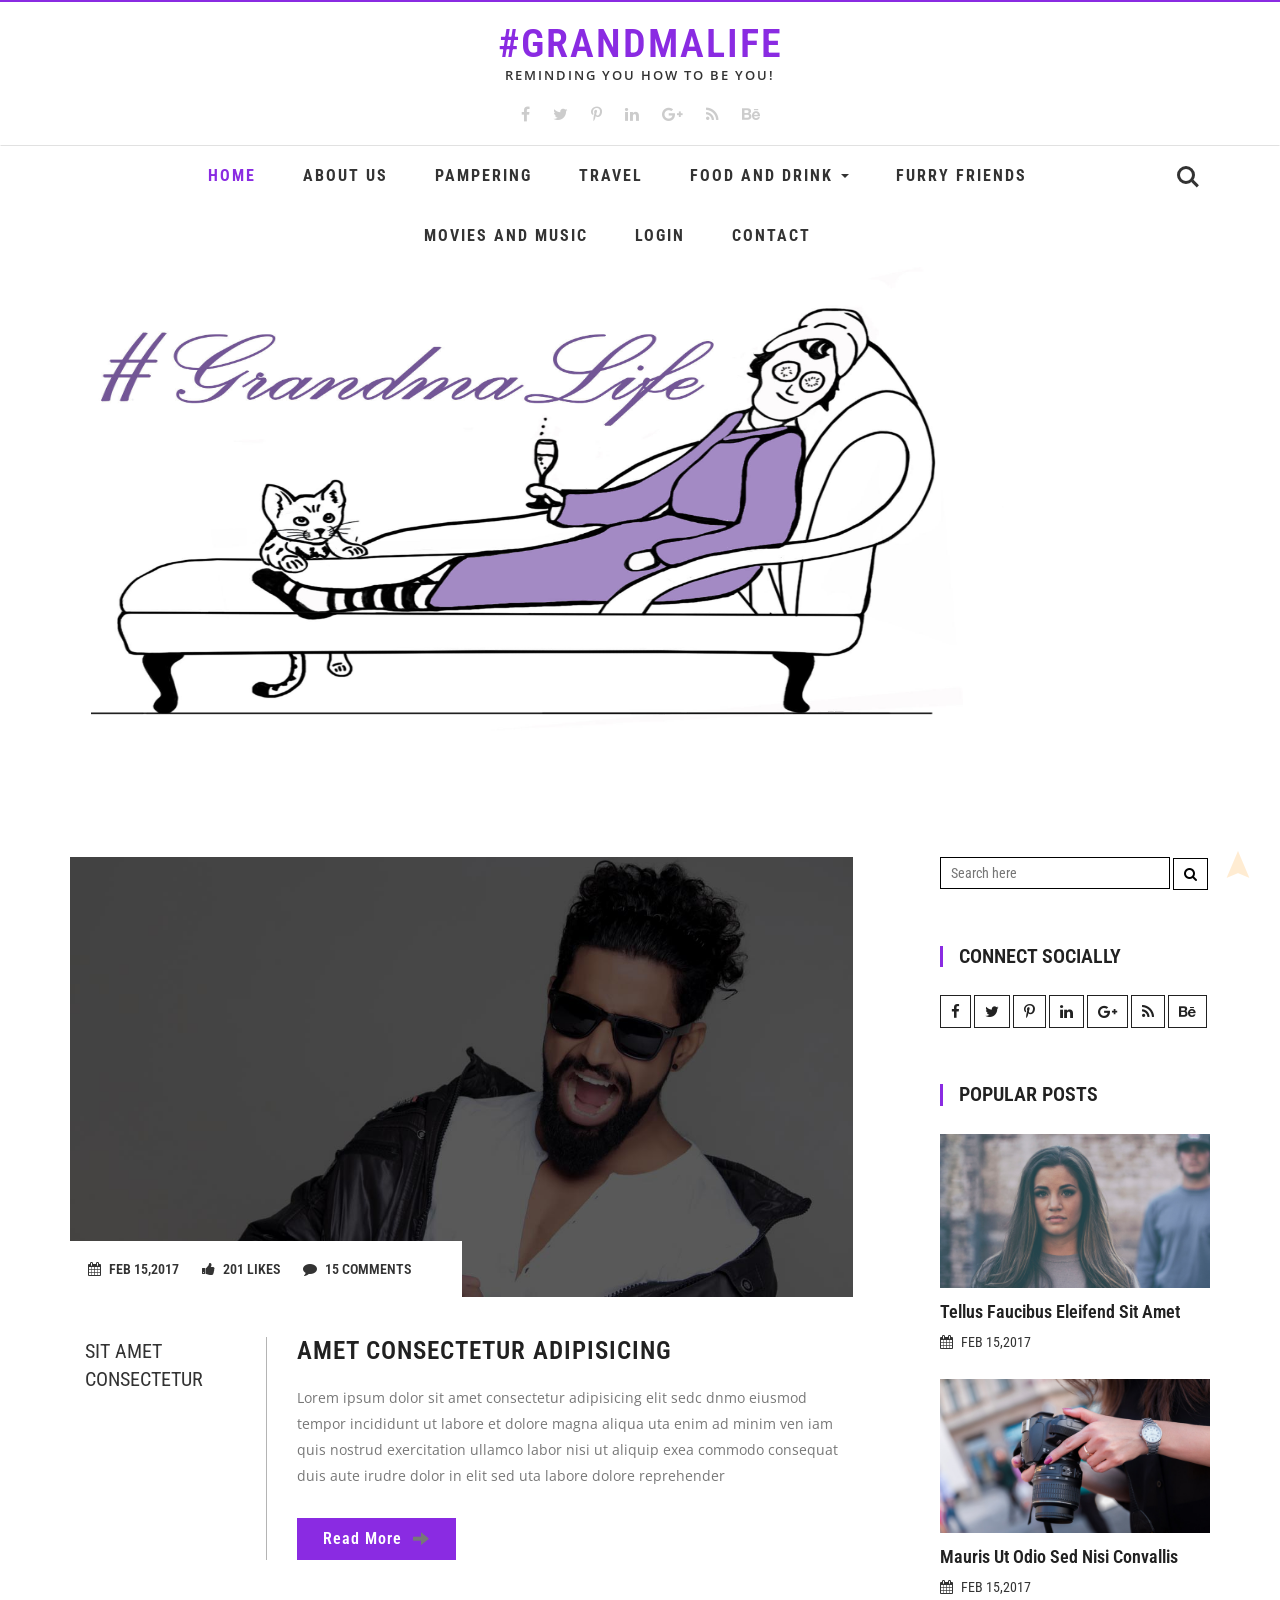
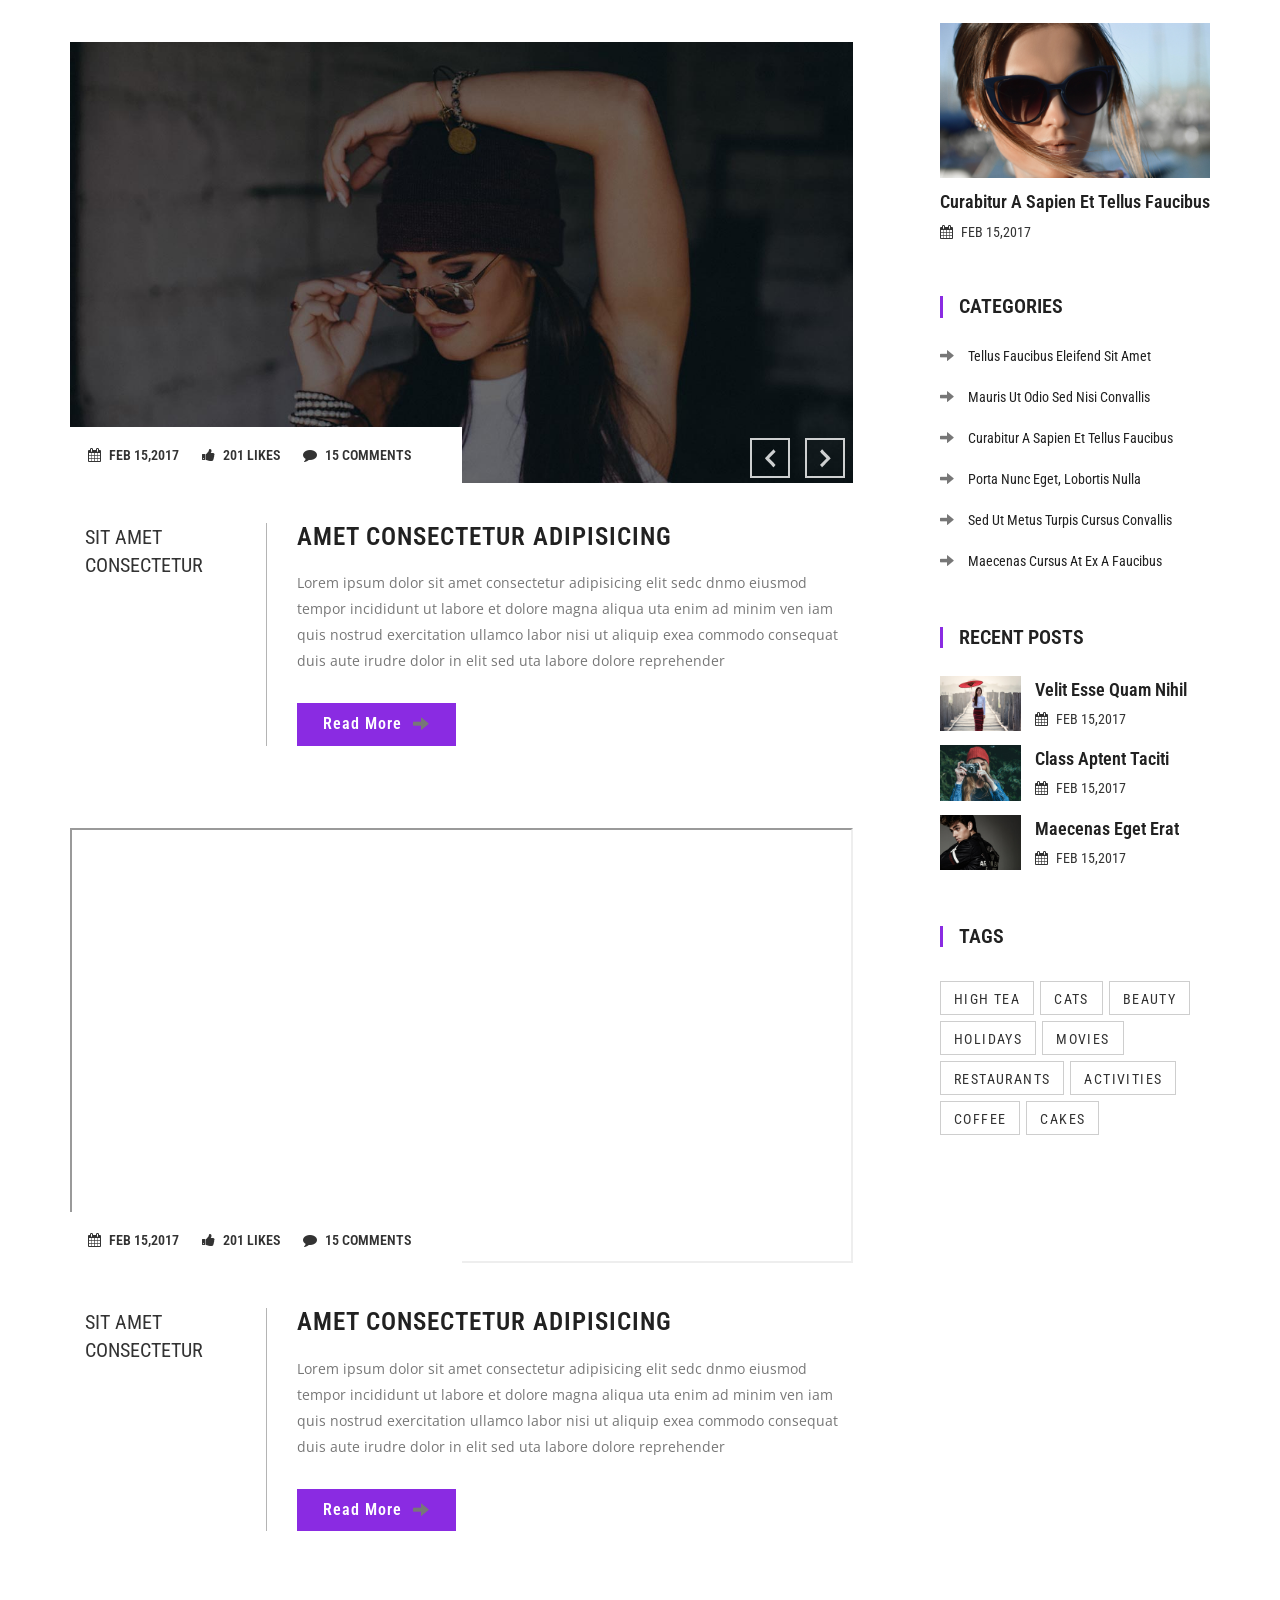
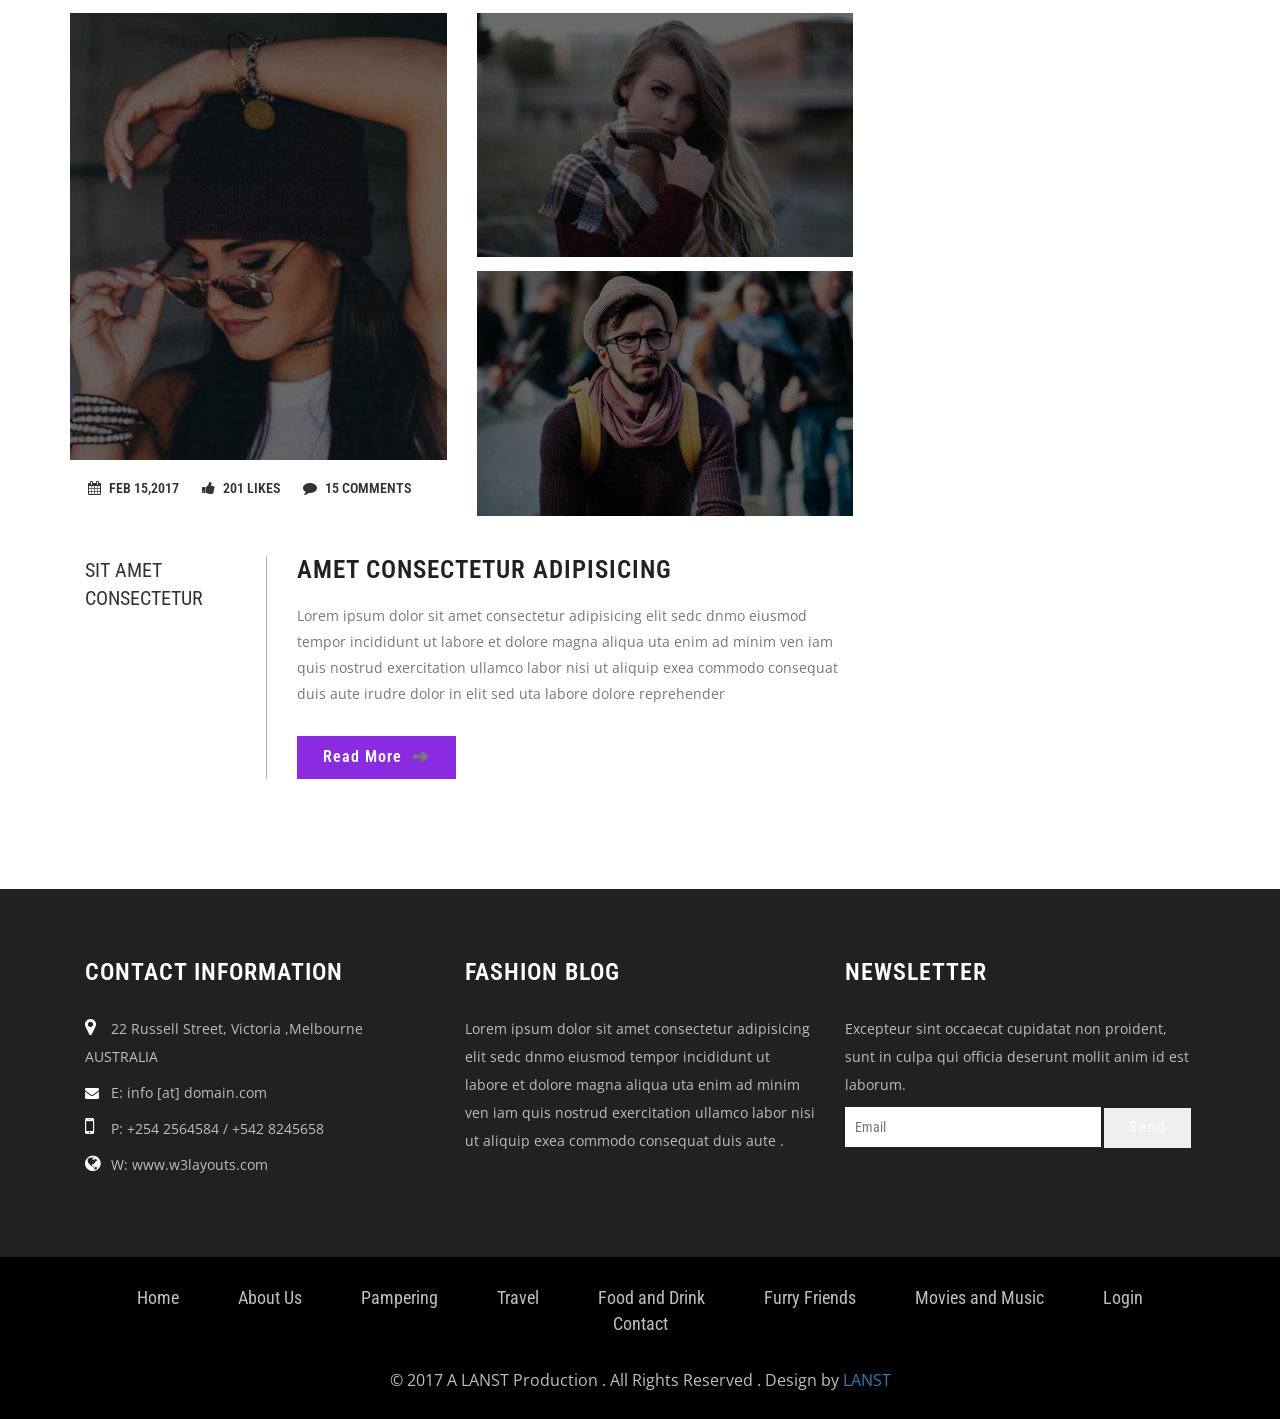
==== index.html @ 78082e17 "First commit" ====
<!--
Author: W3layouts
Author URL: http://w3layouts.com
License: Creative Commons Attribution 3.0 Unported
License URL: http://creativecommons.org/licenses/by/3.0/
-->
<!DOCTYPE html>
<html lang="en">
<head>
<title>#GrandmaLife</title>    
<link href="css/font-awesome.min.css" rel="stylesheet" type="text/css" media="all" /><!-- fontawesome -->     
<link href="css/bootstrap.min.css" rel="stylesheet" type="text/css" media="all" /><!-- Bootstrap stylesheet -->
<link href="css/style.css" rel="stylesheet" type="text/css" media="all" />
<link rel="stylesheet" href="css/flexslider.css" type="text/css" media="screen" property="" />
<!-- stylesheet -->
<!-- meta tags -->
<meta name="viewport" content="width=device-width, initial-scale=1">
<meta http-equiv="Content-Type" content="text/html; charset=utf-8" />
<meta name="keywords" content="Blog Responsive web template, Bootstrap Web Templates, Flat Web Templates, Android Compatible web template, 
Smartphone Compatible web template, free webdesigns for Nokia, Samsung, LG, Sony Ericsson, Motorola web design" />
<script type="application/x-javascript"> addEventListener("load", function() { setTimeout(hideURLbar, 0); }, false); function hideURLbar(){ window.scrollTo(0,1); } </script>
<!-- //meta tags -->
<!--fonts-->
<link href="//fonts.googleapis.com/css?family=Roboto+Condensed:300,300i,400,400i,700,700i&subset=cyrillic,cyrillic-ext,greek,greek-ext,latin-ext,vietnamese" rel="stylesheet">
<link href="//fonts.googleapis.com/css?family=Open+Sans" rel="stylesheet">
<!--//fonts-->
<script type="text/javascript" src="js/jquery-2.1.4.min.js"></script>
<script src="js/main.js"></script>
<!-- Required-js -->
<!-- main slider-banner -->
<script src="js/skdslider.min.js"></script>
<link href="css/skdslider.css" rel="stylesheet">
<script type="text/javascript">
		jQuery(document).ready(function(){
			/*jQuery('#demo1').skdslider({'delay':5000, 'animationSpeed': 2000,'showNextPrev':true,'showPlayButton':true,'autoSlide':true,'animationType':'fading'});*/
						
			jQuery('#responsive').change(function(){
			  $('#responsive_wrapper').width(jQuery(this).val());
			});
			
		});
</script>	
<!-- //main slider-banner --> 
<!-- start-smoth-scrolling -->
<script type="text/javascript" src="js/move-top.js"></script>
<script type="text/javascript" src="js/easing.js"></script>
<script type="text/javascript">
	jQuery(document).ready(function($) {
		$(".scroll").click(function(event){		
			event.preventDefault();
			$('html,body').animate({scrollTop:$(this.hash).offset().top},1000);
		});
	});
</script>
<!-- start-smoth-scrolling -->

<!-- scriptfor smooth drop down-nav -->
<script>
$(document).ready(function(){
    $(".dropdown").hover(            
        function() {
            $('.dropdown-menu', this).stop( true, true ).slideDown("fast");
            $(this).toggleClass('open');        
        },
        function() {
            $('.dropdown-menu', this).stop( true, true ).slideUp("fast");
            $(this).toggleClass('open');       
        }
    );
});
</script>
<!-- //script for smooth drop down-nav -->
</head>
<body>
<!-- header -->
	<header>
		<div class="w3layouts-top-strip">
			<div class="container">
				<div class="logo">
					<h1><a href="index.html">#GrandmaLife</a></h1>
					<p>Reminding you how to be YOU!</p>
				</div>
				<div class="w3ls-social-icons">
					<a class="facebook" href="#"><i class="fa fa-facebook"></i></a>
					<a class="twitter" href="#"><i class="fa fa-twitter"></i></a>
					<a class="pinterest" href="#"><i class="fa fa-pinterest-p"></i></a>
					<a class="linkedin" href="#"><i class="fa fa-linkedin"></i></a>
					<a class="linkedin" href="#"><i class="fa fa-google-plus"></i></a>
					<a class="linkedin" href="#"><i class="fa fa-rss"></i></a>
					<a class="linkedin" href="#"><i class="fa fa-behance"></i></a>
				</div>
			</div>
		</div>
		<!-- navigation -->
			<nav class="navbar navbar-default">
			  <div class="container">
				<!-- Brand and toggle get grouped for better mobile display -->
				<div class="navbar-header">
				  <button type="button" class="navbar-toggle collapsed" data-toggle="collapse" data-target="#bs-example-navbar-collapse-1" aria-expanded="false">
					<span class="sr-only">Toggle navigation</span>
					<span class="icon-bar"></span>
					<span class="icon-bar"></span>
					<span class="icon-bar"></span>
				  </button>
				</div>

				<!-- Collect the nav links, forms, and other content for toggling -->
				<div class="collapse navbar-collapse" id="bs-example-navbar-collapse-1">
				  <ul class="nav navbar-nav">
					<li><a class="active" href="index.html">Home</a></li>
					<li><a href="about.html">About Us</a></li>
					<li><a href="lifestyle.html">Pampering</a></li>
					
					<li><a href="fashion.html">Travel</a></li>
					<li class="dropdown">
					  <a href="#" class="dropdown-toggle" data-toggle="dropdown" role="button" aria-haspopup="true" aria-expanded="false">Food and Drink <span class="caret"></span></a>
					  <ul class="dropdown-menu">
					  <li><a href="icons.html">Places to Eat</a></li>
						<li><a href="typo.html">Favourite Drinks</a></li>
                                                <li><a href="typo.html">High Tea Hot Spots</a></li>
						
					  </ul>
					</li>
                                        <li><a href="photography.html">Furry Friends</a></li>
					<li><a href="photography.html">Movies and Music</a></li>
                                        <li><a href="Login.php">Login</a></li>
					<li><a href="contact.html">Contact</a></li>
				  </ul>
				</div><!-- /.navbar-collapse -->
				<div class="w3_agile_login">
							<div class="cd-main-header">
								<a class="cd-search-trigger" href="#cd-search"> <span></span></a>
								<!-- cd-header-buttons -->
							</div>
							<div id="cd-search" class="cd-search">
								<form action="#" method="post">
									<input name="Search" type="search" placeholder="Search...">
								</form>
							</div>
						</div>
						<div class="clearfix"> </div>

			  </div><!-- /.container-fluid -->
			</nav>
			
		<!-- //navigation -->
	</header>
	<!-- //header -->
	<!-- top-header and slider -->
	<!--<div class="w3-slider">-->	
	<!-- main-slider -->
		<ul id="demo1">
			<li>
                        <img src="images\Logo.jpg" alt="Logo" align="middle" height="520" width="1020" />
				<!--Slider Description example-->
				<!--<div class="slide-desc">
					<h3></h3>
					<p> </p>
				</div> -->
			</li>
			<!--<li>
				<img src="images\Quotes\Quote1.gif" alt="Inspiring Quote" height="520" width="320"/>
				  <div class="slide-desc">
					<h3></h3>
					<p></p>
				</div>
			</li>
			<li>
				<img src="images\Quotes\Quote2.jpg" alt="Inspiring Quote" height="520" width="320"/>
				<div class="slide-desc">
					<h3></h3>
					<p></p>
				</div>
			</li> -->
			
		</ul>
	<!--</div>-->
	<!-- //main-slider -->
	<!-- //top-header and slider -->
	<div class="container">
		<div class="banner-btm-agile">
		<!-- //btm-wthree-left -->
			<div class="col-md-9 btm-wthree-left">
				<div class="wthree-top">
					<div class="w3agile-top">
						<div class="w3agile_special_deals_grid_left_grid">
							<a href="singlepage.html"><img src="images/4.jpg" class="img-responsive" alt="" /></a>
						</div>
						<div class="w3agile-middle">
						<ul>
							<li><a href="#"><i class="fa fa-calendar" aria-hidden="true"></i>FEB 15,2017</a></li>
							<li><a href="#"><i class="fa fa-thumbs-up" aria-hidden="true"></i>201 LIKES</a></li>
							<li><a href="#"><i class="fa fa-comment" aria-hidden="true"></i>15 COMMENTS</a></li>
							
						</ul>
					</div>
					</div>
					
					<div class="w3agile-bottom">
						<div class="col-md-3 w3agile-left">
							<h5>Sit amet consectetur</h5>
						</div>
						<div class="col-md-9 w3agile-right">
							<h3><a href="singlepage.html">Amet consectetur adipisicing </a></h3>
							<p>Lorem ipsum dolor sit amet consectetur adipisicing elit sedc dnmo eiusmod tempor incididunt ut labore et dolore magna aliqua uta enim ad minim ven iam quis nostrud exercitation ullamco labor nisi ut aliquip exea commodo consequat duis aute irudre dolor in elit sed uta labore dolore reprehender</p>
							<a class="agileits w3layouts" href="singlepage.html">Read More <span class="glyphicon agileits w3layouts glyphicon-arrow-right" aria-hidden="true"></span></a>
						</div>
							<div class="clearfix"></div>
					</div>
				</div>
				<!-- wthree-top-1 -->
				<div class="wthree-top-1">
					<div class="w3agile-top">
						<section class="slider">
					<div class="flexslider">
						<ul class="slides">
							<li>
								<div class="w3agile_special_deals_grid_left_grid">
									<a href="singlepage.html"><img src="images/2.jpg" class="img-responsive" alt="" /></a>
								</div>
							</li>
							<li>
								<div class="w3agile_special_deals_grid_left_grid">
									<a href="singlepage.html"><img src="images/3.jpg" class="img-responsive" alt="" /></a>
								</div>
							</li>
							<li>
								<div class="w3agile_special_deals_grid_left_grid">
									<a href="singlepage.html"><img src="images/3.jpg" class="img-responsive" alt="" /></a>
								</div>
							</li>
						</ul>
					</div>
				</section>
			<!-- flexSlider -->
				<script defer src="js/jquery.flexslider.js"></script>
				<script type="text/javascript">
					$(window).load(function(){
					  $('.flexslider').flexslider({
						animation: "slide",
						start: function(slider){
						  $('body').removeClass('loading');
						}
					  });
					});
				</script>
			<!-- //flexSlider -->

						<div class="w3agile-middle">
						<ul>
							<li><a href="#"><i class="fa fa-calendar" aria-hidden="true"></i>FEB 15,2017</a></li>
							<li><a href="#"><i class="fa fa-thumbs-up" aria-hidden="true"></i>201 LIKES</a></li>
							<li><a href="#"><i class="fa fa-comment" aria-hidden="true"></i>15 COMMENTS</a></li>
							
						</ul>
					</div>
					</div>
					
					<div class="w3agile-bottom">
						<div class="col-md-3 w3agile-left">
							<h5>Sit amet consectetur</h5>
						</div>
						<div class="col-md-9 w3agile-right">
							<h3><a href="singlepage.html">Amet consectetur adipisicing </a></h3>
							<p>Lorem ipsum dolor sit amet consectetur adipisicing elit sedc dnmo eiusmod tempor incididunt ut labore et dolore magna aliqua uta enim ad minim ven iam quis nostrud exercitation ullamco labor nisi ut aliquip exea commodo consequat duis aute irudre dolor in elit sed uta labore dolore reprehender</p>
							<a class="agileits w3layouts" href="singlepage.html">Read More <span class="glyphicon agileits w3layouts glyphicon-arrow-right" aria-hidden="true"></span></a>
						</div>
							<div class="clearfix"></div>
					</div>
				</div>
				<!-- //wthree-top-1 -->
				<!-- wthree-top-1 -->
				<div class="wthree-top-1">
					<div class="w3agile-top">
						<iframe src="https://player.vimeo.com/video/37111758" webkitallowfullscreen mozallowfullscreen allowfullscreen></iframe>

						<div class="w3agile-middle">
						<ul>
							<li><a href="#"><i class="fa fa-calendar" aria-hidden="true"></i>FEB 15,2017</a></li>
							<li><a href="#"><i class="fa fa-thumbs-up" aria-hidden="true"></i>201 LIKES</a></li>
							<li><a href="#"><i class="fa fa-comment" aria-hidden="true"></i>15 COMMENTS</a></li>
							
						</ul>
					</div>
					</div>
					
					<div class="w3agile-bottom">
						<div class="col-md-3 w3agile-left">
							<h5>Sit amet consectetur</h5>
						</div>
						<div class="col-md-9 w3agile-right">
							<h3><a href="singlepage.html">Amet consectetur adipisicing </a></h3>
							<p>Lorem ipsum dolor sit amet consectetur adipisicing elit sedc dnmo eiusmod tempor incididunt ut labore et dolore magna aliqua uta enim ad minim ven iam quis nostrud exercitation ullamco labor nisi ut aliquip exea commodo consequat duis aute irudre dolor in elit sed uta labore dolore reprehender</p>
							<a class="agileits w3layouts" href="singlepage.html">Read More <span class="glyphicon agileits w3layouts glyphicon-arrow-right" aria-hidden="true"></span></a>
						</div>
							<div class="clearfix"></div>
					</div>
				</div>
				<!-- //wthree-top-1 -->
				<div class="wthree-top-1">
					<div class="w3agile-top">
					<div class="col-md-6 w3-lft">
						<div class="w3agile_special_deals_grid_left_grid">
							<a href="singlepage.html"><img src="images/5.jpg" class="img-responsive" alt="" /></a>
						</div>
					</div>
					<div class="col-md-6 w3-rgt">
						<div class="w3-rgt-top">
							<div class="w3agile_special_deals_grid_left_grid">
								<a href="singlepage.html"><img src="images/g6.jpg" class="img-responsive" alt="" /></a>
							</div>
						</div>
						<div class="w3-rgt-top1">
							<div class="w3agile_special_deals_grid_left_grid">
								<a href="singlepage.html"><img src="images/g8.jpg" class="img-responsive" alt="" /></a>
							</div>
						</div>
					</div>
					<div class="clearfix"></div>
						<div class="w3agile-middle">
						<ul>
							<li><a href="#"><i class="fa fa-calendar" aria-hidden="true"></i>FEB 15,2017</a></li>
							<li><a href="#"><i class="fa fa-thumbs-up" aria-hidden="true"></i>201 LIKES</a></li>
							<li><a href="#"><i class="fa fa-comment" aria-hidden="true"></i>15 COMMENTS</a></li>
							
						</ul>
					</div>
					</div>
					
					<div class="w3agile-bottom">
						<div class="col-md-3 w3agile-left">
							<h5>Sit amet consectetur</h5>
						</div>
						<div class="col-md-9 w3agile-right">
							<h3><a href="singlepage.html">Amet consectetur adipisicing </a></h3>
							<p>Lorem ipsum dolor sit amet consectetur adipisicing elit sedc dnmo eiusmod tempor incididunt ut labore et dolore magna aliqua uta enim ad minim ven iam quis nostrud exercitation ullamco labor nisi ut aliquip exea commodo consequat duis aute irudre dolor in elit sed uta labore dolore reprehender</p>
							<a class="agileits w3layouts" href="singlepage.html">Read More <span class="glyphicon agileits w3layouts glyphicon-arrow-right" aria-hidden="true"></span></a>
						</div>
							<div class="clearfix"></div>
					</div>
				</div>
				<!-- wthree-top-1 -->
			</div>
			<!-- //btm-wthree-left -->
				<!-- btm-wthree-right -->
			<div class="col-md-3 w3agile_blog_left">
				<div class="wthreesearch">
							<form action="#" method="post">
								<input type="search" name="Search" placeholder="Search here" required="">
								<button type="submit" class="btn btn-default search" aria-label="Left Align">
									<i class="fa fa-search" aria-hidden="true"></i>
								</button>
							</form>
						
				</div>
				
				<div class="agileinfo_calender">
				<h3>CONNECT SOCIALLY</h3>
				<div class="w3ls-social-icons-1">
					<a class="facebook" href="#"><i class="fa fa-facebook"></i></a>
					<a class="twitter" href="#"><i class="fa fa-twitter"></i></a>
					<a class="pinterest" href="#"><i class="fa fa-pinterest-p"></i></a>
					<a class="linkedin" href="#"><i class="fa fa-linkedin"></i></a>
					<a class="linkedin" href="#"><i class="fa fa-google-plus"></i></a>
					<a class="linkedin" href="#"><i class="fa fa-rss"></i></a>
					<a class="linkedin" href="#"><i class="fa fa-behance"></i></a>
				</div>
				</div>
				<div class="w3ls_popular_posts">
					<h3>Popular Posts</h3>
					<div class="agileits_popular_posts_grid">
						<div class="w3agile_special_deals_grid_left_grid">
							<a href="singlepage.html"><img src="images/p1.jpg" class="img-responsive" alt="" /></a>
						</div>
						<h4><a href="singlepage.html">Tellus Faucibus Eleifend Sit Amet</a></h4>
						<h5><i class="fa fa-calendar" aria-hidden="true"></i>FEB 15,2017</h5>
					</div>
					<div class="agileits_popular_posts_grid">
						<div class="w3agile_special_deals_grid_left_grid">
								<a href="singlepage.html"><img src="images/p2.jpg" class="img-responsive" alt="" /></a>
							</div>
						<h4><a href="singlepage.html">Mauris Ut Odio Sed Nisi Convallis</a></h4>
						<h5><i class="fa fa-calendar" aria-hidden="true"></i>FEB 15,2017</h5>
					</div>
					<div class="agileits_popular_posts_grid">
						<div class="w3agile_special_deals_grid_left_grid">
								<a href="singlepage.html"><img src="images/p3.jpg" class="img-responsive" alt="" /></a>
						</div>
						<h4><a href="singlepage.html">Curabitur A Sapien Et Tellus Faucibus</a></h4>
						<h5><i class="fa fa-calendar" aria-hidden="true"></i>FEB 15,2017</h5>
					</div>
				</div>
				
				<div class="w3l_categories">
					<h3>Categories</h3>
					<ul>
						<li><a href="singlepage.html"><span class="glyphicon glyphicon-arrow-right" aria-hidden="true"></span>tellus faucibus eleifend sit amet</a></li>
						<li><a href="singlepage.html"><span class="glyphicon glyphicon-arrow-right" aria-hidden="true"></span>Mauris ut odio sed nisi convallis</a></li>
						<li><a href="singlepage.html"><span class="glyphicon glyphicon-arrow-right" aria-hidden="true"></span>Curabitur a sapien et tellus faucibus</a></li>
						<li><a href="singlepage.html"><span class="glyphicon glyphicon-arrow-right" aria-hidden="true"></span>porta nunc eget, lobortis nulla</a></li>
						<li><a href="singlepage.html"><span class="glyphicon glyphicon-arrow-right" aria-hidden="true"></span>Sed ut metus turpis cursus convallis</a></li>
						<li><a href="singlepage.html"><span class="glyphicon glyphicon-arrow-right" aria-hidden="true"></span>Maecenas cursus at ex a faucibus</a></li>
					</ul>
				</div>
			<div class="w3ls_recent_posts">
					<h3>Recent Posts</h3>
					<div class="agileits_recent_posts_grid">
						<div class="agileits_recent_posts_gridl">
							<div class="w3agile_special_deals_grid_left_grid">
									<a href="singlepage.html"><img src="images/r1.jpg" class="img-responsive" alt="" /></a>
								</div>
						</div>
						<div class="agileits_recent_posts_gridr">
							<h4><a href="singlepage.html">velit esse quam nihil</a></h4>
							<h5><i class="fa fa-calendar" aria-hidden="true"></i>FEB 15,2017</h5>
						</div>
						<div class="clearfix"> </div>
					</div>
					<div class="agileits_recent_posts_grid">
						<div class="agileits_recent_posts_gridl">
							<div class="w3agile_special_deals_grid_left_grid">
									<a href="singlepage.html"><img src="images/r2.jpg" class="img-responsive" alt="" /></a>
								</div>
						</div>
						<div class="agileits_recent_posts_gridr">
							<h4><a href="singlepage.html">Class aptent taciti </a></h4>
							<h5><i class="fa fa-calendar" aria-hidden="true"></i>FEB 15,2017</h5>
						</div>
						<div class="clearfix"> </div>
					</div>
					<div class="agileits_recent_posts_grid">
						<div class="agileits_recent_posts_gridl">
							<div class="w3agile_special_deals_grid_left_grid">
									<a href="singlepage.html"><img src="images/r3.jpg" class="img-responsive" alt="" /></a>
								</div>
						</div>
						<div class="agileits_recent_posts_gridr">
							<h4><a href="singlepage.html">Maecenas eget erat </a></h4>
							<h5><i class="fa fa-calendar" aria-hidden="true"></i>FEB 15,2017</h5>
						</div>
						<div class="clearfix"> </div>
					</div>
				</div>
			<div class="w3l_tags">
					<h3>Tags</h3>
					<ul class="tag">
						<li><a href="singlepage.html">High Tea</a></li>
						<li><a href="singlepage.html">Cats</a></li>
						<li><a href="singlepage.html">Beauty</a></li>
						<li><a href="singlepage.html">Holidays</a></li>
						<li><a href="singlepage.html">Movies</a></li>
						<li><a href="singlepage.html">Restaurants</a></li>
						<li><a href="singlepage.html">Activities</a></li>
						<li><a href="singlepage.html">Coffee</a></li>
						<li><a href="singlepage.html">Cakes</a></li>
					</ul>
				</div>
			</div>
			<!-- //btm-wthree-right -->
			<div class="clearfix"></div>
		</div>
	</div>
	<!-- footer -->
	<div class="footer-agile-info">
		<div class="container">
			<div class="col-md-4 w3layouts-footer">
				<h3>Contact Information</h3>
					<p><span><i class="fa fa-map-marker" aria-hidden="true"></i></span>22 Russell Street, Victoria ,Melbourne AUSTRALIA </p>
					<p><span><i class="fa fa-envelope" aria-hidden="true"></i></span><a href="#">E: info [at] domain.com</a> </p>
					<p><span><i class="fa fa-mobile" aria-hidden="true"></i></span>P: +254 2564584 / +542 8245658 </p>
					<p><span><i class="fa fa-globe" aria-hidden="true"></i></span><a href="#">W: www.w3layouts.com</a></p>
			</div>
			<div class="col-md-4 wthree-footer">
				<h2>Fashion Blog</h2>
				<p>Lorem ipsum dolor sit amet consectetur adipisicing elit sedc dnmo eiusmod tempor incididunt ut labore et dolore magna aliqua uta enim ad minim ven iam quis nostrud exercitation ullamco labor nisi ut aliquip exea commodo consequat duis aute .</p>
			</div>
			<div class="col-md-4 w3-agile">
				<h3>Newsletter</h3>
				<p>Excepteur sint occaecat cupidatat non proident, sunt in culpa qui officia deserunt mollit anim id est laborum.</p>
				<form action="#" method="post">
					<input type="email" name="Email" placeholder="Email" required="">
					<input type="submit" value="Send">
				</form>
			</div>
		</div>
	</div>
	<!-- footer -->
	<!-- copyright -->
	<div class="copyright">
		<div class="container">
			<div class="w3agile-list">
				<ul>
					<li><a href="index.html">Home</a></li>
					<li><a href="about.html">About Us</a></li>
					<li><a href="lifestyle.html">Pampering</a></li>
					<li><a href="photography.html">Travel</a></li>
					<li><a href="fashion.html">Food and Drink</a></li>
					<li><a href="icons.html">Furry Friends</a></li>
					<li><a href="Login.html">Movies and Music</a></li>
                                        <li><a href="Login.html">Login</a></li>
					<li><a href="contact.html">Contact</a></li>
				</ul>
			</div>
			<div class="agileinfo">
				<p>© 2017 A LANST Production . All Rights Reserved . Design by <a href="http://w3layouts.com/">LANST</a></p>
			</div>
		</div>
	</div>
<!-- //copyright -->
<!-- here stars scrolling icon -->
	<script type="text/javascript">
		$(document).ready(function() {
			/*
				var defaults = {
				containerID: 'toTop', // fading element id
				containerHoverID: 'toTopHover', // fading element hover id
				scrollSpeed: 1200,
				easingType: 'linear' 
				};
			*/
								
			$().UItoTop({ easingType: 'easeOutQuart' });
								
			});
	</script>
<!-- //here ends scrolling icon -->

<!-- jQuery (necessary for Bootstrap's JavaScript plugins) -->
<script src="js/bootstrap.js"></script>
</body>
</html>
---- css/style.css ----
/*--
Author: W3layouts
Author URL: http://w3layouts.com
License: Creative Commons Attribution 3.0 Unported
License URL: http://creativecommons.org/licenses/by/3.0/
--*/
body{
	padding:0;
	margin:0;
	background:#fff;
	font-family: 'Roboto Condensed', sans-serif;
}
a{
	text-decoration:none;
}
body a{
    transition:0.5s all;
	-webkit-transition:0.5s all;
	-moz-transition:0.5s all;
	-o-transition:0.5s all;
	-ms-transition:0.5s all;
	font-weight:400;
}
input[type="button"],input[type="submit"]{
	transition:0.5s all;
	-webkit-transition:0.5s all;
	-moz-transition:0.5s all;
	-o-transition:0.5s all;
	-ms-transition:0.5s all;
}
h1,h2,h3,h4,h5,h6{
	margin:0;		
	font-weight:400;
    transition:0.5s all;
	-webkit-transition:0.5s all;
	-moz-transition:0.5s all;
	-o-transition:0.5s all;
	-ms-transition:0.5s all;
}	
p{
	margin:0;
	font-family: 'Open Sans', sans-serif;
}
ul{
	margin:0;
	padding:0;
}
label{
	margin:0;
}
.w3_agile_login {
    float: right;
    margin-top: 9px;
}
.w3_agile_login a i {
    color: #fff;
    font-size: 1.5em;
    margin-top: 0.5em;
}
/*--search--*/
.cd-main-header {
  /* Force Hardware Acceleration in WebKit */
  -webkit-transform: translateZ(0);
  -moz-transform: translateZ(0);
  -ms-transform: translateZ(0);
  -o-transform: translateZ(0);
  transform: translateZ(0);
}
.cd-main-header {
    -webkit-transition: -webkit-transform 0.3s;
    -moz-transition: -moz-transform 0.3s;
    transition: transform 0.3s;
}
.cd-main-content.nav-is-visible, .cd-main-header.nav-is-visible {
	-webkit-transform: translateX(-260px);
	-moz-transform: translateX(-260px);
	-ms-transform: translateX(-260px);
	-o-transform: translateX(-260px);
	transform: translateX(-260px);
}
.nav-on-left .cd-main-content.nav-is-visible, .nav-on-left .cd-main-header.nav-is-visible {
	-webkit-transform: translateX(260px);
	-moz-transform: translateX(260px);
	-ms-transform: translateX(260px);
	-o-transform: translateX(260px);
	transform: translateX(260px);
}
.cd-header-buttons {
    position: absolute;
    display: inline-block;
    top: 0px;
    right: 0%;
}
.cd-header-buttons li {
	display: inline-block;
}
.cd-search-trigger, .cd-nav-trigger {
	position: relative;
	display: block;
	width: 44px;
	height: 44px;
	overflow: hidden;
	white-space: nowrap;
	color: transparent;
	z-index: 3;
}
.cd-search-trigger::before, .cd-search-trigger::after {
	/* search icon */
	content: '';
	position: absolute;
	-webkit-transition: opacity 0.3s;
	-moz-transition: opacity 0.3s;
	transition: opacity 0.3s;
	/* Force Hardware Acceleration in WebKit */
	-webkit-transform: translateZ(0);
	-moz-transform: translateZ(0);
	-ms-transform: translateZ(0);
	-o-transform: translateZ(0);
	transform: translateZ(0);
	-webkit-backface-visibility: hidden;
	backface-visibility: hidden;
}
.cd-search-trigger::before {
	/* lens */
	top: 11px;
	left: 11px;
	width: 18px;
	height: 18px;
	-webkit-border-radius: 50%;
	-moz-border-radius: 50%;
	border-radius: 50%;
	border: 3px solid #333;
}
.cd-search-trigger::after {
	/* handle */
	height: 3px;
	width: 8px;
	background: #333;
	bottom: 14px;
	right: 11px;
	-webkit-transform: rotate(45deg);
	-moz-transform: rotate(45deg);
	-ms-transform: rotate(45deg);
	-o-transform: rotate(45deg);
	transform: rotate(45deg);
}
.cd-search-trigger span {
	/* container for the X icon */
	position: absolute;
	height: 100%;
	width: 100%;
	top: 0;
	left: 0;
}
.cd-search-trigger span::before, .cd-search-trigger span::after {
	/* close icon */
	content: '';
	position: absolute;
	display: inline-block;
	height: 3px;
	width: 22px;
	top: 50%;
	margin-top: -2px;
	left: 50%;
	margin-left: -11px;
	background: #333;
	opacity: 0;
	/* Force Hardware Acceleration in WebKit */
	-webkit-transform: translateZ(0);
	-moz-transform: translateZ(0);
	-ms-transform: translateZ(0);
	-o-transform: translateZ(0);
	transform: translateZ(0);
	-webkit-backface-visibility: hidden;
	backface-visibility: hidden;
	-webkit-transition: opacity 0.3s, -webkit-transform 0.3s;
	-moz-transition: opacity 0.3s, -moz-transform 0.3s;
	transition: opacity 0.3s, transform 0.3s;
}
.cd-search-trigger span::before {
	-webkit-transform: rotate(45deg);
	-moz-transform: rotate(45deg);
	-ms-transform: rotate(45deg);
	-o-transform: rotate(45deg);
	transform: rotate(45deg);
}
.cd-search-trigger span::after {
	-webkit-transform: rotate(-45deg);
	-moz-transform: rotate(-45deg);
	-ms-transform: rotate(-45deg);
	-o-transform: rotate(-45deg);
	transform: rotate(-45deg);
}
.cd-search-trigger.search-is-visible::before, .cd-search-trigger.search-is-visible::after {
	/* hide search icon */
	-moz-opacity: 0;
	opacity: 0;
}
.cd-search-trigger.search-is-visible span::before, .cd-search-trigger.search-is-visible span::after {
	/* show close icon */
	-moz-opacity: 1;
	opacity: 1;
}
.cd-search-trigger.search-is-visible span::before {
	-webkit-transform: rotate(135deg);
	-moz-transform: rotate(135deg);
	-ms-transform: rotate(135deg);
	-o-transform: rotate(135deg);
	transform: rotate(135deg);
}
.cd-search-trigger.search-is-visible span::after {
	-webkit-transform: rotate(45deg);
	-moz-transform: rotate(45deg);
	-ms-transform: rotate(45deg);
	-o-transform: rotate(45deg);
	transform: rotate(45deg);
}
.cd-search {
	position: absolute;
	width: 100%;
	top: 100%;
	left: 0;
	z-index: 3;
	opacity: 0;
	visibility: hidden;
	-webkit-transition: opacity .3s 0s, visibility 0s .3s;
	-moz-transition: opacity .3s 0s, visibility 0s .3s;
	transition: opacity .3s 0s, visibility 0s .3s;
}
.cd-search input {
    border-radius: 0;
    border: none;
    background: #8A2BE2;
    width: 100%;
    padding: 0 5%;
	-webkit-box-shadow: inset 0 1px 0 #e2e3df, 0 3px 6px rgba(0, 0, 0, 0.05);
	-moz-box-shadow: inset 0 1px 0 #e2e3df, 0 3px 6px rgba(0, 0, 0, 0.05);
    box-shadow: inset 0 1px 0 #e2e3df, 0 3px 6px rgba(0, 0, 0, 0.05);
    -webkit-appearance: none;
    -moz-appearance: none;
    -ms-appearance: none;
    -o-appearance: none;
    font-size: 1em;
    padding: 1em 2em;
	color: #fff;
}
.cd-search input::-webkit-input-placeholder {
	color: #fff !important;
}
.cd-search input::-moz-placeholder {
	color: #fff !important;
}
.cd-search input:-moz-placeholder {
	color: #fff !important;
}
.cd-search input:-ms-input-placeholder {
	color: #fff !important;
}
.cd-search input:focus {
	outline: none;
}
.cd-search.is-visible {
	-moz-opacity: 1;
	opacity: 1;
	visibility: visible;
	-webkit-transition: opacity .3s 0s, visibility 0s 0s;
	-moz-transition: opacity .3s 0s, visibility 0s 0s;
	transition: opacity .3s 0s, visibility 0s 0s;
}
/*--//search--*/
/*-- header --*/
.w3-slider {
    position: relative;
}
header {
    padding: 0;
    background: #fff;
}
.w3layouts-top-strip {
    padding: 20px 0;
    border-top: 2px solid #8A2BE2;
}
.logo a {
    font-size: 40px;
    text-decoration: none;
    color: #8A2BE2;
    font-weight: 600;
    letter-spacing: 2px;
    text-transform: uppercase;
}
.logo p {
    font-size: 13px;
    color: #333;
    text-transform: uppercase;
    margin: 0px 0;
    font-weight: 600;
    letter-spacing: 2px;
}
.w3ls-social-icons{
	margin-top:20px;
	text-align:center;
}
.w3ls-social-icons i, .w3ls-social i {
    font-size: 16px;
    margin: 0px 10px;
    color: #ccc;
    transition: 0.5s all;
    -webkit-transition: 0.5s all;
    -o-transition: 0.5s all;
    -ms-transition: 0.5s all;
    -moz-transition: 0.5s all;
}
.w3ls-social-icons i:hover,.w3ls-social i:hover {
	color:#8A2BE2;
    transition: 0.5s all;
    -webkit-transition: 0.5s all;
    -o-transition: 0.5s all;
    -ms-transition: 0.5s all;
    -moz-transition: 0.5s all;
}
.logo{
	text-align:center;
}
.agileits-contact-info {
    margin-top: 9px;
    float: right;
    margin-right: 15px;
}
.agileits-contact-info ul li {
    display: inline-block;
    font-size: 17px;
	color:#000;
}
.agileits-contact-info ul li span {
    left: -.5em;
    color: #8A2BE2;
}
.agileits-contact-info ul li:nth-child(2) {
    margin-left: 25px;
}
.agileits-contact-info ul li a {
    color: #000;
    vertical-align: text-bottom;
}
.agileits-contact-info ul li a:hover {
    color: #8A2BE2;
}
/*-- //header --*/
.agileinfo-dot {
    background: url(../images/dott.png)repeat 0px 0px;
    background-size: 2px;
    -webkit-background-size: 2px;
    -moz-background-size: 2px;
    -o-background-size: 2px;
    -ms-background-size: 2px;
    padding: 1em 0;
}
/*-- slider-starts --*/

.cb-slideshow,
.cb-slideshow:after {
    width: 100%;
    height: 100%;
    top: 0px;
    left: 0px;
    z-index: 0;
	overflow: visible;
}
.cb-slideshow:after {
    content: '';
    background: transparent url(../images/pattern.png) repeat top left;
}
.cb-slideshow li span {
    width: 100%;
    height: 100%;
    position: absolute;
    top: 0px;
    left: 0px;
    color: transparent;
    background-size: cover;
	-webkit-background-size: cover;
	-moz-background-size: cover;
	-o-background-size: cover;
	-ms-background-size: cover;
    background-position: 50% 50%;
    opacity: 0;
    z-index: 0;
	-webkit-backface-visibility: hidden;
    -webkit-animation: imageAnimation 36s linear infinite 0s;
    -moz-animation: imageAnimation 36s linear infinite 0s;
    -o-animation: imageAnimation 36s linear infinite 0s;
    -ms-animation: imageAnimation 36s linear infinite 0s;
    animation: imageAnimation 36s linear infinite 0s;
}
.cb-slideshow li div {
    z-index: 1000;
    position: absolute;
    bottom: 30px;
    left: 0px;
    width: 100%;
    text-align: center;
    opacity: 0;
    -webkit-animation: titleAnimation 36s linear infinite 0s;
    -moz-animation: titleAnimation 36s linear infinite 0s;
    -o-animation: titleAnimation 36s linear infinite 0s;
    -ms-animation: titleAnimation 36s linear infinite 0s;
    animation: titleAnimation 36s linear infinite 0s;
}
.cb-slideshow li div h3 {
    font-size: 200px;
    padding: 0;
	color: rgb(255, 255, 255);
}
.cb-slideshow li:nth-child(1) span { background-image: url(../images/1.jpg) }
.cb-slideshow li:nth-child(2) span {
    background-image: url(../images/2.jpg);
    -webkit-animation-delay: 6s;
    -moz-animation-delay: 6s;
    -o-animation-delay: 6s;
    -ms-animation-delay: 6s;
    animation-delay: 6s;
}
.cb-slideshow li:nth-child(3) span {
    background-image: url(../images/3.jpg);
    -webkit-animation-delay: 12s;
    -moz-animation-delay: 12s;
    -o-animation-delay: 12s;
    -ms-animation-delay: 12s;
    animation-delay: 12s;
}
.cb-slideshow li:nth-child(4) span {
    background-image: url(../images/4.jpg);
    -webkit-animation-delay: 18s;
    -moz-animation-delay: 18s;
    -o-animation-delay: 18s;
    -ms-animation-delay: 18s;
    animation-delay: 18s;
}
.cb-slideshow li:nth-child(5) span {
    background-image: url(../images/5.jpg);
    -webkit-animation-delay: 24s;
    -moz-animation-delay: 24s;
    -o-animation-delay: 24s;
    -ms-animation-delay: 24s;
    animation-delay: 24s;
}
.cb-slideshow li:nth-child(6) span {
    background-image: url(../images/6.jpg);
    -webkit-animation-delay: 30s;
    -moz-animation-delay: 30s;
    -o-animation-delay: 30s;
    -ms-animation-delay: 30s;
    animation-delay: 30s;
}
.cb-slideshow li:nth-child(2) div {
    -webkit-animation-delay: 6s;
    -moz-animation-delay: 6s;
    -o-animation-delay: 6s;
    -ms-animation-delay: 6s;
    animation-delay: 6s;
}
.cb-slideshow li:nth-child(3) div {
    -webkit-animation-delay: 12s;
    -moz-animation-delay: 12s;
    -o-animation-delay: 12s;
    -ms-animation-delay: 12s;
    animation-delay: 12s;
}
.cb-slideshow li:nth-child(4) div {
    -webkit-animation-delay: 18s;
    -moz-animation-delay: 18s;
    -o-animation-delay: 18s;
    -ms-animation-delay: 18s;
    animation-delay: 18s;
}
.cb-slideshow li:nth-child(5) div {
    -webkit-animation-delay: 24s;
    -moz-animation-delay: 24s;
    -o-animation-delay: 24s;
    -ms-animation-delay: 24s;
    animation-delay: 24s;
}
.cb-slideshow li:nth-child(6) div {
    -webkit-animation-delay: 30s;
    -moz-animation-delay: 30s;
    -o-animation-delay: 30s;
    -ms-animation-delay: 30s;
    animation-delay: 30s;
}
/* Animation for the slideshow images *
@-webkit-keyframes imageAnimation { 
	0% {
	    opacity: 0;
	    -webkit-animation-timing-function: ease-in;
	}
	8% {
	    opacity: 1;
	    -webkit-transform: scale(1.05);
	    -webkit-animation-timing-function: ease-out;
	}
	17% {
	    opacity: 1;
	    -webkit-transform: scale(1.1);
	}
	25% {
	    opacity: 0;
	    -webkit-transform: scale(1.1);
	}
	100% { opacity: 0 }
}
@-moz-keyframes imageAnimation { 
	0% {
	    opacity: 0;
	    -moz-animation-timing-function: ease-in;
	}
	8% {
	    opacity: 1;
	    -moz-transform: scale(1.05);
	    -moz-animation-timing-function: ease-out;
	}
	17% {
	    opacity: 1;
	    -moz-transform: scale(1.1);
	}
	25% {
	    opacity: 0;
	    -moz-transform: scale(1.1);
	}
	100% { opacity: 0 }
}
@-o-keyframes imageAnimation { 
	0% {
	    opacity: 0;
	    -o-animation-timing-function: ease-in;
	}
	8% {
	    opacity: 1;
	    -o-transform: scale(1.05);
	    -o-animation-timing-function: ease-out;
	}
	17% {
	    opacity: 1;
	    -o-transform: scale(1.1);
	}
	25% {
	    opacity: 0;
	    -o-transform: scale(1.1);
	}
	100% { opacity: 0 }
}
@-ms-keyframes imageAnimation { 
	0% {
	    opacity: 0;
	    -ms-animation-timing-function: ease-in;
	}
	8% {
	    opacity: 1;
	    -ms-transform: scale(1.05);
	    -ms-animation-timing-function: ease-out;
	}
	17% {
	    opacity: 1;
	    -ms-transform: scale(1.1);
	}
	25% {
	    opacity: 0;
	    -ms-transform: scale(1.1);
	}
	100% { opacity: 0 }
}
@keyframes imageAnimation { 
	0% {
	    opacity: 0;
	    animation-timing-function: ease-in;
	}
	8% {
	    opacity: 1;
	    transform: scale(1.05);
	    animation-timing-function: ease-out;
	}
	17% {
	    opacity: 1;
	    transform: scale(1.1);
	}
	25% {
	    opacity: 0;
	    transform: scale(1.1);
	}
	100% { opacity: 0 }
}
/* Animation for the title *
@-webkit-keyframes titleAnimation { 
	0% {
	    opacity: 0;
	    -webkit-transform: translateY(200px);
	}
	8% {
	    opacity: 1;
	    -webkit-transform: translateY(0px);
	}
	17% {
	    opacity: 1;
	    -webkit-transform: scale(1);
	}
	19% { opacity: 0 }
	25% {
	    opacity: 0;
	    -webkit-transform: scale(10);
	}
	100% { opacity: 0 }
}
@-moz-keyframes titleAnimation { 
	0% {
	    opacity: 0;
	    -moz-transform: translateY(200px);
	}
	8% {
	    opacity: 1;
	    -moz-transform: translateY(0px);
	}
	17% {
	    opacity: 1;
	    -moz-transform: scale(1);
	}
	19% { opacity: 0 }
	25% {
	    opacity: 0;
	    -moz-transform: scale(10);
	}
	100% { opacity: 0 }
}
@-o-keyframes titleAnimation { 
	0% {
	    opacity: 0;
	    -o-transform: translateY(200px);
	}
	8% {
	    opacity: 1;
	    -o-transform: translateY(0px);
	}
	17% {
	    opacity: 1;
	    -o-transform: scale(1);
	}
	19% { opacity: 0 }
	25% {
	    opacity: 0;
	    -o-transform: scale(10);
	}
	100% { opacity: 0 }
}
@-ms-keyframes titleAnimation { 
	0% {
	    opacity: 0;
	    -ms-transform: translateY(200px);
	}
	8% {
	    opacity: 1;
	    -ms-transform: translateY(0px);
	}
	17% {
	    opacity: 1;
	    -ms-transform: scale(1);
	}
	19% { opacity: 0 }
	25% {
	    opacity: 0;
	    -webkit-transform: scale(10);
	}
	100% { opacity: 0 }
}
@keyframes titleAnimation { 
	0% {
	    opacity: 0;
	    transform: translateY(200px);
	}
	8% {
	    opacity: 1;
	    transform: translateY(0px);
	}
	17% {
	    opacity: 1;
	    transform: scale(1);
	}
	19% { opacity: 0 }
	25% {
	    opacity: 0;
	    transform: scale(10);
	}
	100% { opacity: 0 }
}
/* Show at least something when animations not supported */
.no-cssanimations .cb-slideshow li span{
	opacity: 1;
}
@media screen and (max-width: 1140px) { 
	.cb-slideshow li div h3 { font-size: 100px }
}
@media screen and (max-width: 600px) { 
	.cb-slideshow li div h3 { font-size: 50px }
}

/*-- slider-ends --*/
/*-- navigation-starts --*/
.navbar-default {
    background-color: transparent;
    border-color: transparent;
}
.navbar {
    margin-bottom: 0;
}
.navbar-default .navbar-collapse, .navbar-default .navbar-form {
    border: none;
    float: left;
    width: 96%;
}
.navbar-nav {
    float: none;
    text-align: center;
}
.navbar-nav>li {
    display: inline-block;
    float: none;
}
.navbar-default .navbar-nav>li>a {
    font-size: 16px;
    text-transform: uppercase;
    color: #333;
    font-weight: 700;
    letter-spacing: 2px;
    padding: 20px 22px;
}
.navbar-default .navbar-nav>li>a.active,.navbar-default .navbar-nav>li>a:focus, .navbar-default .navbar-nav>li>a:hover,.navbar-default .navbar-nav>.open>a, .navbar-default .navbar-nav>.open>a:focus, .navbar-default .navbar-nav>.open>a:hover{
    background:#fff;
	color:#8A2BE2;
}
.navbar {
    border-radius: 0px;
    -webkit-border-radius: 0px;
    -moz-border-radius: 0px;
    -ms-border-radius: 0px;
    -o-border-radius: 0px;
	
	border-top: 1px solid #e1e1e1;
}
.dropdown-menu>li>a {
    font-size: 16px;
	padding: 6px 20px;
}
.dropdown-menu>li>a:focus, .dropdown-menu>li>a:hover {
    color: #ffffff;
    text-decoration: none;
    background-color: #000000;
}
.dropdown-menu {
	border-radius:0;
}
/*-- //navigation-ends --*/
/*-- banner-btm --*/
.btm-wthree-left {
    float: left;
    width: 70%;
    padding-left: 0;
}
.w3agile-middle ul li {
    display: inline-block;
    margin-right: 20px;
}
.w3agile-middle ul li a{
    color:#333;
	font-size:14px;
	text-decoration:none;
	font-weight:600;
}
.w3agile-middle ul li a:hover{
    color:#8A2BE2
}
.w3agile-top {
    position: relative;
}
.w3agile-middle {
    width: 50%;
    background: #fff;
    padding: 18px;
    position: absolute;
    bottom: 0;
}
.w3agile-middle i {
    padding-right: 8px;
}
.agileits_popular_posts_grid i,.w3ls_recent_posts i {
    padding-right: 8px;
}
.w3agile-bottom {
    padding: 40px 0;
}
.w3agile-right {
    border-left: 1px solid #b4b4b4;
}
.w3agile-left h5 {
    font-size: 20px;
    line-height: 28px;
    text-transform: uppercase;
    color: #333;
}
.w3agile-right h3 {
    font-size: 25px;
    text-transform: uppercase;
    letter-spacing: 1px;
}
.w3agile-right h3 a{
    color: #212121;
	font-weight: 600;
	text-decoration:none;
}
.w3agile-right h3 a:hover{
    color: #8A2BE2;
}
.w3agile-right p {
    font-size: 14px;
    color: #777;
    margin: 20px 0;
    line-height: 26px;
}
a.agileits.w3layouts {
    font-weight: 600;
     color: #FFF;
    padding: 9px 25px;
   background-color: #8A2BE2;
    margin-top: 9px;
    letter-spacing: 1px;
    display: inline-block;
    text-decoration: none;
    font-size: 16px;
	 border: 1px solid #8A2BE2;
}
a.agileits.w3layouts:hover {
    border: 1px solid #8A2BE2;
	color: #8A2BE2;
	background:none;
}
span.glyphicon.agileits.w3layouts.glyphicon-arrow-right {
    padding-left: 6px;
    top: 2px;
}
.w3agile-right {
    padding-left: 30px;
	padding-right:0;
}
.banner-btm-agile {
    margin: 5em 0;
}
.wthree-top-1 {
    margin-top: 3em;
}
.w3agile-top iframe {
    width: 100%;
    min-height: 435px;
}
.w3-rgt-top1 {
    margin-top: 1em;
}
.w3-lft {
    padding-left: 0;
}
.w3-rgt {
    padding-right: 0;
}
.wthreesearch input[type="search"] {
	border: 1px solid #000;
	padding: 5px 10px;
	color: #000;
	outline: none;
	width: 85%;
}
l.wthreesearch input[type="search"]:active, li.wthreesearch input[type="search"]:focus {
	border-width: 2px;
}
.wthreesearch .btn-default {
	color: #000;
	border-color: #000;
	border-radius: 0;
	padding: 5px 10px;
}
.wthreesearch {
    margin-bottom: 4em;
}
.wthreesearch .btn-default:hover {
	background-color: #000;
	color: #FFF;
}
.agile_author,.w3ls_recent_posts{
	margin:4em 0;
}
.w3agile_blog_left h3 {
    text-transform: uppercase;
    font-size: 1.4em;
    color: #212121;
    padding-left: .8em;
    border-left: 3px solid #8A2BE2;
	font-weight:600;
}

.pa_italic i {
    left: -1em;
	font-size: 11px;
}
.pa_italic span {
    display: none;
}
.collapsed span {
    display: inline-block;
    left: -1em;
	font-size: 11px;
}
.collapsed i {
    display: none;
}
.panel-heading {
    padding:10px 35px;
}
.panel-title {
    font-size: 1em;
    color:#fff;
    text-transform: capitalize;
	text-decoration: none;
}
.panel-default {
    border-color: #FFF;
	background: #f5f5f5;
}
.panel-default > .panel-heading {
    border-color: #FFF;
    color: #fff;
    background-color:#8D8D8D;
}
.panel-body {
    padding: 2em;
    font-size: 14px;
    line-height: 2em;
    color: #999;
}
a.pa_italic label {
    cursor: pointer;
	font-weight:500;
}
a.pa_italic:focus {
    outline: none;
    text-decoration: none;
}
.panel-default > .panel-heading + .panel-collapse > .panel-body {
    border-top-color: transparent;
}
.wthree_panel{
	margin:2em 0 0;
}
.agileits_recent_posts_gridl {
    float: left;
    width: 30%;
}
.agileits_recent_posts_gridr {
    float: right;
    width: 65%;
}
.agileits_recent_posts_gridr h4 a,.w3ls_popular_posts h4 a {
    font-size: 1em;
    text-decoration: none;
    color: #212121;
    line-height: 1.5em;
	font-weight: 600;
    text-transform: capitalize;
}
.agileits_recent_posts_gridr h4 a:hover,.w3ls_popular_posts h4 a:hover {
    color: #8A2BE2;
}
.agileits_recent_posts_gridr ul li {
    display: inline-block;
    margin-right: 1.5em;
    color: #999;
}
.agileits_recent_posts_gridr ul li:last-child{
	margin:0;
}
.w3ls_popular_posts {
    margin-top: 4em;
}
.w3ls_popular_posts h4 {
    margin: 10px 0;
}
.agileits_popular_posts_grid {
    margin-top: 2em;
}
.w3l_categories {
    margin-top: 4em;
}
ul.tag {
    margin-top: 2em;
}
ul.tag li {
	display: inline-block;
    margin-top: 6px;
    margin-right: 3px;
}
ul.tag li a {
    display: inline-block;
    padding: 7px 13px 5px;
    font-size: 14px;
    color: #333;
    border: 1px solid #cecece;
    letter-spacing: 0.1em;
    text-transform: uppercase;
    text-decoration: none;
}
ul.tag li a:hover{
   background:#8A2BE2;
   color:#fff;
}
.agileits_recent_posts_gridr ul li span {
    padding-right: .5em;
    color:#8A2BE2;
}
.agileits_recent_posts_gridr ul li a {
    color: #999;
    text-decoration: none;
}
.agileits_recent_posts_gridr ul li a:hover {
    color: #ff9900;
}
.agileits_recent_posts_gridr h4 {
    margin: 0 0 0.5em;
}
.agileits_recent_posts_grid:nth-child(2) {
    margin: 2em 0 1em;
}
.agileits_recent_posts_grid:nth-child(3){
	margin: 0em 0 1em;
}
.w3l_categories ul{
	padding:2em 0 0;
}
.w3l_categories ul li{
	display:block;
	margin-bottom:1.5em;
}
.w3l_categories ul li:last-child{
	margin:0;
}
.w3l_categories ul li a{
	color:#212121;
	text-transform:capitalize;
	text-decoration:none;
}
.w3l_categories ul li a:hover{
	color:##8A2BE2;
}
.w3l_categories ul li a span{
	padding-right:1em;
	color:##8A2BE2;
}
.agileinfo_calender_grid{
	margin:2em 0 0;
}
.wthree_faq,.agileits_comment{
	margin:3em 0 0;
}
.w3ls-social-icons-1 i,.w3ls-social-1 i {
	font-size: 15px;
	border:1px solid #212121;
    padding: 8px 10px;
    color: #212121;
	transition:0.5s all;
	-webkit-transition:0.5s all;
	-o-transition:0.5s all;
	-ms-transition:0.5s all;
	-moz-transition:0.5s all;
}
.w3ls-social-icons-1 i:hover,.w3ls-socia-1 i:hover {
	background: transparent;
	background:#8A2BE2;
	border:1px solid #8A2BE2;
	color:#fff;
    transition: 0.5s all;
    -webkit-transition: 0.5s all;
    -o-transition: 0.5s all;
    -ms-transition: 0.5s all;
    -moz-transition: 0.5s all;
}
.w3agile_blog_left {
    padding-right: 0;
}
.w3ls-social-icons-1 {
    margin-top: 2em;
}
.w3agile_blog_left {
    padding-right: 0;
    float: right;
    width: 25%;
}
.footer-agile-info {
    padding: 5em 0;
    background: #212121;
}
.footer-agile-info h3,h2 {
    font-size: 24px;
    color: #fff;
    text-transform: uppercase;
    font-weight: 600;
    letter-spacing: 1px;
	    margin-bottom: 30px;
}
.footer-agile-info p {
    font-size: 14px;
    color: #bebebe;
    line-height: 28px;
    margin: 8px 0;
}
.footer-agile-info p a {
    color: #bebebe;
	text-decoration:none;
}
.footer-agile-info p a:hover{
    color: ##8A2BE2;
}
.w3-agile input[type="email"] {
    outline: none;
    padding: 10px;
    width: 73%;
    background: #fff;
    border: none;
    font-size: 14px;
    color: #212121;
}
.w3-agile input[type="submit"] {
    outline: none;
    padding: 9px 0;
    width: 25%;
    background: ##8A2BE2;
    border: none;
    font-size: 15px;
    letter-spacing: 2px;
    color: #fff;
    /* font-weight: 600; */
    border: 1px solid ##8A2BE2;
}
.w3-agile input[type="submit"]:hover {
    border:1px solid ##8A2BE2;
	background:none;
	 color: ##8A2BE2;
}
/*-- copyright --*/
.copyright{
    padding: 2em 0;
    background: #000;
    text-align: center;
}
.w3agile-list ul{
	margin:0;
	padding:0;
}
.w3agile-list ul li{
    display: inline-block;
    margin: 0 2em;
}
.w3agile-list ul li a {
    color: #bebebe;
    font-size: 18px;
    text-decoration: none;
}
.w3agile-list ul li a:hover{
	color:##8A2BE2;
}
.agileinfo p {
    color: #bebebe;
    font-size: 16px;
    margin: 2em 0 0 0;
}
.agileinfo p a{
	color: ##8A2BE2;
}
.agileinfo p a:hover{
    color: #fff;	
}
/*-- //copyright --*/
.w3agile_special_deals_grid_left_grid{
    position: relative;
    overflow: hidden;
}
.w3agile_special_deals_grid_left_grid img {
    -moz-transition: all 1s;
    -o-transition: all 1s;
    -webkit-transition: all 1s;
    transition: all 1s;
    width: 100%;
}
.w3agile_special_deals_grid_left_grid:hover img {
    -moz-transform: scale3d(1.1, 1.1, 1);
    -o-transform: scale3d(1.1, 1.1, 1);
    -ms-transform: scale3d(1.1, 1.1, 1);
    -webkit-transform: scale3d(1.1, 1.1, 1);
    transform: scale3d(1.1, 1.1, 1);
}
.agile-banner {
    background: url(../images/HighTea2.jpg) no-repeat 0px 0px;
    background-size: cover;
    -webkit-background-size: cover;
    -moz-background-size: cover;
    -o-background-size: cover;
    -ms-background-size: cover;
    min-height: 250px;
}
.wthree_head {
    font-size: 2.5em;
    color: #212121;
    text-transform: uppercase;
    text-align: center;
    letter-spacing: 2px;
    font-weight: 600;
    margin: 0em 0 0;
}
.agileinfo_para {
    color: #999;
    text-align: center;
    margin: 20px 0 0;
}
/*-- contact --*/
.banner-bottom {
    padding: 5em 0;
}
.agile-map {
    margin: 5em 0;
}
.agile-map iframe{
    width:100%;
	min-height:400px;
}
.input {
	position: relative;
	z-index: 1;
	display: inline-block;
	margin: 0;
	width: 100%;
	vertical-align: top;
}

.input__field {
	position: relative;
	display: block;
	float: right;
	padding: 0.8em;
	width: 60%;
	border: none;
	border-radius: 0;
	background: #f0f0f0;
	color: #aaa;=
	-webkit-appearance: none; /* for box shadows to show on iOS */
}

.input__field:focus {
	outline: none;
}

.input__label {
	display: inline-block;
    float: right;
    padding: 0 1em;
    width: 40%;
    color: #212121;
    font-size: 14px;
    -webkit-font-smoothing: antialiased;
    -moz-osx-font-smoothing: grayscale;
    -webkit-touch-callout: none;
    -webkit-user-select: none;
    -khtml-user-select: none;
    -moz-user-select: none;
    -ms-user-select: none;
    user-select: none;
}

.input__label-content {
	position: relative;
	display: block;
	padding:1.3em 0;
	width: 100%;
}
/* Ichiro */
.input--ichiro {
	margin-top: 2em;
}

.input__field--ichiro {
	position: absolute;
    top: 4px;
    left: 4px;
    z-index: 100;
    display: block;
    padding: 0 1em;
    width: calc(100% - 8px);
    height: calc(100% - 8px);
    background: #fff;
    color: #212121;
    opacity: 0;
    -webkit-transform: scale3d(1, 0, 1);
    transform: scale3d(1, 0, 1);
    -webkit-transform-origin: 50% 100%;
    transform-origin: 50% 100%;
    -webkit-transition: opacity 0.3s, -webkit-transform 0.3s;
    transition: opacity 0.3s, transform 0.3s;
}

.input__label--ichiro {
	width: 100%;
	text-align: left;
	cursor: text;
}

.input__label--ichiro::before {
	content: '';
	position: absolute;
	top: 0;
	left: 0;
	width: 100%;
	height: 100%;
	background: #f5f5f5;
	-webkit-transform-origin: 50% 100%;
	transform-origin: 50% 100%;
	-webkit-transition: -webkit-transform 0.3s;
	transition: transform 0.3s;
	border: 1px solid #e4e4e4;
}

.input__label-content--ichiro {
	-webkit-transform-origin: 0% 50%;
	transform-origin: 0% 50%;
	-webkit-transition: -webkit-transform 0.3s;
	transition: transform 0.3s;
}

.input__field--ichiro:focus,
.input--filled .input__field--ichiro {
	opacity: 1;
	-webkit-transform: scale3d(1, 1, 1);
	transform: scale3d(1, 1, 1);
}

.input__field--ichiro:focus + .input__label--ichiro,
.input--filled .input__label--ichiro {
	cursor: default;
	pointer-events: none;
}

.input__field--ichiro:focus + .input__label--ichiro::before,
.input--filled .input__label--ichiro::before {
	-webkit-transform: scale3d(1, 1.5, 1);
	transform: scale3d(1, 1.5, 1);
	border: none;
}

.input__field--ichiro:focus + .input__label--ichiro .input__label-content--ichiro,
.input--filled .input__label-content--ichiro {
	-webkit-transform: translate3d(0, -2.9em, 0) scale3d(0.8, 0.8, 1);
	transform:translate3d(0, -2.9em, 0) scale3d(0.8, 0.8, 1) translateZ(1px);
}
.w3_agile_mail_grid textarea {
    outline: none;
    width: 100%;
    background: #f5f5f5;
    color: #212121;
    padding: 10px;
    font-size: 14px;
    border: 1px solid #e4e4e4;
    min-height: 300px;
    font-weight: bold;
    margin: 2em 0 0;
}
.w3_agile_mail_grid textarea::-webkit-input-placeholder {
	color: #212121 !important;
}
.w3_agile_mail_grid input[type="submit"] {
    outline: none;
    width: 100%;
    background: ##8A2BE2;
    color: #fff;
    padding: 1em 0;
    font-size: 1em;
    font-weight: bold;
    border: none;
    text-transform: uppercase;
    margin: 2em 0 0;
    letter-spacing: 5px;
}
.w3_agile_mail_grid input[type="submit"]:hover{
	background:#212121;
}
/*-- //contact --*/
.breadcrumb1 li span {
    left: 0em;
    padding-right: 1em;
    color: #3399cc;
}
.breadcrumbs {
    padding: 1.5em 0;
    background: #9370DB;
}
.breadcrumb {
    margin-bottom: 0 !important;
	padding: 0 !important;
	background-color: #9370DB !important;
}
.breadcrumb1 li {
    font-size: 1.3em;
    color: #999;
}
.breadcrumb1 li a {
    color: #fff;
    text-decoration: none;
}
.breadcrumb>.active {
    color: #212121 !important;
}
/*-- icons --*/
ul.bs-glyphicons-list li:hover {
    background: #000;
    transition: 0.5s all;
    -webkit-transition: 0.5s all;
    -o-transition: 0.5s all;
    -ms-transition: 0.5s all;
    -moz-transition: 0.5s all;
}
ul.bs-glyphicons-list li:hover span {
    color: #fff;
}
.codes a {
    color: #999;
}
.row.fontawesome-icon-list {
    margin: 0;
}
.icon-box {
    padding: 8px 15px;
    background:rgba(149, 149, 149, 0.18);
    margin: 1em 0 1em 0;
    border: 5px solid #ffffff;
    text-align: left;
    -moz-box-sizing: border-box;
    -webkit-box-sizing: border-box;
    box-sizing: border-box;
    font-size: 13px;
    transition: 0.5s all;
    -webkit-transition: 0.5s all;
    -o-transition: 0.5s all;
    -ms-transition: 0.5s all;
    -moz-transition: 0.5s all;
    cursor: pointer;
} 
.icon-box:hover {
    background: #000;
	transition:0.5s all;
	-webkit-transition:0.5s all;
	-o-transition:0.5s all;
	-ms-transition:0.5s all;
	-moz-transition:0.5s all;
}
.icon-box:hover i.fa {
	color:#fff !important;
}
.icon-box:hover a.agile-icon {
	color:#fff !important;
}
.codes .bs-glyphicons li {
    float: left;
    width: 12.5%;
    height: 115px;
    padding: 10px; 
    line-height: 1.4;
    text-align: center;  
    font-size: 12px;
    list-style-type: none;	
}
.codes .bs-glyphicons .glyphicon {
    margin-top: 5px;
    margin-bottom: 10px;
    font-size: 24px;
}
.codes .glyphicon {
    position: relative;
    top: 1px;
    display: inline-block;
    font-family: 'Glyphicons Halflings';
    font-style: normal;
    font-weight: 400;
    line-height: 1;
    -webkit-font-smoothing: antialiased;
    -moz-osx-font-smoothing: grayscale;
	color: #777;
} 
.codes .bs-glyphicons .glyphicon-class {
    display: block;
    text-align: center;
    word-wrap: break-word;
}
h3.icon-subheading {
	font-size: 25px;
    color: #8A2BE2 !important;
    margin: 30px 0 15px;
}
h3.agileits-icons-title {
    text-align: center;
    font-size: 30px;
    color: #000;
}
.agileits_hea {
    margin-top: 5em;
}
.icons a {
    color: #999;
}
.icon-box i {
    margin-right: 10px !important;
    font-size: 20px !important;
    color: #282a2b !important;
}
.bs-glyphicons li {
    float: left;
    width: 18%;
    height: 115px;
    padding: 10px;
    line-height: 1.4;
    text-align: center;
    font-size: 12px;
    list-style-type: none;
    background:rgba(149, 149, 149, 0.18);
    margin: 1%;
	cursor: pointer;
}
.bs-glyphicons .glyphicon {
    margin-top: 5px;
    margin-bottom: 10px;
    font-size: 24px;
	color: #282a2b;
}
.glyphicon {
    position: relative;
    top: 1px;
    display: inline-block;
    font-family: 'Glyphicons Halflings';
    font-style: normal;
    font-weight: 400;
    line-height: 1;
    -webkit-font-smoothing: antialiased;
    -moz-osx-font-smoothing: grayscale;
	color: #777;
} 
.bs-glyphicons .glyphicon-class {
    display: block;
    text-align: center;
    word-wrap: break-word;
}
@media (max-width:1080px){
	.icon-box{
		width: 33.33%;
	}
}
@media (max-width:991px){
	h3.agileits-icons-title {
		font-size: 28px;
	}
	h3.icon-subheading {
		font-size: 22px;
	}
	.icon-box {
		width: 50%;
	}
}
@media (max-width:768px){
	h3.agileits-icons-title {
		font-size: 28px;
	}
	h3.icon-subheading {
		font-size: 25px;
	}
	.row {
		margin-right: 0;
		margin-left: 0;
	}
	.icon-box {
		margin: 0;
	}
}
@media (max-width: 736px){
	.icon-box {
		float: left;
	}
}
@media (max-width: 640px){
	.icon-box {
		float: left;
		width: 50%;
	}
	h3.icon-subheading {
		font-size: 22px;
	}	
}
@media (max-width: 480px){
	.bs-glyphicons li {
		width: 31%;
	}
	.icon-box {
		float: none;
		width: 100%;
	}
}
@media (max-width: 414px){
	h3.agileits-icons-title {
		font-size: 23px;
	}
	h3.icon-subheading {
		font-size: 18px;
	}
	.bs-glyphicons li {
		width: 31.33%;
	}
}
@media (max-width: 384px){
	.icon-box {
		float: none;
		width: 100%;
	}
}
@media (max-width: 375px){
	.w3_agileits_icons_page {
		margin: 25px 0 0 !important;
	}
}
/*-- //icons --*/
/*--Typography--*/
.grid_3.grid_4.w3layouts {
    margin: 0;
}
.well {
    font-weight: 300;
    font-size: 14px;
}
.list-group-item {
    font-weight: 300;
    font-size: 14px;
}
li.list-group-item1 {
    font-size: 14px;
    font-weight: 300;
}
.typo p {
    margin: 0;
    font-size: 14px;
    font-weight: 300;
}
.show-grid [class^=col-] {
    background: #fff;
	text-align: center;
	margin-bottom: 10px;
	line-height: 2em;
	border: 10px solid #f0f0f0;
}
.show-grid [class*="col-"]:hover {
	background: #e0e0e0;
}
.grid_3{
	margin-bottom:2em;
}
.xs h3, h3.m_1{
	color:#000;
	font-size:1.7em;
	font-weight:300;
	margin-bottom: 1em;
}
.grid_3 p{
	color: #999;
	font-size: 0.85em;
	margin-bottom: 1em;
	font-weight: 300;
}
.grid_4{
	background:none;
	margin-top:50px;
}
.label {
	font-weight: 300 !important;
	border-radius:4px;
}  
.grid_5{
	background:none;
	padding:2em 0;
}
.grid_5 h3, .grid_5 h2, .grid_5 h1, .grid_5 h4, .grid_5 h5, h3.hdg, h3.bars {
	margin-bottom: 1em;
    color:#8A2BE2;
}
.table > thead > tr > th, .table > tbody > tr > th, .table > tfoot > tr > th, .table > thead > tr > td, .table > tbody > tr > td, .table > tfoot > tr > td {
	border-top: none !important;
}
.tab-content > .active {
	display: block;
	visibility: visible;
}
.pagination > .active > a, .pagination > .active > span, .pagination > .active > a:hover, .pagination > .active > span:hover, .pagination > .active > a:focus, .pagination > .active > span:focus {
	z-index: 0;
}
.badge-primary {
	background-color: #03a9f4;
}
.badge-success {
	background-color: #8bc34a;
}
.badge-warning {
	background-color: #ffc107;
}
.badge-danger {
	background-color: #e51c23;
}
.grid_3 p{
	line-height: 2em;
	color: #888;
	font-size: 0.9em;
	margin-bottom: 1em;
	font-weight: 300;
}
.bs-docs-example {
	margin: 1em 0;
}
section#tables  p {
	margin-top: 1em;
}
.tab-container .tab-content {
	border-radius: 0 2px 2px 2px;
	border: 1px solid #e0e0e0;
	padding: 16px;
	background-color: #ffffff;
}
.table td, .table>tbody>tr>td, .table>tbody>tr>th, .table>tfoot>tr>td, .table>tfoot>tr>th, .table>thead>tr>td, .table>thead>tr>th {
	padding: 15px!important;
}
.table > thead > tr > th, .table > tbody > tr > th, .table > tfoot > tr > th, .table > thead > tr > td, .table > tbody > tr > td, .table > tfoot > tr > td {
	font-size: 0.9em;
	color: #999;
	border-top: none !important;
}
.tab-content > .active {
	display: block;
	visibility: visible;
}
.label {
	font-weight: 300 !important;
}
.label {
	padding: 4px 6px;
	border: none;
	text-shadow: none;
}
.alert {
	font-size: 0.85em;
}
h1.t-button,h2.t-button,h3.t-button,h4.t-button,h5.t-button {
	line-height:2em;
	margin-top:0.5em;
	margin-bottom: 0.5em;
}
li.list-group-item1 {
	line-height: 2.5em;
}
.input-group {
	margin-bottom: 20px;
}
.in-gp-tl{
	padding:0;
}
.in-gp-tb{
	padding-right:0;
}
.list-group {
	margin-bottom: 48px;
}
ol {
	margin-bottom: 44px;
}
h2.typoh2{
    margin: 0 0 10px;
}
@media (max-width:991px){
	.grid_3.grid_5.wthree,.grid_3.grid_5.w3l {
		margin-bottom: 0;
		padding-bottom: 0;
	}
	.grid_3.grid_5.agileits {
		padding: 0;
	}
}
@media (max-width:768px){
	.grid_5 {
		padding: 0 0 1em;
	}
	.grid_3 {
		margin-bottom: 0em;
	}
}
@media (max-width:640px){
	h1, .h1, h2, .h2, h3, .h3 {
		margin-top: 0px;
		margin-bottom: 0px;
	}
	.grid_5 h3, .grid_5 h2, .grid_5 h1, .grid_5 h4, .grid_5 h5, h3.hdg, h3.bars {
		margin-bottom: .5em;
	}
	.progress {
		height: 10px;
		margin-bottom: 10px;
	}
	ol.breadcrumb li,.grid_3 p,ul.list-group li,li.list-group-item1 {
		font-size: 14px;
	}
	.breadcrumb {
		margin-bottom: 25px;
	}
	.well {
		font-size: 14px;
		margin-bottom: 10px;
	}
	h2.typoh2 {
		font-size: 1.5em;
	}
	.label {
		font-size: 60%;
	}
	.in-gp-tl {
		padding: 0 1em;
	}
	.in-gp-tb {
		padding-right: 1em;
	}
	.grid_3.grid_5.w3l {
		padding: 1.5em 0;
	}
}
@media (max-width:480px){
	.grid_5 h3, .grid_5 h2, .grid_5 h1, .grid_5 h4, .grid_5 h5, h3.hdg, h3.bars {
		font-size: 1.2em;
	}
	.table h1 {
		font-size: 26px;
	}
	.table h2 {
		font-size: 23px;
	}
	.table h3 {
		font-size: 20px;
	}
	.label {
		font-size: 53%;
	}
	.alert,p {
		font-size: 14px;
	}
	.pagination {
		margin: 20px 0 0px;
	}
	.grid_3.grid_4.w3layouts {
		margin-top: 0;
	}
	.grid_3.grid_5.agileinfo {
		padding: 1.5em 0;
	}
}
@media (max-width: 320px){
	.grid_4 {
		margin-top: 18px;
	}
	h3.title {
		font-size: 1.6em;
	}
	.alert, p,ol.breadcrumb li, .grid_3 p,.well, ul.list-group li, li.list-group-item1,a.list-group-item {
		font-size: 13px;
	}
	.alert {
		padding: 10px;
		margin-bottom: 10px;
	}
	ul.pagination li a {
		font-size: 14px;
		padding: 5px 11px;
	}
	.list-group {
		margin-bottom: 10px;
	}
	.well {
		padding: 10px;
	}
	.nav > li > a {
		font-size: 14px;
	}
	table.table.table-striped,.table-bordered,.bs-docs-example {
		display: none;
	}
}
/*-- //typography --*/
/*-- single --*/
.single-left1 h3 {
    margin: 2em 0 1em;
    text-transform: uppercase;
    letter-spacing: 2px;
    font-size: 1.5em;
    font-weight: 600;
    color: #212121;
    line-height: 1.5em;
}
.single-left1 ul li{
	display:inline-block;
	margin-right:3em;
}
.single-left1 ul li span{
	color: #8A2BE2;
    padding-right: 1em;
}
.single-left1 ul li a{
	color:#999;
	font-style:italic;
	text-decoration:none;
}
.single-left1 ul li a:hover{
	color:#8A2BE2;
}
.single-left1 ul {
    text-align:left;
}
.single-left1 p{
	margin: 2em 0;
    color: #999;
    line-height: 2em;
}
.single-left1 p i{
	color:#212121;
	margin:1em 0;
	display:block;
}
.admin{
	padding:2em;
	background:#212121;
	margin: 3em 0;
}
.admin p{
	color: #f5f5f5;
    margin: 0;
    line-height: 2em;
    position: relative;
    padding-left: 3.5em;
}
.admin p:before{
	position:absolute;
	top:0%;
	left:0%;
	content:"\f10d";
	font-family:FontAwesome;
	font-size:2em;
}
.admin a{
	display: block;
    text-align: right;
    color: #8A2BE2;
    font-size: 1em;
    text-decoration: none;
}
.admin a:hover{
	color:#fff;
}
.comments-grids{
	margin:3em 0 0;
}
.comments-grid-left{
	float:left;
	width:15%;
}
.comments-grid-left img{
	padding:.3em;
	border:2px solid #8A2BE2;
	border-radius:50px;
}
.comments-grid-right{
	float:right;
	width:75%;
}
.comments-grid-right ul{
	padding:1em 0;
}
.comments-grid-right ul li{
	display: inline-block;
    color: #999;
    text-transform: uppercase;
    font-weight: 600;
}
.comments-grid-right ul li i{
	margin:0 1em;
	font-style:normal;
}
.comments-grid-right ul li a{
	color:#8A2BE2;
	text-decoration:none;
}
.comments-grid-right ul li a:hover{
	color:#999;
}
.comments-grid-right h4 a{
	font-size: 1em;
    color: #000;
    text-decoration: none;
    text-transform: uppercase;
}
.comments-grid-right h4 a:hover{
	color:#8A2BE2;
}
.comments-grid-right p{
	font-size:14px;
	color:#999;
	line-height:1.8em;
	margin:0;
}
.comments-grid:nth-child(2){
	margin:2em 0;
}
.comments-grid:nth-child(3){
	margin:0 0 2em;
}
.leave-coment-form{
	margin:3em 0 0;
}
.leave-coment-form input[type="text"],.leave-coment-form input[type="email"],.leave-coment-form textarea{
	outline: none;
    border:2px solid #ececec;
    background: none;
    padding: 10px;
    font-size: 13px;
    color: #212121;
    width: 48.82%;
}
.leave-coment-form input[type="email"]{
	margin-left:1em;
}
.leave-coment-form textarea{
	min-height:200px;
	resize:none;
	width:100% !important;
	margin:1em 0 0.8em;
}
.w3_single_submit{
	text-align:right;
}
.leave-coment-form input[type="submit"]{
	outline: none;
    border: none;
    background: #8A2BE2;
    padding: 10px 0;
    font-size: 14px;
    text-transform: uppercase;
    font-weight: 600;
    color: #fff;
    letter-spacing: 2px;
    width: 35%;
}
.leave-coment-form input[type="submit"]:hover{
	background:#212121;
}
.leave-coment-form form {
    margin: 3em 0 0;
}
/*-- //single --*/
.agileits_w3layouts_work_grid {
    padding-left: 0;
}
/*-- start-responsive-design --*/
@media (max-width:1080px){
	.single-left1 h3 {
		margin: 1em 0 1em;
		letter-spacing: 1px;
		font-size: 1.3em;
	}
	.admin {
		margin: 2em 0;
	}
	.leave-coment-form input[type="text"], .leave-coment-form input[type="email"], .leave-coment-form textarea {
		width: 48.56%;
	}
}
@media (max-width:991px){
	.single-left2-left {
		float: left;
		width: 50%;
	}
	.leave-coment-form input[type="text"], .leave-coment-form input[type="email"], .leave-coment-form textarea {
		width: 48.75%;
	}
}
@media (max-width:640px){
	.single-left1 h3 {
		font-size: 1.2em;
	}
	.leave-coment-form input[type="text"], .leave-coment-form input[type="email"], .leave-coment-form textarea {
		width: 48.4%;
	}
}
@media (max-width:480px){
	.single-left {
		padding: 0;
	}
	.single-left1 h3 {
		font-size: 1.1em;
		letter-spacing: 0;
	}
	.single-left2-left {
		float: none;
		width: 100%;
	}
	.comments-grid-right h4 a {
		font-size: .8em;
	}
	.comments-grid-left {
		width: 20%;
	}
	.leave-coment-form input[type="text"], .leave-coment-form input[type="email"], .leave-coment-form textarea {
		width: 100%;
	}
	.leave-coment-form input[type="email"] {
		margin: 1em 0 0;
	}
	.leave-coment-form input[type="submit"] {
		width: 100%;
	}
	.leave-coment-form form,.leave-coment-form {
		margin: 2em 0 0;
	}
	.agileits_map iframe {
		min-height: 250px;
	}
}
@media (max-width: 414px){
	.single-left1 h3 {
		font-size: 1em;
	}
	.single-left1 ul li {
		margin-right: 1em;
	}
	.admin {
		padding: 1em;
	}
}
@media (max-width: 384px){
	.single-left1 ul li span {
		padding-right: .5em;
	}
}
@media (max-width: 375px){
	.admin a {
		margin: 1em 0 0;
	}
}
@media (max-width: 320px){
	p, ul li, ol li,.comments-grid-right p {
		font-size: 13px;
	}
	.single-left1 ul li {
		margin-right: 0.4em;
	}
	.single-left1 p {
		margin: 1em 0;
	}
	.single-left2-left {
		padding: 0;
	}
	.admin {
		margin: 1em 0 2em;
	}
	.admin p {
		padding-left: 3em;
	}
	.comments-grids {
		margin: 2em 0 0;
	}
	.comments-grid-left {
		width: 30%;
	}
	.comments-grid-right {
		width: 65%;
	}
	.comments-grid-right ul li i {
		margin: 0 0.4em;
	}
}
.single-left2-left ul li{
    display:block;
}
.single-left2-left ul li i {
    padding-right: 1.5em;
    color: #8A2BE2;
}
.single-left2-left ul li a {
    color: #999;
    text-decoration: none;
    font-size: 15px;
    line-height: 30px;
}
/*-- features --*/
.agile_classes_grid1_left h4 {
    font-size: 1.4em;
    color: #212121;
    text-transform: uppercase;
    font-weight: 600;
    letter-spacing: 2px;
}
.agile_classes_grid1_left p{
	color:#999;
	line-height:2em;
	margin:1em 0 0;
}
.agileits_w3layouts_classes_grid1_right{
	width: 80px;
    height: 80px;
    border-radius: 80px;
    text-align: center;
    background: #8A2BE2;
    margin: 0 auto;
}
.agileits_w3layouts_classes_grid1_right i{
	line-height:2.8em;
	font-size:2em;
	color:#fff;
}
.agile_classes_grid1 {
    padding: 20px;
    border: 1px solid #d9d9d9;
    margin-top: 20px;
}
.w3_agile_classes_grid {
    padding-top: 5.5em;
}
.w3_agile_classes_grid_middle img {
    margin: 0 auto;
}
.agile_classes_grid1_left {
    padding: 0;
}
.agile_classes_grid1_right {
    padding-left: 0;
}
/*-- //features --*/
.footer-agile-info span {
    display: inline-block;
    margin-right: 10px;
    color: #fff;
    width: 16px;
    text-align: left;
}
.footer-agile-info i.fa.fa-globe {
    font-size: 18px;
}
.footer-agile-info i.fa.fa-mobile {
    font-size: 22px;
}
.footer-agile-info i.fa.fa-map-marker {
    font-size: 19px;
}
/*-- featured-services --*/
.agile_services_grid{
	position:relative;
}
.agile_services_grid_pos{
	position: absolute;
    bottom: -13%;
    left: 5%;
    width: 55px;
    height: 55px;
    background: #8A2BE2;
    border-radius: 50px;
    border: 2px solid #fff;
    text-align: center;
}
.w3_agile_services_grid:hover .agile_services_grid_pos{
	background: #212121;
}
.agile_services_grid_pos i{
	font-size: 1.3em;
    color: #fff;
    line-height: 2.7em;
}
.w3_agile_services_grid h4 {
    font-size: 1.3em;
    letter-spacing: 2px;
    color: #212121;
    font-weight: 600;
    margin: 2.5em 0 0.5em;
    text-transform: uppercase;
}
.w3_agile_services_grid p{
	color:#999;
	line-height:2em;
}
.column div {
	position: relative;
    padding: 0;
}
.agile_services_grid figure {
    margin: 0;
    padding: 0;
    overflow: hidden;
}

/* Rotate */
.hover06 figure img {
	-ms-transform: rotate(15deg) scale(1.4);
	-o-transform: rotate(15deg) scale(1.4);
	-moz-transform: rotate(15deg) scale(1.4);
	-webkit-transform: rotate(15deg) scale(1.4);
	transform: rotate(15deg) scale(1.4);
	-webkit-transition: .3s ease-in-out;
	transition: .3s ease-in-out;
	-moz-transition: .3s ease-in-out;
	-o-transition: .3s ease-in-out;
	-ms-transition: .3s ease-in-out;
}
.hover06 figure:hover img,.w3_agile_services_grid:hover .hover06 figure img{
	-webkit-transform: rotate(0) scale(1);
	transform: rotate(0) scale(1);
	-moz-transform: rotate(0) scale(1);
	-o-transform: rotate(0) scale(1);
	-ms-transform: rotate(0) scale(1);
}
/*-- //featured-services --*/
.fea-tp {
    margin-top: 5em;
}
.w3ls_service_grids {
    margin-top: 4em;
}
.w3_agile_services_grid {
    margin-bottom: 2em;
}
/*-- courses --*/
.wthree_banner1_info{
	margin: 8em 0 0;
    text-align: right;
}
.wthree_banner1_info h3{
	font-size:2em;
	color:#fff;
}
.wthree_banner1_info h3 span{
	color:#ec9114;
}
.agileinfo_courses_flipster{
	width:70%;
	margin:0 auto;
}
.w3ls_courses_left{
	padding:0 !important;
}
.w3ls_courses_left_grid h3 {
    font-size: 1.3em;
    color: #ec9114;
    text-transform: capitalize;
    font-weight: 600;
    letter-spacing: 2px;
}
.w3ls_courses_left_grid h3 i{
	color:#212121;
	padding-right:1em;
}
.w3ls_courses_left_grid p {
    margin: 1.5em 0 0;
    color: #999;
    line-height: 2em;
}
.w3ls_courses_left_grid{
	padding-top:2em;
}
.w3ls_courses_right p{
	margin-bottom:2em !important;
}
.agileits_courses_right img{
	margin:0 auto;
}
/*-- //courses --*/
.agileits_w3layouts_team_grids.w3ls_courses_grids {
    margin-top: 5em;
}
.agileits_courses_right {
    padding-right: 0;
}
/*-- stats-bottom --*/
body .bar_group__bar.thin::before, body .bar_group__bar.thick::before {
  display: block;
  content: '';
  position: absolute;
  z-index: -1;
}

body .bar_group__bar.thin::before {
  width: 100%;
  height: 30px;
  background: #efefef;
}

body .bar_group__bar.thin {
  width: 0%;
  height: 30px;
  background:#8A2BE2;
  margin-bottom: 20px;
  -webkit-transition: width 1s;
          transition: width 1s;
}
.w3ls_bar_group__bar_pos p {
    font-size: 1em;
    color: #fff;
    text-align: right;
    padding: .25em 1em 0 0;
}
.bar_group{
    position: relative;
    z-index: 1;
}
body .bar_group__bar.thin:last-child {
    margin-bottom: 0;
}
p.b_label {
    font-size: 1em;
    text-transform: uppercase;
    color: #212121;
    margin-bottom: .8em;
    font-weight: 600;
}
.w3l_stats_bottom_grid_right {
    margin: 0em 0 0;
    padding-right: 0;
}
/*-- //stats-bottom --*/
.team {
    margin-top: 5em;
}
.agileits_w3layouts_team_grids {
    margin-top: 5em;
}
.w3layouts_news_grid{
    overflow: hidden;
    position: relative;
}
.w3layouts_news_grid_pos{
    opacity: 0;
    position: absolute;
    top: 0;
    left: 0;
    bottom: 0;
    background-color:rgba(0, 0, 0, 0.4);
    right: 0;
    -webkit-transition: all 400ms ease;
    -moz-transition: all 400ms ease;
    transition: all 400ms ease;
}
.w3layouts_news_grid_pos{
    -webkit-transform: scale3d(0,0,1);
    -moz-transform: scale3d(0,0,1);
    -ms-transform: scale3d(0,0,1);
    transform: scale3d(0,0,1);
}
.w3ls_news_grid:hover .w3layouts_news_grid .w3layouts_news_grid_pos,.w3_agileits_team_grid:hover .w3layouts_news_grid .w3layouts_news_grid_pos,
.w3layouts_gallery_grid:hover .w3layouts_news_grid .w3layouts_news_grid_pos{
    opacity:1;
	-webkit-transform: scale3d(1,1,1);
    -moz-transform: scale3d(1,1,1);
    -ms-transform: scale3d(1,1,1);
    transform: scale3d(1,1,1);
}
.w3ls_news_grid:hover .wthree_text,.w3_agileits_team_grid:hover .wthree_text,
.w3layouts_gallery_grid:hover .wthree_text{
    opacity: 1;
	-webkit-transform: translateY(0) scale3d(1,1,1);
    -moz-transform: translateY(0) scale3d(1,1,1);
    -ms-transform: translateY(0) scale3d(1,1,1);
    transform: translateY(0) scale3d(1,1,1);
    -webkit-transition: transform 400ms ease 380ms;
    -moz-transition: transform 400ms ease 380ms;
    transition: transform 400ms ease 380ms;
}
.wthree_text{
    text-align: center;
    padding: 12em 0 0;
    opacity: 0;
	    -webkit-transform: translateY(0) scale3d(0,0,1);
    -moz-transform: translateY(0) scale3d(0,0,1);
    -ms-transform: translateY(0) scale3d(0,0,1);
    transform: translateY(0) scale3d(0,0,1);
    -webkit-transition: transform 400ms ease 280ms;
    -moz-transition: transform 400ms ease 280ms;
    transition: transform 400ms ease 280ms;
}
.wthree_text h3{
	color:#fff;
	font-size:2em;
}
/*-- //news --*/
.welcome {
    margin-top: 5em;
}
.w3ls_news_grids.w3_agileits_team_grids {
    margin-top: 5em;
}
.w3_agileits_team_grid {
    margin-bottom: 2em;
	text-align:center;
}
.w3_agileits_team_grid h4 {
    font-size: 1.3em;
    color: #212121;
    margin: 1.5em 0 0.5em;
    font-weight: 600;
}
.w3_agileits_team_grid p {
    color: #777;
    font-weight: 600;
}
.agileits_social_list li{
	display: inline-block;
    margin-right: 3em;
}
.agileits_social_list li a{
    color: #fff;
    text-align: center;
    display: inline-block;
    font-size: 1.2em;
}
a.w3_agile_facebook:hover{
	color:#3b5998;
}
a.agile_twitter:hover{
	color:#1da1f2;
}
a.w3_agile_dribble:hover{
	color:#ea4c89;
}
a.w3_agile_vimeo:hover{
	color:#1ab7ea;
}
.agile_social_icons_banner {
    float: right;
    margin:1.6em 2em 0 0;
}
/*--events start here--*/
.events {
  padding: 3em 0em 3em 0em;
}
.events-head {
  text-align: center;
  padding: 0em 0em 3em 0em;
}
.events-head h2 {
  font-size: 3em;
  color: #5c53a9;

  margin: 0em 0em 0.2em 0em;
}
.events-top {
  padding: 0em 0em 5em 0em;
}
.events-top h4 {
  font-size: 1.6em;
  color:#3A3A3A;
  margin: 0em 0em 0.8em 0em;

}
.fea-left {
    padding-left: 0px;
}
.fea-right h3 {
    font-size: 1.6em;
    color: #212121;
    margin: 0em 0em 0.8em 0em;
    text-align: left;
    text-transform: capitalize;
    font-weight: 600;
}
.fea-right p {
    font-size: 14px;
    color: #818181;
    line-height: 28px;
}
.events-icon ul {
  padding: 0px;
  list-style: none;
}
nav.events {
    text-align: center;
}
.pagination > .active > a, .pagination > .active > span, .pagination > .active > a:hover, .pagination > .active > span:hover, .pagination > .active > a:focus, .pagination > .active > span:focus {
    background-color: ##8A2BE2;
    border-color:  ##8A2BE2;
}
.pagination > li > a:hover, .pagination > li > span:hover, .pagination > li > a:focus, .pagination > li > span:focus {
	background-color: ##8A2BE2;
    border-color:  ##8A2BE2;
	color:#fff;
}
/*--events end here--*/
/*-- work --*/
.agileits_w3layouts_work_grid1{
	padding-top:1em;
}
.w3ls_work_grids{
	margin-top:4em;
}
.column .w3_agile_work_effect{
	position: relative;
}
.hover14 figure {
	overflow: hidden;
	position: relative;
}
.hover14 figure::before {
	position: absolute;
	top: 0;
	left: -75%;
	z-index: 2;
	display: block;
	content: '';
	width: 50%;
	height: 100%;
	background: -webkit-linear-gradient(left, rgba(255,255,255,0) 0%, rgba(255,255,255,.3) 100%);
	background: linear-gradient(to right, rgba(255,255,255,0) 0%, rgba(255,255,255,.3) 100%);
	-webkit-transform:skewX(-17deg);
	transform: skewX(-17deg);
}
.hover14 figure:hover::before {
	-webkit-animation: shine .95s;
	animation: shine .95s;
}
@-webkit-keyframes shine {
	100% {
		left: 125%;
	}
}
@keyframes shine {
	100% {
		left: 125%;
	}
}
/*-- //work --*/
.agileits_w3layouts_work_grid-1 {
    padding-right: 0;
}
.agileits_w3layouts_work_grid-1 {
    padding-left: 0;
}
.bs-example h2 {
    color: #999;
	text-transform:none;
	font-weight:normal;
	margin-bottom:0;
}
.wthree-top-6 {
    margin-top: 5em;
}
/*-- to-top --*/
#toTop {
	display: none;
	text-decoration: none;
	position: fixed;
	bottom: 20px;
	right: 2%;
	overflow: hidden;
	z-index: 999; 
	width: 32px;
	height: 32px;
	border: none;
	text-indent: 100%;
	background: url(../images/top-arrow.png) no-repeat 0px 0px;
}
#toTopHover {
	width: 32px;
	height: 32px;
	display: block;
	overflow: hidden;
	float: right;
	opacity: 0;
	-moz-opacity: 0;
	filter: alpha(opacity=0);
}
/*-- //to-top --*/
/*-- responsive media queries --*/
@media (max-width: 1440px){
}
@media (max-width: 1366px){
}
@media (max-width: 1280px){
}
@media (max-width: 1080px){
.navbar-default .navbar-nav>li>a {
    padding: 15px 9px;
}
.navbar-default .navbar-collapse, .navbar-default .navbar-form {
    width: 95%;
}
.w3_agile_login {
    margin-top: 3px;
}
.wthreesearch input[type="search"] {
    width: 82%;
}
.w3ls-social-icons-1 i, .w3ls-social-1 i {
    font-size: 11px;
    padding: 8px 8px;
}
.w3agile-middle {
    width: 60%;
}
.agileits_w3layouts_classes_grid1_right {
    width: 70px;
    height: 70px;
    border-radius: 70px;
}
.agileits_w3layouts_classes_grid1_right i {
    line-height: 2.5em;
    font-size: 2em;
}
.wthree_text {
    padding: 10em 0 0;
}
}
@media (max-width: 1024px){
}
@media (max-width: 991px){
.navbar-default .navbar-nav>li>a {
    font-size: 12px;
    padding: 15px 4px;
}
.navbar-default .navbar-collapse, .navbar-default .navbar-form {
    width: 93%;
}
.wthreesearch input[type="search"] {
    width: 94%;
}
.w3agile-middle {
    width: 72%;
	padding:13px;
}
.w3agile-left {
    padding-left: 32px;
}
.w3agile-right h3 {
    padding-top: 20px;
}
.wthree-top-1 {
    margin-top: 1em;
}
.w3agile-middle ul li a {
    font-size: 13px;
}
.w3agile-top iframe {
    min-height: 382px;
}
.btm-wthree-left {
    width: 100%;
    padding: 16px;
}
.w3-rgt {
    float: left;
    width: 100%;
    padding-left: 0;
    padding-right: 16px;
}
.w3-rgt-top {
    float: left;
    width: 48%;
    margin-top: 1em;
    margin-right: 13px;
}
.w3-rgt-top1 {
    margin-top: 1em;
    float: left;
    width: 50%;
}
.w3agile_blog_left {
    padding-right: 16px;
    float: right;
    width: 100%;
    margin-top: 2em;
}
.w3agile-list ul li {
    margin: 0 1em;
}
.wthree-footer {
    margin: 30px 0;
}
.w3_agile_classes_grid {
    padding-top: 3em;
    float: left;
    width: 50%;
}
.w3_agile_services_grid {
    float: left;
    width: 50%;
}
.agileits_w3layouts_work_grid {
    float: left;
    width: 50%;
}
.agileits_w3layouts_work_grid-1{
    float: left;
    width: 50%;
}
.fea-left {
    float: left;
    width: 50%;
}
.wthree.fea-right {
    float: left;
    width: 50%;
}
.w3-agile.fea-right {
    float: left;
    width: 50%;
}
.fea-right{
    float: left;
    width: 50%;
}
.events {
    padding: 1em 0em 0em 0em;
}
.events-top {
    padding: 4em 0em 0em 0em;
}
.w3-lft-3 {
    float: left;
    width: 50%;
    padding-left: 0;
}
.w3-rgt-3 {
    float: left;
    width: 50%;
    padding-right: 0;
}
.agileits_courses_right {
    margin-top: 2em;
}
.w3l_stats_bottom_grid_right {
    margin: 2em 0 0;
}
.w3_agileits_team_grid {
    float: left;
    width: 50%;
}
}
@media (max-width: 800px){
}
@media (max-width: 768px){
}
@media (max-width: 736px){
	.navbar-default .navbar-nav .open .dropdown-menu>li>a {
		color: #212121;
	}
	.dropdown-menu>li>a {
		text-align: center;
	}
	.navbar-default .navbar-nav .open .dropdown-menu>li>a:focus, .navbar-default .navbar-nav .open .dropdown-menu>li>a:hover {
		color: ##8A2BE2;
		background-color: #fff;
	}
	.navbar-default .navbar-toggle .icon-bar {
		background-color: #ffffff;
	}
	.navbar-default .navbar-toggle:focus, .navbar-default .navbar-toggle:hover {
		background-color:##8A2BE2;
		border-color:##8A2BE2;
	}
	.navbar-nav>li {
		display: block;
	}
.navbar-default .navbar-nav>li>a {
    font-size: 14px;
    padding: 10px 15.6px;
}
.container-fluid>.navbar-collapse, .container-fluid>.navbar-header, .container>.navbar-collapse, .container>.navbar-header {
    margin-right: 0px; 
    margin-left: 0px; 
    width: 93%;
    float: left;
}
.navbar-toggle {
    float: left;
    background-color: ##8A2BE2;
    border: 1px solid ##8A2BE2;
    border-radius: 4px;
}
.w3-rgt-top1 {
    width: 49.9%;
}
.w3agile-list ul li {
    margin: 0 0.5em;
}
}
@media (max-width: 667px){
.container-fluid>.navbar-collapse, .container-fluid>.navbar-header, .container>.navbar-collapse, .container>.navbar-header {
    width: 88%;
}
.w3-rgt-top1 {
    width: 49.5%;
}
.leave-coment-form input[type="text"], .leave-coment-form input[type="email"], .leave-coment-form textarea {
    width: 48.6%;
}
.wthreesearch input[type="search"] {
    width: 93%;
}
}
@media (max-width: 640px){
.banner-btm-agile {
    margin: 3em 0;
}
.w3agile-top iframe {
    min-height: 325px;
}
.agile-banner {
    min-height: 180px;
}
.banner-bottom {
    padding: 3em 0;
}
.w3_agile_classes_grid {
    float: left;
    width: 100%;
}
.fea-right h3 {
    margin: 0em 0em 0.5em 0em;
}
.agileits_w3layouts_team_grids.w3ls_courses_grids {
    margin-top: 2em;
}
.team {
    margin-top: 3em;
}
.agileits_w3layouts_team_grids {
    margin-top: 3em;
}
.welcome {
    margin-top: 3em;
}
.w3ls_news_grids.w3_agileits_team_grids {
    margin-top: 3em;
}
.wthree_text {
    padding: 9em 0 0;
}
.agileits_social_list li {
    margin-right: 2em;
}
.wthree-top-6 {
    margin-top: 3em;
}
.w3ls_work_grids {
    margin-top:2em;
}
}
@media (max-width: 600px){
.w3-rgt-top1 {
    width: 49.4%;
}
.w3agile-top iframe {
    min-height: 303px;
}
.fea-left {
    width: 100%;
}
.wthree.fea-right {
    width: 100%;
    padding: 0;
    margin-top: 1.5em;
}
.events-top {
    padding: 3em 0em 0em 0em;
}
.w3-agile.fea-right {
    width: 100%;
    padding: 0;
}
.fea-left {
    width: 100%;
    padding: 0;
    margin-top: 1.5em;
}
.fea-right {
    width: 100%;
    padding: 0;
    margin-top: 1.5em;
}
.wthreesearch input[type="search"] {
    width: 92%;
}
.wthree_text {
    padding: 7em 0 0;
}
}
@media (max-width: 568px){
.w3-rgt-top1 {
    width: 49.2%;
}
.leave-coment-form input[type="text"], .leave-coment-form input[type="email"], .leave-coment-form textarea {
    width: 48.3%;
}
}
@media (max-width: 480px){
.w3agile-middle {
    width: 88%;
    padding: 13px;
}
.w3agile-right h3 {
    font-size: 20px;
	padding-top: 12px;
}
.w3agile-left h5 {
    font-size: 18px;
}
.w3agile-right p {
    margin: 16px 0;
}
.w3agile-top iframe {
    min-height: 234px;
}
.w3-rgt-top {
    width: 100%;
    margin-top: 1em;
    margin-right: 0;
}
.w3-rgt-top1 {
    width: 100%;
}
.w3agile-list ul li {
    margin: 0 0.5em 0.2em;
}
.w3agile-list ul li a {
    font-size: 16px;
}
.agileinfo p {
    font-size: 15px;
    line-height: 28px;
}
.footer-agile-info h3, h2 {
    font-size: 22px;
    margin-bottom: 16px;
}
.wthree_head {
    font-size: 2em;
}
.agile-banner {
    min-height: 150px;
}
.breadcrumbs {
    padding: 1em 0;
}
.agile-map {
    margin: 3em 0;
}
.w3_agile_services_grid {
    width: 100%;
}
.events-top {
    padding: 1em 0em 0em 0em;
}
.wthreesearch input[type="search"] {
    width: 90%;
}
.wthree_text {
    padding: 5em 0 0;
}
}
@media (max-width: 414px){
.logo a {
    font-size: 32px;
}
.container-fluid>.navbar-collapse, .container-fluid>.navbar-header, .container>.navbar-collapse, .container>.navbar-header {
    width: 84%;
}
.w3agile-middle {
    width: 100%;
    padding: 10px;
}
.w3agile-middle ul li {
    margin-right: 16px;
}
.w3agile-right h3 {
    font-size: 18px;
}
.w3agile-top iframe {
    min-height: 198px;
}
.agile-map iframe {
    min-height: 220px;
}
.w3_agile_classes_grid {
    width: 100%;
    padding: 2em 0 0;
}
.fea-tp {
    margin-top: 3em;
}
.w3ls_service_grids {
    margin-top: 3em;
}
.fea-right h3 {
    font-size: 1.4em;
}
.w3-lft-3 {
    width: 100%;
    padding-left: 0;
    padding: 0;
    margin-bottom: 1.5em;
}
.w3-rgt-3 {
    width: 100%;
    padding-right: 0;
    padding: 0;
}
.wthreesearch input[type="search"] {
    width: 88%;
}
.agile-banner {
    min-height: 130px;
}
.w3ls_courses_left_grid h3 i {
    padding-right: 0.5em;
}
.agileits_courses_right {
    padding: 0;
}
.w3_agileits_team_grid {
    width: 100%;
}
.wthree_text {
    padding: 10em 0 0;
}
}
@media (max-width: 384px){
.w3agile-middle ul li {
    margin-right: 6px;
}
.wthreesearch input[type="search"] {
    width: 87%;
}
}
@media (max-width: 375px){
.w3agile-middle i {
    padding-right: 5px;
}
}
@media (max-width: 320px){
.w3layouts-top-strip {
    padding: 14px 0;
}
.logo a {
    font-size: 27px;
}
.logo p {
    font-size: 11px;
}
.container-fluid>.navbar-collapse, .container-fluid>.navbar-header, .container>.navbar-collapse, .container>.navbar-header {
    width: 83%;
}
.btm-wthree-left {
    width: 100%;
    padding: 0px;
}
.w3agile-middle ul li a {
    font-size: 13px;
}
.w3agile-middle i {
    padding-right: 4px;
}
.w3agile-middle ul li {
    margin-right: 3px;
}
.w3agile-middle {
    padding: 10px 4px;
}
.w3agile-right {
    padding-left: 16px;
}
.w3agile-right h3 {
    font-size: 16px;
}
.w3agile-left h5 {
    font-size: 17px;
}
.w3agile-left {
    padding-left: 16px;
}
.w3agile-bottom {
    padding: 18px 0;
}
a.agileits.w3layouts {
    padding: 8px 16px;
    font-size: 14px;
}
.w3agile-right p {
    font-size: 13px;
}
.w3-lft {
    padding: 0;
}
.w3-rgt {
    padding-right: 0;
}
.w3agile_blog_left {
    padding: 0;
    margin-top: 25px;
}
.wthreesearch {
    margin-bottom: 2em;
}
.w3ls_popular_posts {
    margin-top: 2em;
}
.w3l_categories {
    margin-top: 2em;
}
.agile_author, .w3ls_recent_posts {
    margin: 2em 0;
}
.footer-agile-info {
    padding: 2.5em 0;
}
.footer-agile-info h3, h2 {
    font-size: 20px;
}
.w3layouts-footer {
    padding: 0;
}
.wthree-footer {
    padding: 0;
}
.w3-agile {
    padding: 0;
}
.footer-agile-info p {
    font-size: 13px;
}
.agileinfo p {
    font-size: 13px;
    margin: 1em 0 0 0;
}
.wthreesearch input[type="search"] {
    width: 85%;
}
.banner-bottom {
    padding: 2em 0;
}
.agile-map {
    margin: 2em 0;
}
.w3_agile_mail_grid {
    padding: 0;
}
.w3_agile_mail_grid textarea {
    min-height: 180px;
}
.banner-btm-agile {
    margin: 2em 0;
}
.agile_classes_grid1 {
    margin-top: 20px;
}
.agile_classes_grid1_left h4 {
    font-size: 1.3em;
}
.events-top {
    padding: 0em 0em 0em 0em;
}
.fea-right p {
    font-size: 13px;
}
.agile-banner {
    min-height: 100px;
}
.breadcrumbs {
    padding: 0.8em 0;
}
.agileits_w3layouts_team_grids.w3ls_courses_grids {
    margin-top: 1em;
}
.agileits_w3layouts_team_grids {
    margin-top: 2em;
}
.w3l_stats_bottom_grid_left {
    padding: 0;
}
.w3l_stats_bottom_grid_right {
    padding: 0;
}
.w3ls_news_grids.w3_agileits_team_grids {
    margin-top: 2em;
}
.w3_agileits_team_grid {
    padding: 0;
}
.wthree-top-6 {
    margin-top: 2em;
}
.w3ls_work_grids {
    margin-top: 1em;
}
}
---- css/skdslider.css ----
.skdslider{
	 width:100%;
	 position: relative;
	 display: block;
	 overflow:hidden;
	 height: 650px;
}

.skdslider:after {
    content: '';
    padding-top: 50%; 
    display: block;
}

.skdslider ul.slides{ margin:0; padding:0; list-style-type:none;}
.skdslider ul.slides li
{
   display: none;
}
.skdslider ul.slides li img{
    width: 100%;
	border:0;
}

.skdslider ul.slide-navs {
    bottom: 20px;
    left: 50%;
    position: absolute;
	list-style-type: none;
    margin: 0;
    padding: 0;
}


.skdslider ul.slide-navs li {
    float: left;
	height:12px;
	width:12px;
	margin-right:4px;
	cursor:pointer;
}
.skdslider ul.slide-navs li.current-slide {
}

.skdslider .slide-desc {
    left: 0;
    padding: 20px;
    position: absolute;
    bottom: 28%;
    width: 100%;
    display: inline-block;
	text-align:center;
}
.skdslider .slide-desc > h3 {
    color: #ffffff;
    font-size: 50px;
    margin-bottom: 20px;
    padding: 10px;
    width: 100%;
    margin: 0 auto;
	font-weight:600;
    letter-spacing: 2px;
	text-transform:uppercase;
}

.skdslider .slide-desc > p {
    color: #FFFFFF;
    font-size: 18px;
    line-height: 28px;
    margin: 0px auto 20px;
    width: 42%;
    padding: 12px;
}
.skdslider .slide-desc > a.more {
    color:#990000;
	font-size:25px;
	text-decoration:none;
}
.skdslider .slide-desc > a.more:hover {
text-decoration:underline;
}

.skdslider a.prev{
   /*-- background: url("../images/left.png") no-repeat scroll 0 0 transparent;* --*/
	width:35px;
	height:35px;
	display:block;
	cursor:pointer;
	position:absolute;
	top:55%;
	left:2%;
	margin-top:-17px;
}

.skdslider a.next{
   /*-- background: url("../images/right.png") no-repeat scroll 0 0 transparent;--*/
	width:35px;
	height:35px;
	display:block;
	cursor:pointer;
	position:absolute;
	top:55%;
	right:2%;
	margin-top:-17px;
}
.skdslider a.prev:hover{
  
}
.skdslider a.next:hover{
  
}

.skdslider a.play{
   /*-- background: url("../images/play.png") no-repeat scroll center center transparent;--*/
	width:35px;
	height:35px;
	display:none;
	cursor:pointer;
	position:absolute;
    bottom : 6%;
    right: 2%;
	margin-top:-17px;
}

.skdslider a.pause{
   /*-- background: url(../images/pause.png) no-repeat scroll center center transparent;--*/
    width: 35px;
    height: 35px;
    display: none;
    cursor: pointer;
    position: absolute;
    bottom : 6%;
    right: 2%;
    margin-top: -17px;
}

/*-- responsive media queries --*/
/*Some Responsive CSS */
@media (max-width: 1440px){
	.skdslider .slide-desc > p {
		width: 70%;
	}
	.skdslider .slide-desc > h3 {
		font-size: 38px;
	}
	.skdslider .slide-desc {
		bottom: 31%;
	}
	.skdslider {
		height: 680px;
	}
}
@media (max-width: 1366px){
	.skdslider {
		height: 660px;
	}	
	.skdslider .slide-desc > h3 {
		font-size: 36px;
	}
	.skdslider .slide-desc > p {
		width: 75%;
	}
	.skdslider .slide-desc {
		bottom: 28%;
	}
}
@media (max-width: 1280px){
	.skdslider {
		height: 620px;
	}	
	.skdslider .slide-desc > p {
		font-size: 14px;
	}
}
@media (max-width: 1080px){
	.skdslider {
		height: 550px;
	}
	.skdslider .slide-desc > p {
		font-size: 13px;
		width: 85%;
	}
	.skdslider .slide-desc > h3 {
		font-size: 34px;
	}
}
@media (max-width: 1050px){
	.skdslider {
		height: 530px;
	}
	.skdslider .slide-desc > h3 {
		font-size: 32px;
	}
}
@media (max-width: 1024px){
	.skdslider {
		height: 510px;
	}
	.skdslider .slide-desc > h3 {
		font-size: 30px;
	}
}
@media (max-width: 900px){
	.skdslider {
		height: 460px;
	}
	.skdslider .slide-desc {
		bottom: 20%;
	}
	.skdslider .slide-desc > p {
		line-height: 24px;
		letter-spacing: 1px;
	}
}
@media (max-width: 800px){
	.skdslider .slide-desc > h3 {
		font-size: 26px;
		width: 100%;
	}
	.skdslider {
		height: 420px;
	}
	.skdslider .slide-desc > p {
		line-height: 22px;
		letter-spacing: 0.5px;
	}
	.skdslider .slide-desc > p {
		font-size: 12.5px;
		width: 90%;
	}
}
@media screen and (max-width:768px) {
	.skdslider .slide-desc > h3 {
		font-size: 24px;
	}
	.skdslider {
		height: 400px;
	}
	.skdslider .slide-desc > p a.more {
		font-size:14px;
	}
}
@media screen and (max-width:736px) {	
	.skdslider {
		height: 390px;
	}
	.skdslider .slide-desc {
		bottom: 18%;
	}
}
@media screen and (max-width:667px) {	
	.skdslider {
		height: 350px;
	}
	.skdslider .slide-desc {
		bottom: 14%;
	}
	.skdslider .slide-desc > p {
		padding: 10px;
	}
}
@media screen and (max-width:640px) {
	.skdslider {
		height: 330px;
	}
	.skdslider .slide-desc > h3 {
		width: 100%;
		font-size: 22px;
	}	
	.skdslider .slide-desc > p {
		padding: 8px;
	}
}
@media screen and (max-width:600px) {
	.skdslider {
		height: 320px;
	}
	.skdslider .slide-desc > h3 {
		font-size: 22px;
		letter-spacing: 2px;
		width: 100%;
	}	
	.skdslider .slide-desc > p {
		padding: 6px;
		font-size: 12px;
	}
}
@media (max-width: 568px){
	.skdslider {
		height: 305px;
	}
	.skdslider .slide-desc > p {
		line-height: 20px;
		letter-spacing: 0px;
	}
}
@media (max-width: 480px){
	.skdslider {
		height: 255px;
	}	
	.skdslider .slide-desc > p {
		width:93%;
		padding: 8px;
	}
}
@media (max-width: 414px){	
	.skdslider {
		height: 220px;
	}	
	.skdslider .slide-desc {
		bottom: 10%;
	}
	.skdslider .slide-desc > h3 {
		font-size: 20px;
		width: 100%;
	}	
}
@media (max-width: 384px){	
	.skdslider {
		height: 200px;
	}	
	.skdslider .slide-desc {
		bottom: 2%;
	}
}
@media (max-width: 375px){	
	.skdslider {
		height: 195px;
	}	
	.skdslider .slide-desc {
		bottom: 1.5%;
	}
}
@media (max-width: 320px){	
	.skdslider {
		height: 168px;
	}	
	.skdslider .slide-desc {
		bottom: -11%;
	}
	.skdslider .slide-desc > h3 {
    font-size: 15px;
    width: 100%;
}
}
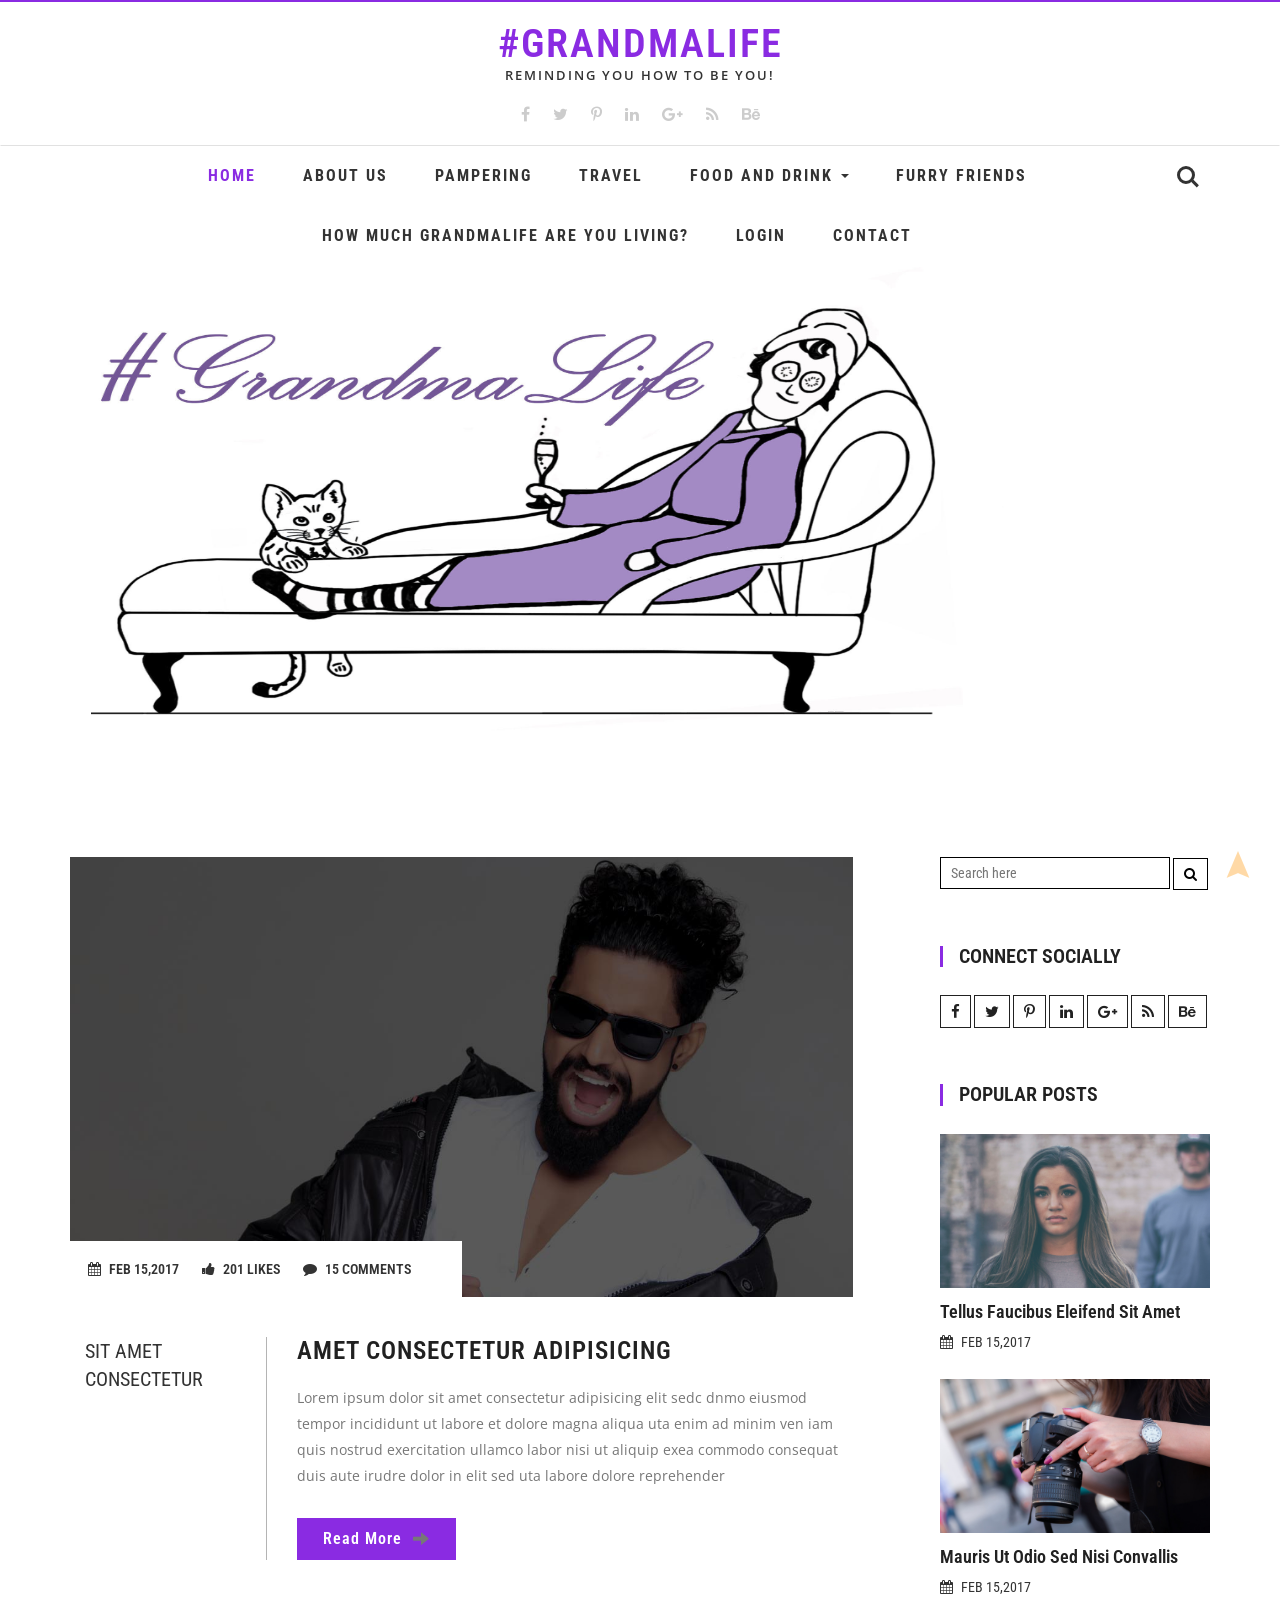
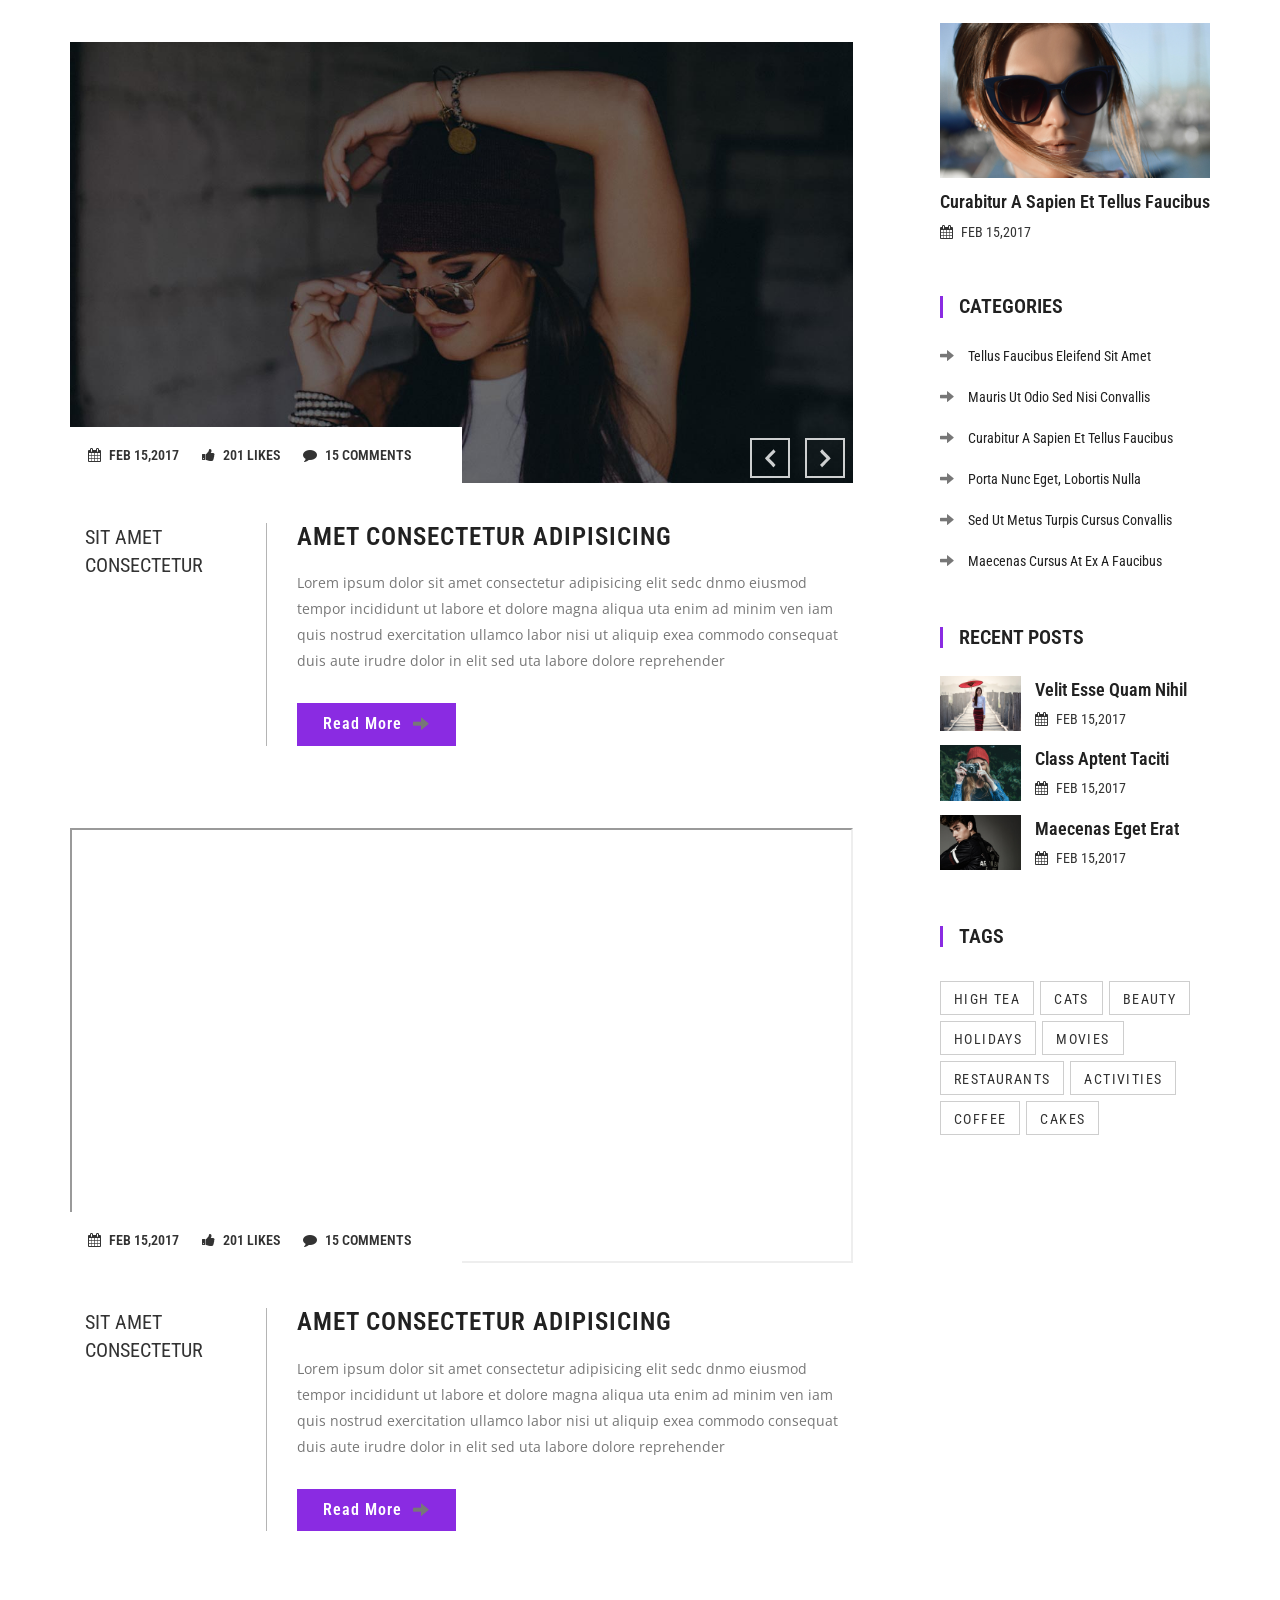
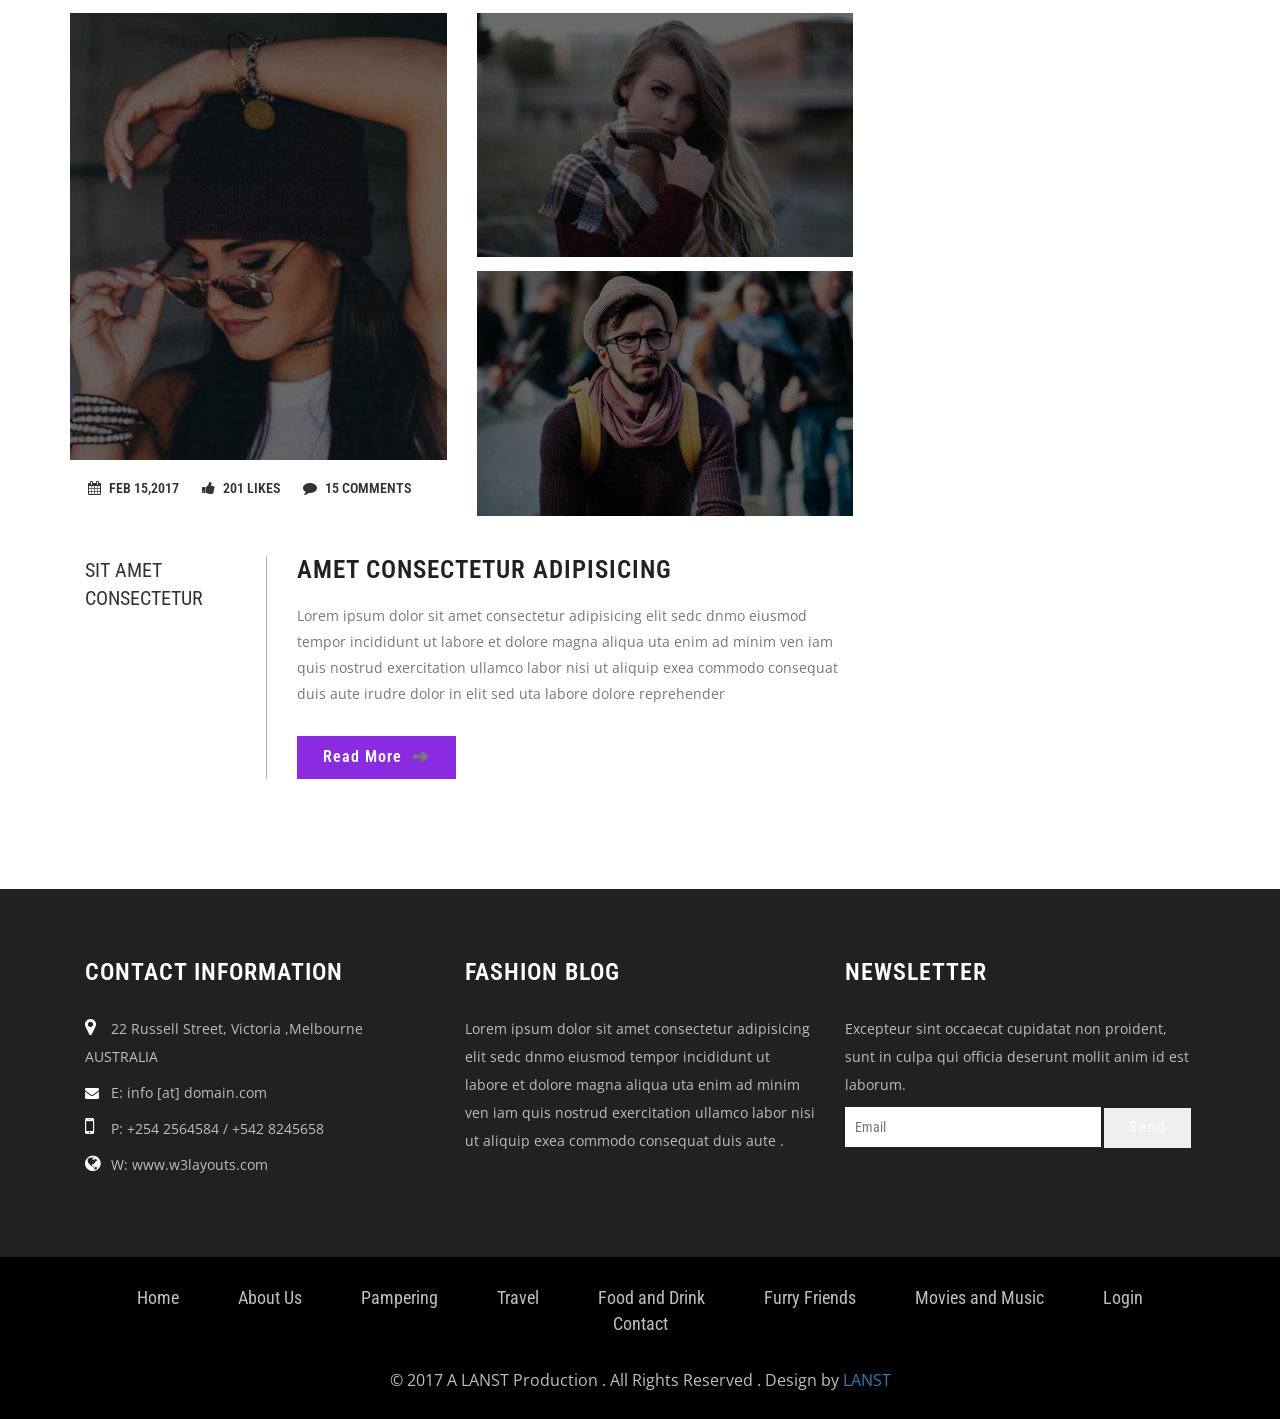
==== commit 4c6d77d6: "Final Batch" ====
--- a/index.html
+++ b/index.html
@@ -122,7 +122,7 @@
 					  </ul>
 					</li>
                                         <li><a href="photography.html">Furry Friends</a></li>
-					<li><a href="photography.html">Movies and Music</a></li>
+					<li><a href="quiz.php">How Much GrandmaLife Are You Living?</a></li>
                                         <li><a href="Login.php">Login</a></li>
 					<li><a href="contact.html">Contact</a></li>
 				  </ul>
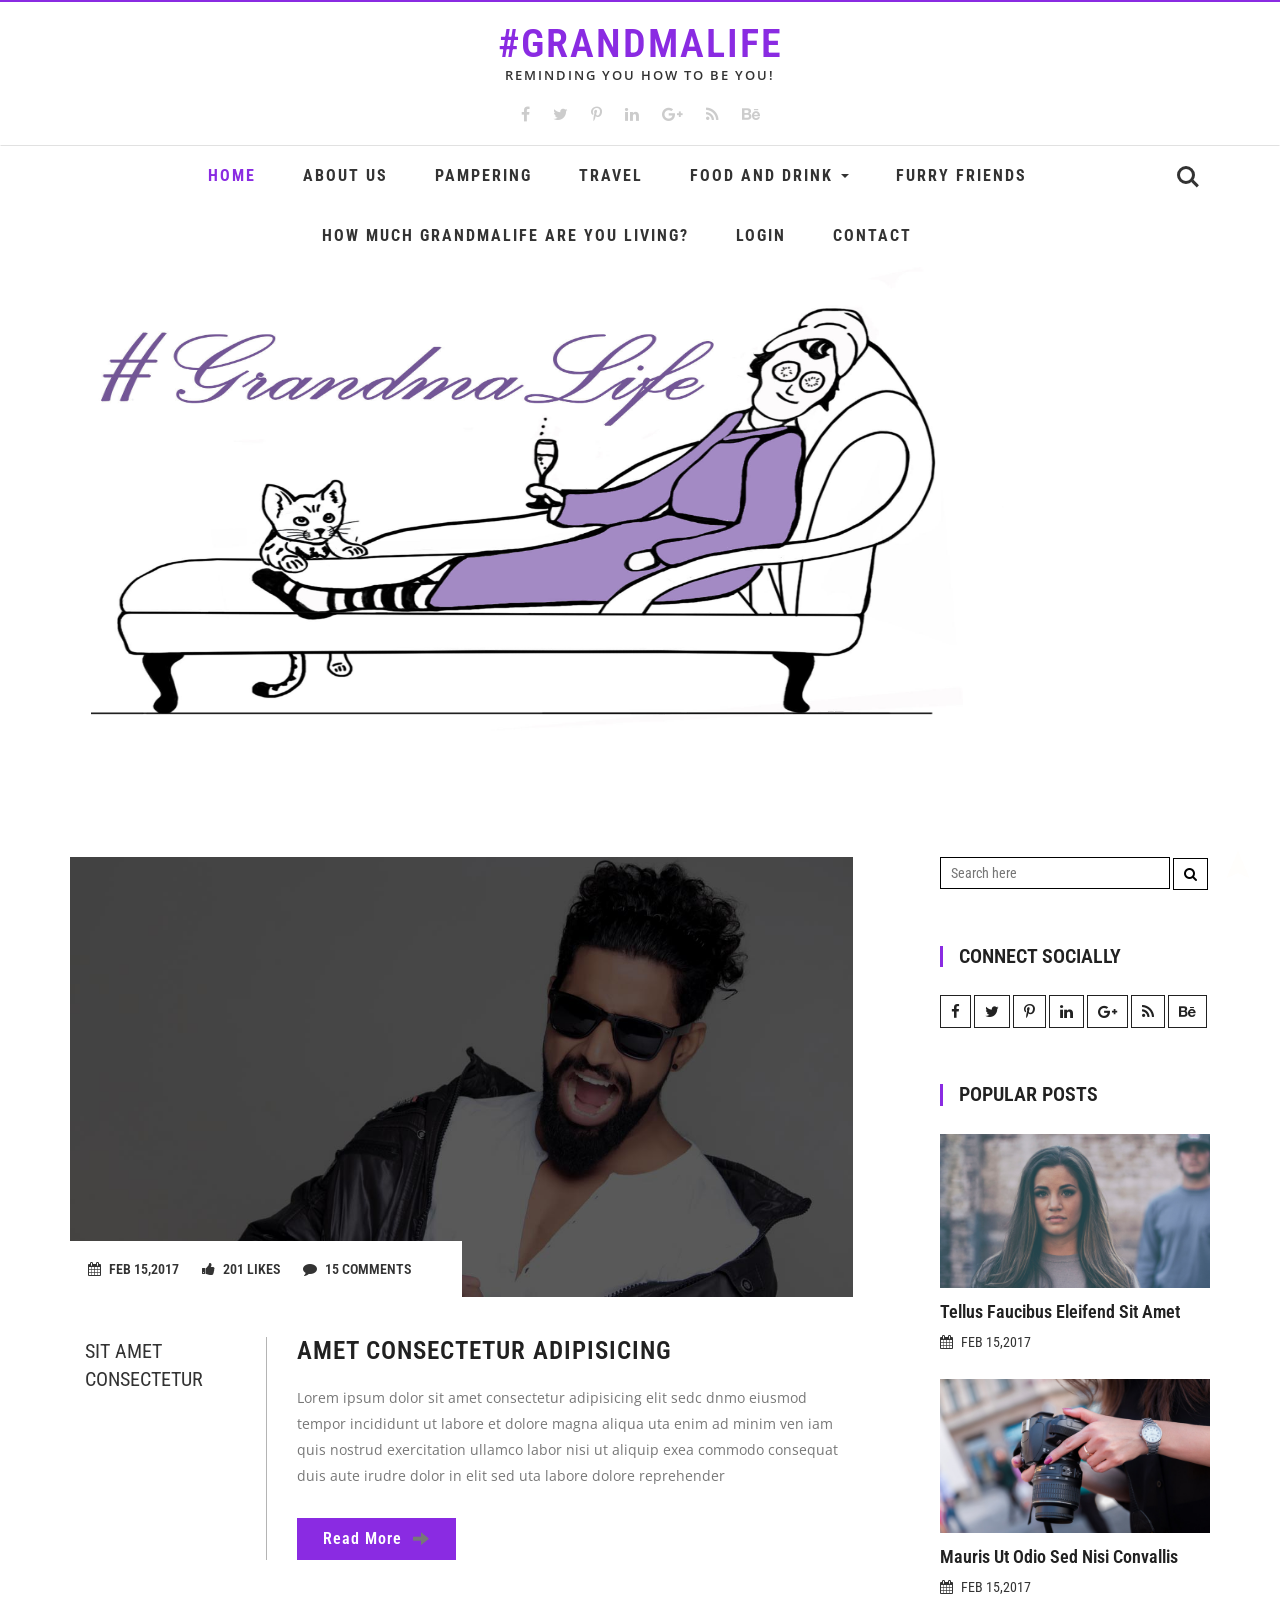
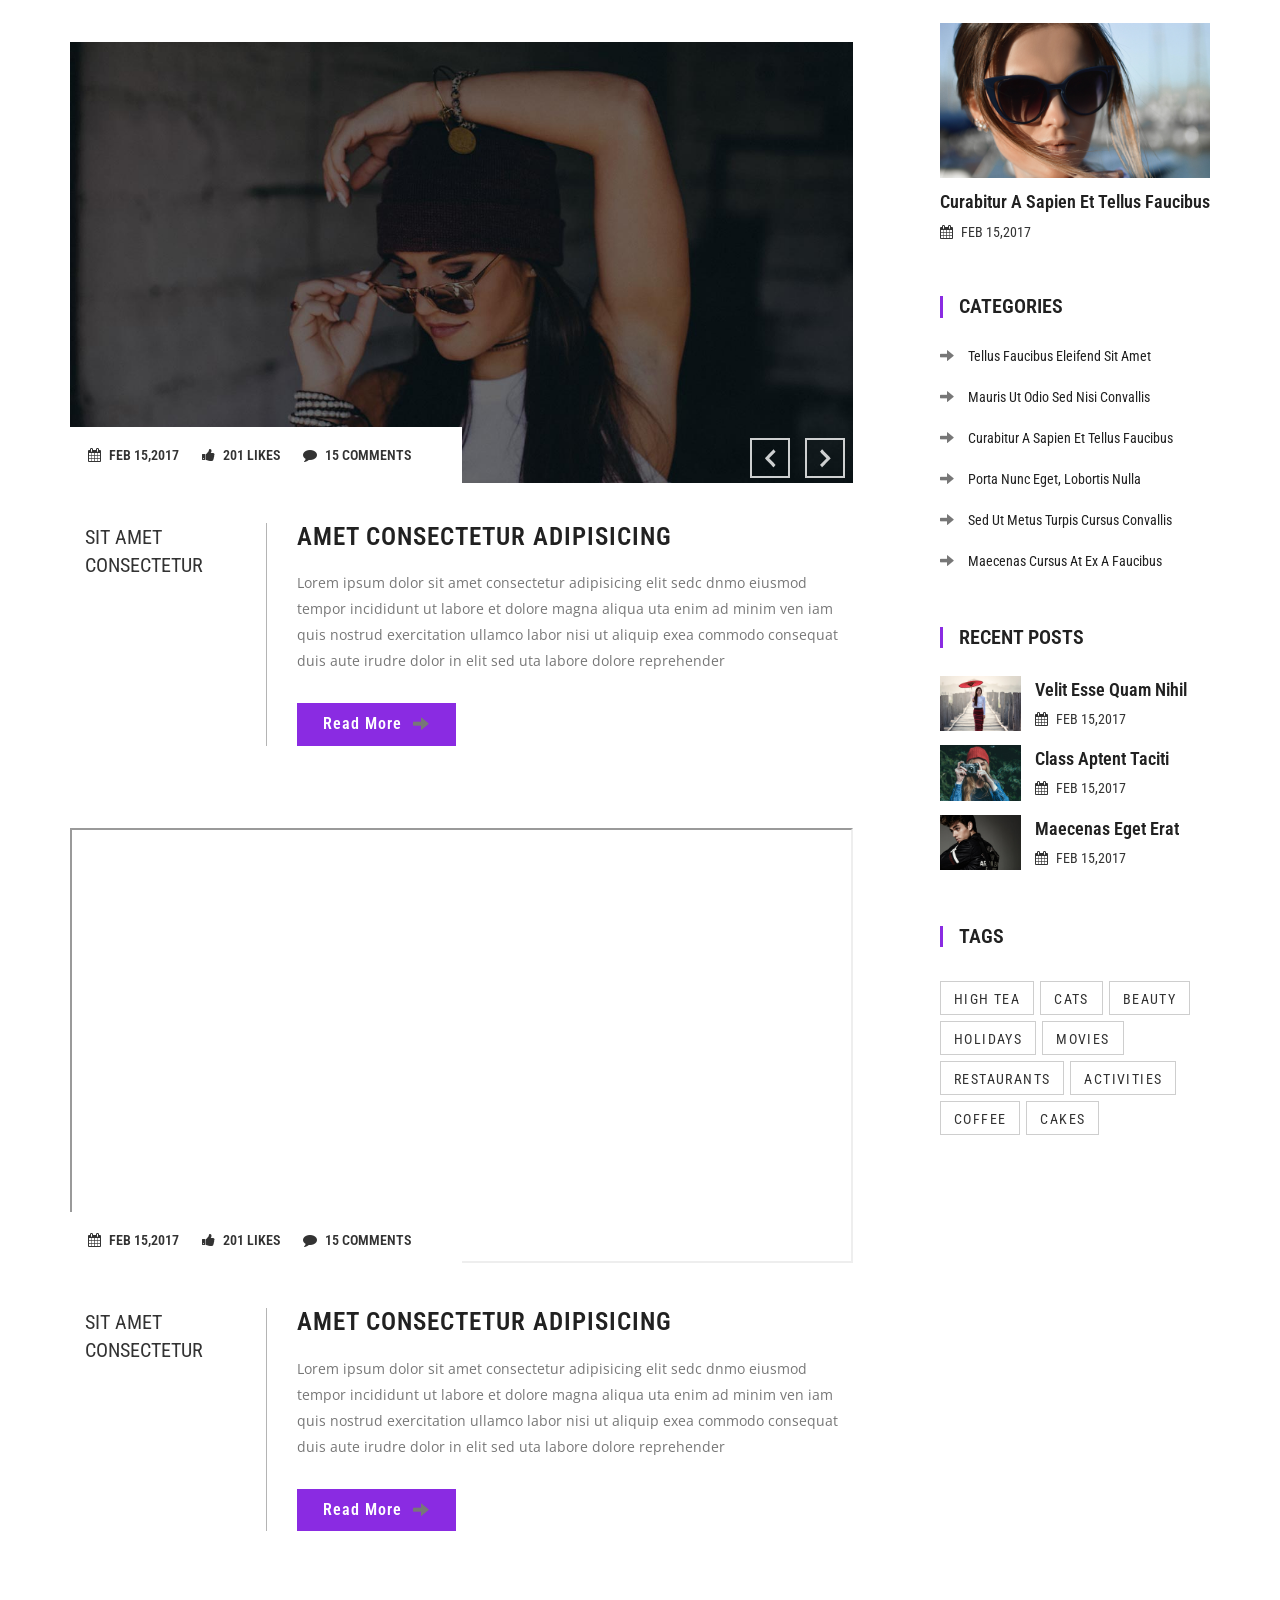
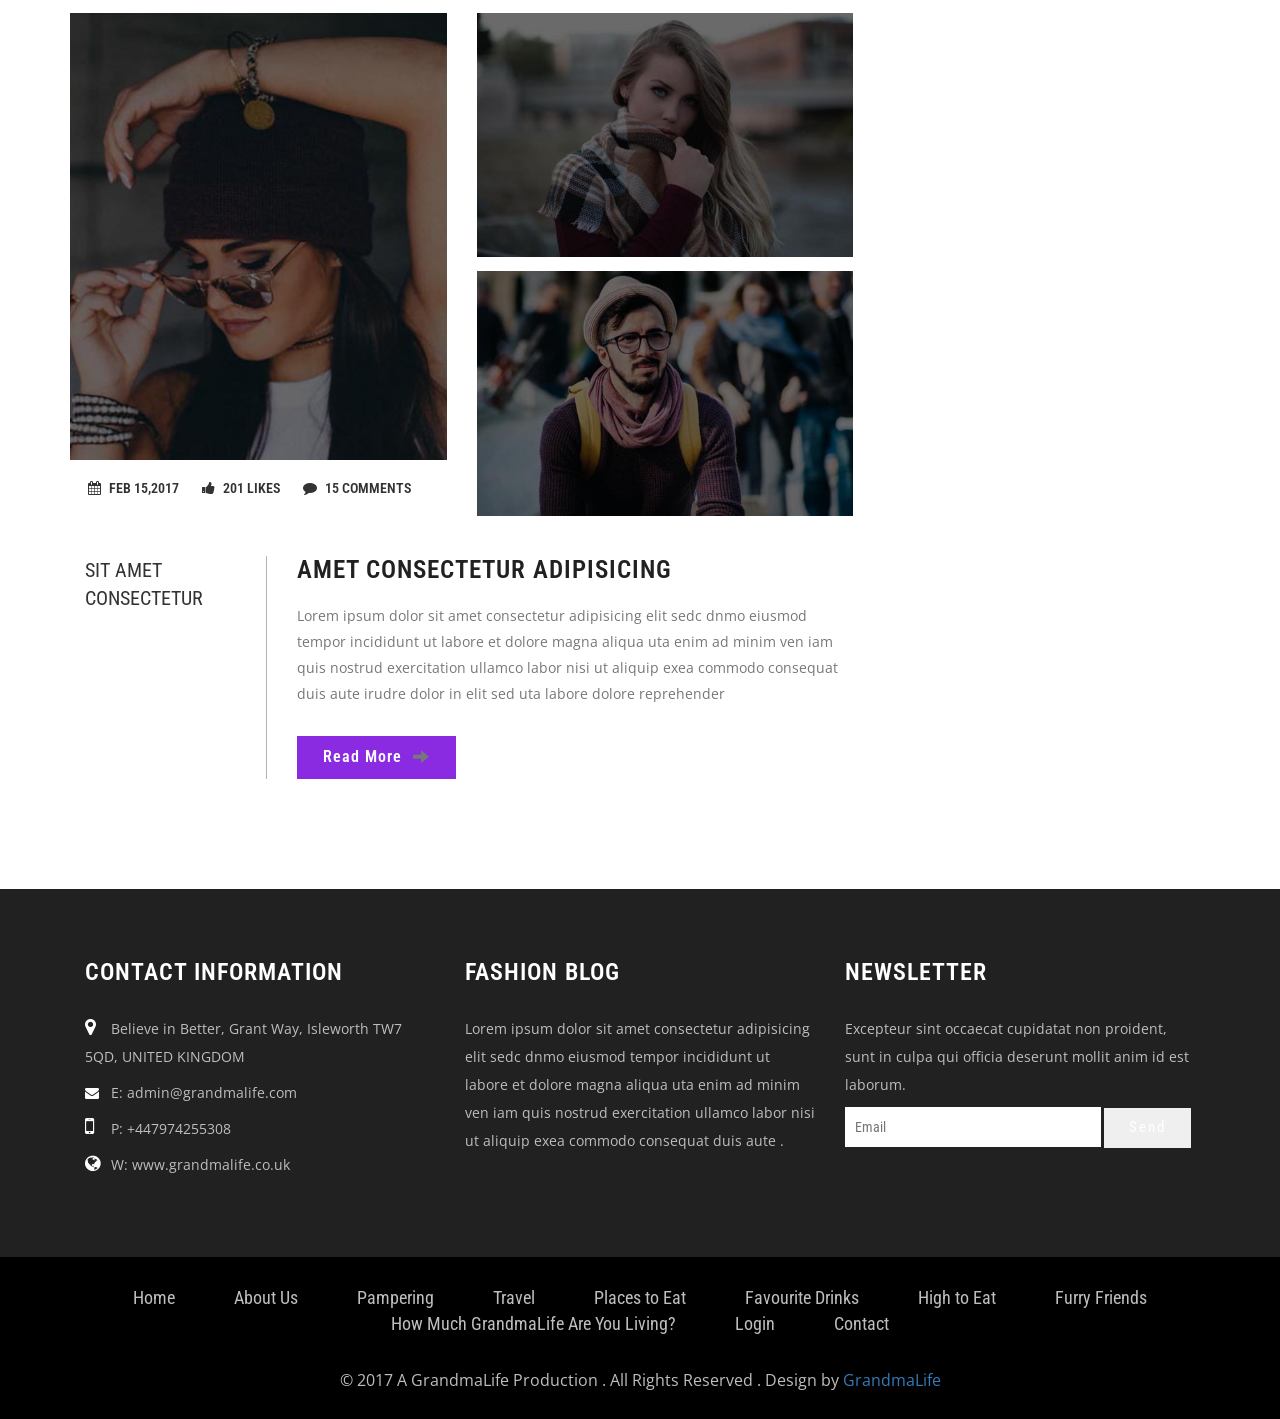
==== commit 81fbff14: "html pages updated - tab title, title & subtitle, navbar headings inc. drop down menu, footer. Homep" ====
--- a/index.html
+++ b/index.html
@@ -117,7 +117,7 @@
 					  <ul class="dropdown-menu">
 					  <li><a href="icons.html">Places to Eat</a></li>
 						<li><a href="typo.html">Favourite Drinks</a></li>
-                                                <li><a href="typo.html">High Tea Hot Spots</a></li>
+                                                <li><a href="features.html">High Tea Hot Spots</a></li>
 						
 					  </ul>
 					</li>
@@ -465,10 +465,10 @@
 		<div class="container">
 			<div class="col-md-4 w3layouts-footer">
 				<h3>Contact Information</h3>
-					<p><span><i class="fa fa-map-marker" aria-hidden="true"></i></span>22 Russell Street, Victoria ,Melbourne AUSTRALIA </p>
-					<p><span><i class="fa fa-envelope" aria-hidden="true"></i></span><a href="#">E: info [at] domain.com</a> </p>
-					<p><span><i class="fa fa-mobile" aria-hidden="true"></i></span>P: +254 2564584 / +542 8245658 </p>
-					<p><span><i class="fa fa-globe" aria-hidden="true"></i></span><a href="#">W: www.w3layouts.com</a></p>
+					<p><span><i class="fa fa-map-marker" aria-hidden="true"></i></span>Believe in Better, Grant Way, Isleworth TW7 5QD, UNITED KINGDOM </p>
+					<p><span><i class="fa fa-envelope" aria-hidden="true"></i></span><a href="#">E: admin@grandmalife.com</a> </p>
+					<p><span><i class="fa fa-mobile" aria-hidden="true"></i></span>P: +447974255308 </p>
+					<p><span><i class="fa fa-globe" aria-hidden="true"></i></span><a href="#">W: www.grandmalife.co.uk</a></p>
 			</div>
 			<div class="col-md-4 wthree-footer">
 				<h2>Fashion Blog</h2>
@@ -493,16 +493,18 @@
 					<li><a href="index.html">Home</a></li>
 					<li><a href="about.html">About Us</a></li>
 					<li><a href="lifestyle.html">Pampering</a></li>
-					<li><a href="photography.html">Travel</a></li>
-					<li><a href="fashion.html">Food and Drink</a></li>
-					<li><a href="icons.html">Furry Friends</a></li>
-					<li><a href="Login.html">Movies and Music</a></li>
+					<li><a href="fashion.html">Travel</a></li>
+                                        <li><a href="icons.html">Places to Eat</a></li>
+                                        <li><a href="typo.html">Favourite Drinks</a></li>
+                                        <li><a href="features.html">High  to Eat</a></li>
+                                        <li><a href="photography.html">Furry Friends</a></li>
+					<li><a href="quiz.html">How Much GrandmaLife Are You Living?</a></li>
                                         <li><a href="Login.html">Login</a></li>
 					<li><a href="contact.html">Contact</a></li>
 				</ul>
 			</div>
 			<div class="agileinfo">
-				<p>© 2017 A LANST Production . All Rights Reserved . Design by <a href="http://w3layouts.com/">LANST</a></p>
+				<p>© 2017 A GrandmaLife Production . All Rights Reserved . Design by <a href="http://w3layouts.com/">GrandmaLife</a></p>
 			</div>
 		</div>
 	</div>
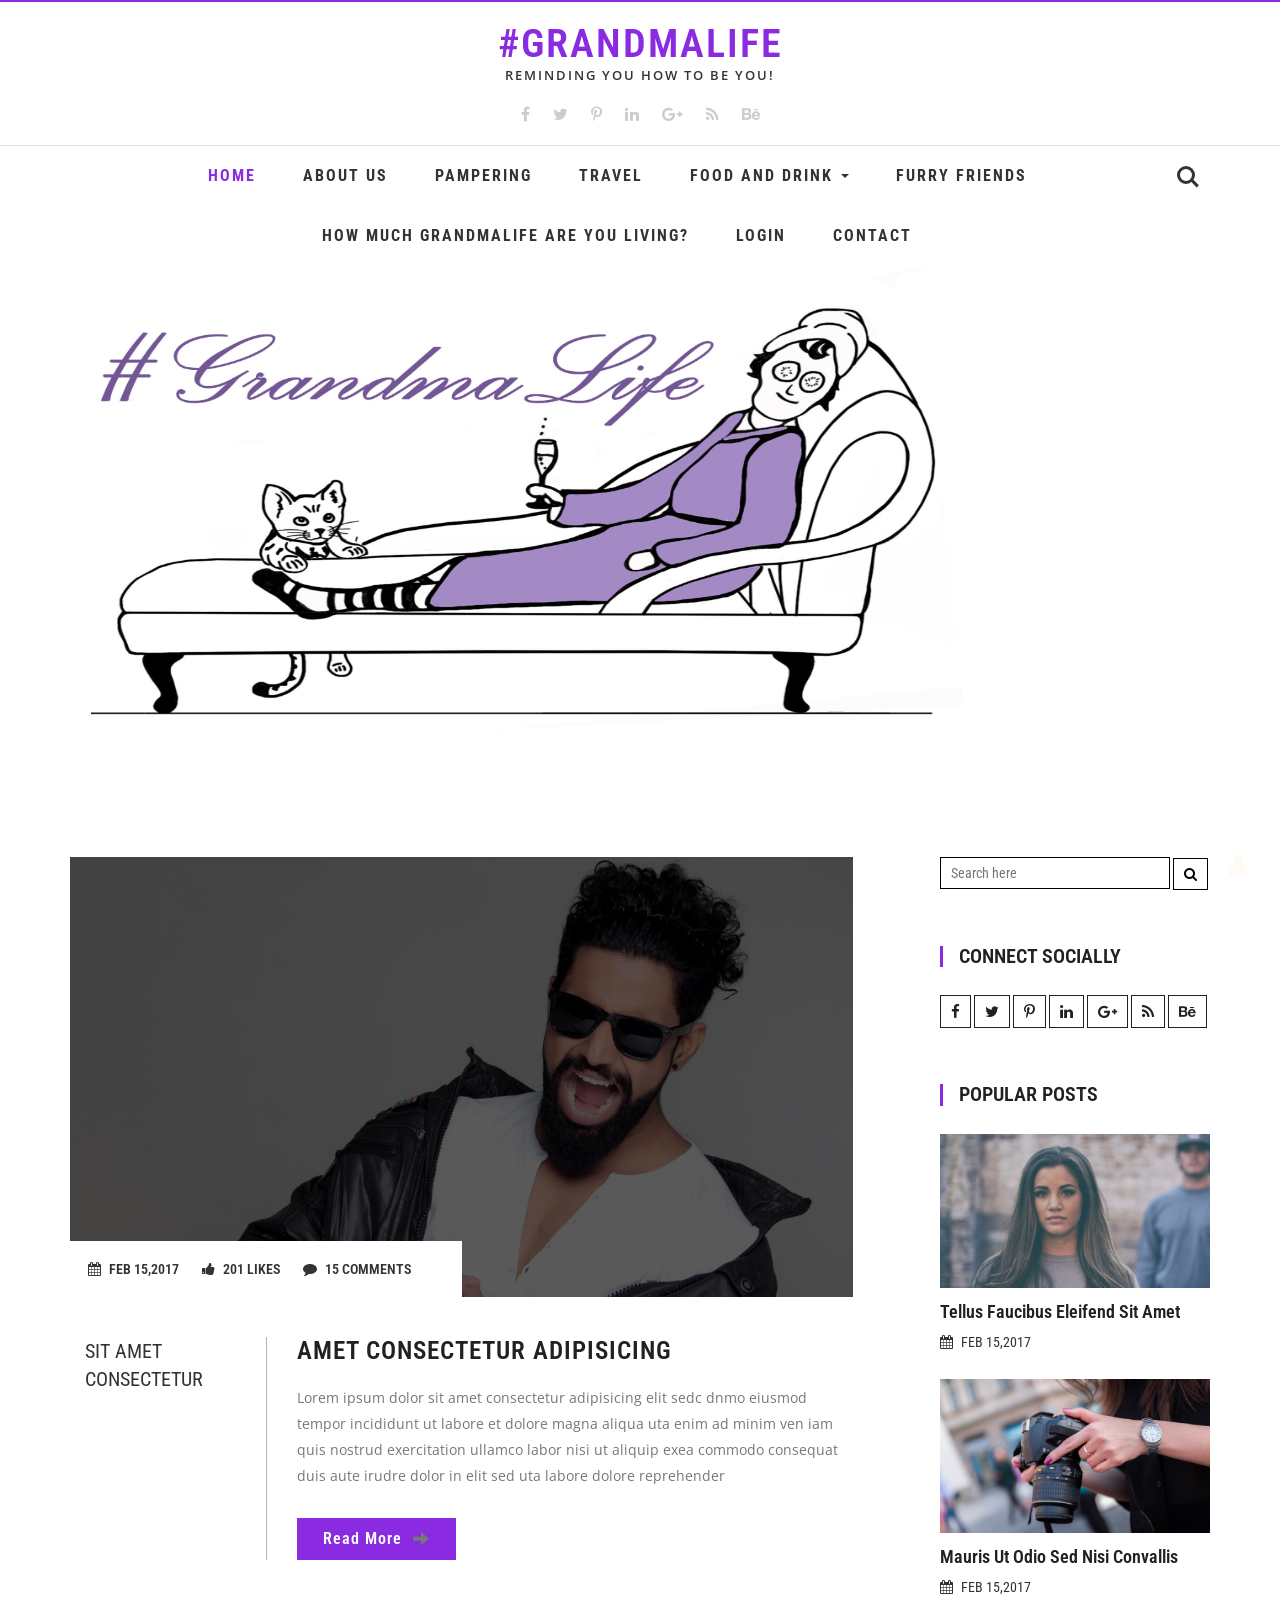
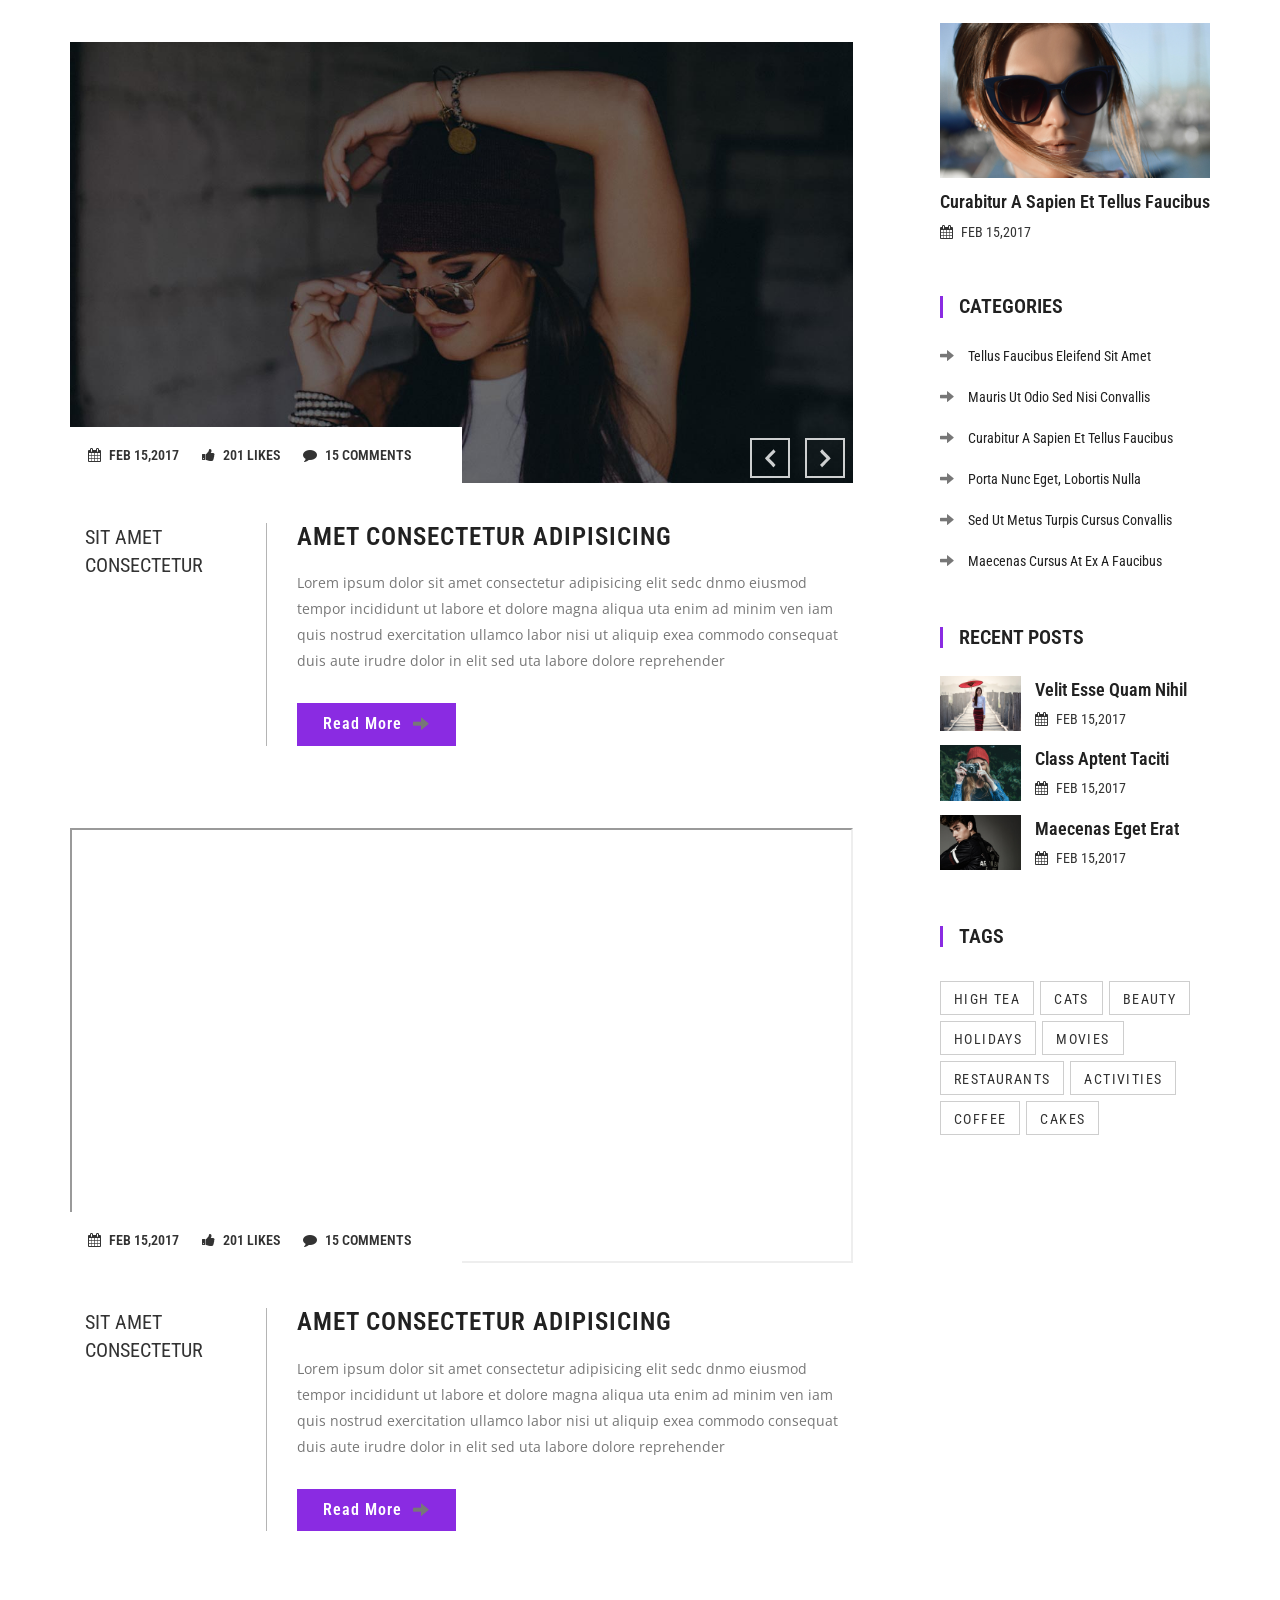
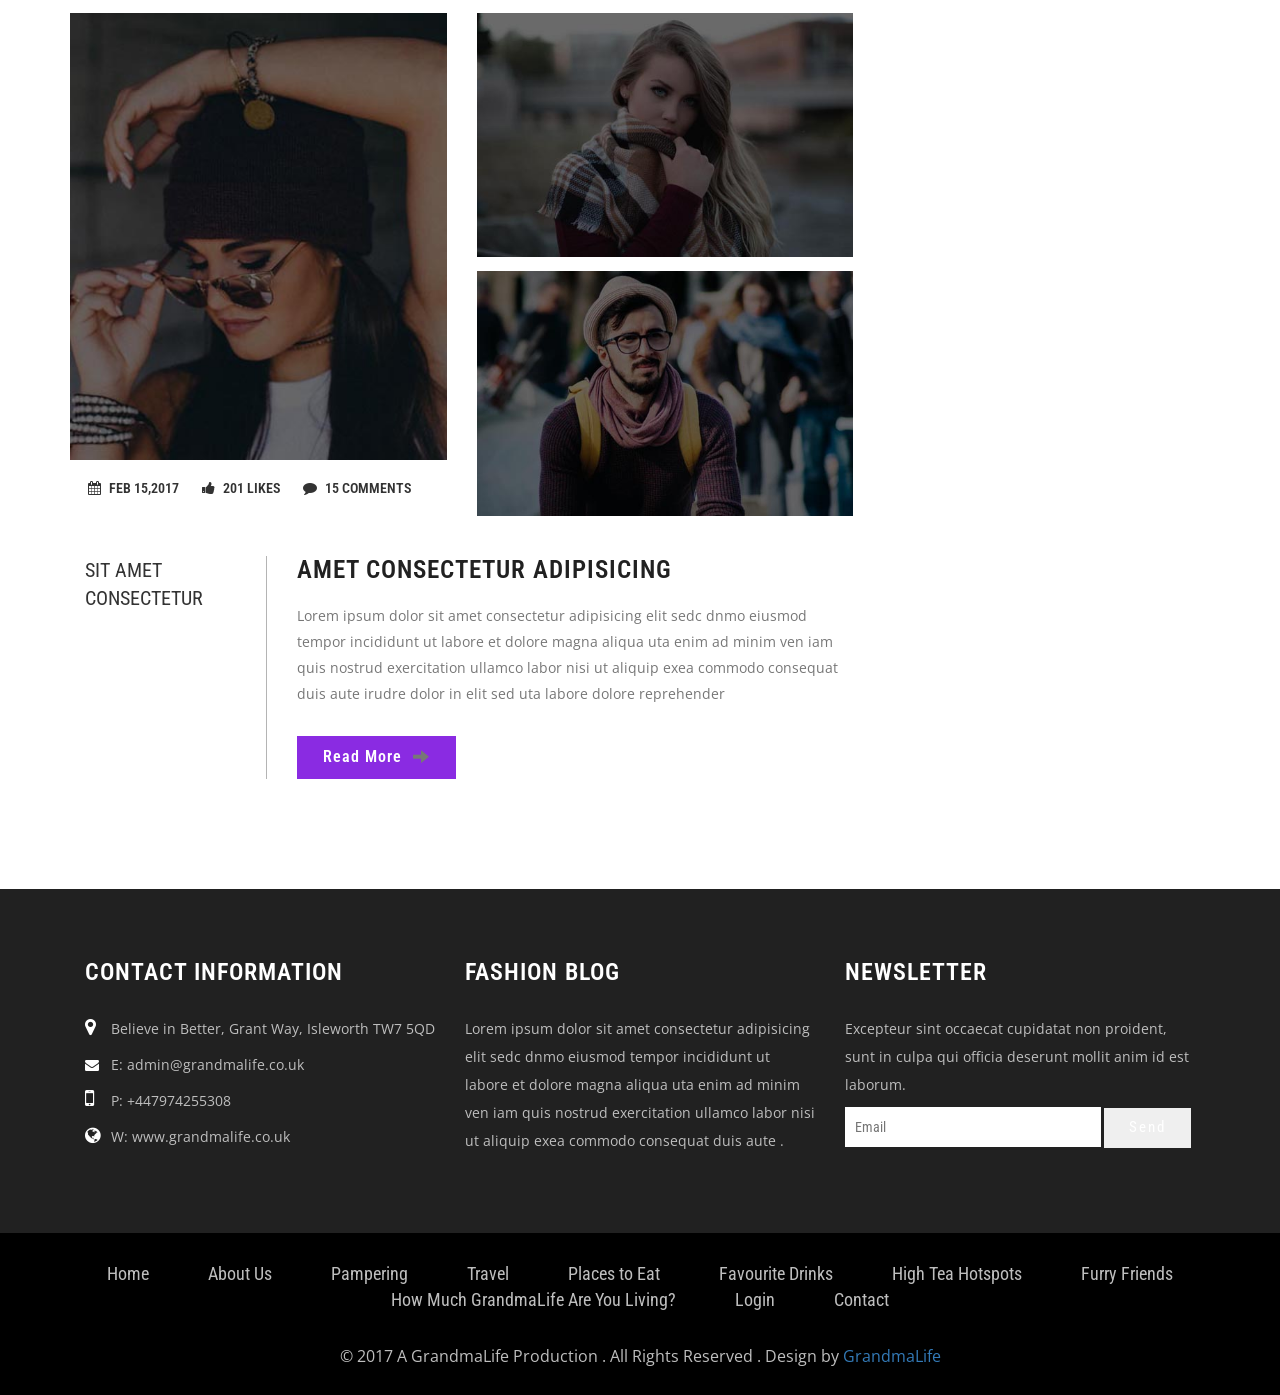
==== commit ebc81622: "Footer contact information and navbar updpated. Google map updated." ====
--- a/index.html
+++ b/index.html
@@ -151,7 +151,8 @@
 	<!-- main-slider -->
 		<ul id="demo1">
 			<li>
-                        <img src="images\Logo.jpg" alt="Logo" align="middle" height="520" width="1020" />
+                        <img src="images\Logo.jpg" alt="Logo" 
+                             align="middle" height="520" width="1020" />
 				<!--Slider Description example-->
 				<!--<div class="slide-desc">
 					<h3></h3>
@@ -465,8 +466,8 @@
 		<div class="container">
 			<div class="col-md-4 w3layouts-footer">
 				<h3>Contact Information</h3>
-					<p><span><i class="fa fa-map-marker" aria-hidden="true"></i></span>Believe in Better, Grant Way, Isleworth TW7 5QD, UNITED KINGDOM </p>
-					<p><span><i class="fa fa-envelope" aria-hidden="true"></i></span><a href="#">E: admin@grandmalife.com</a> </p>
+					<p><span><i class="fa fa-map-marker" aria-hidden="true"></i></span>Believe in Better, Grant Way, Isleworth TW7 5QD</p>
+					<p><span><i class="fa fa-envelope" aria-hidden="true"></i></span><a href="#">E: admin@grandmalife.co.uk</a> </p>
 					<p><span><i class="fa fa-mobile" aria-hidden="true"></i></span>P: +447974255308 </p>
 					<p><span><i class="fa fa-globe" aria-hidden="true"></i></span><a href="#">W: www.grandmalife.co.uk</a></p>
 			</div>
@@ -496,7 +497,7 @@
 					<li><a href="fashion.html">Travel</a></li>
                                         <li><a href="icons.html">Places to Eat</a></li>
                                         <li><a href="typo.html">Favourite Drinks</a></li>
-                                        <li><a href="features.html">High  to Eat</a></li>
+                                        <li><a href="features.html">High Tea Hotspots</a></li>
                                         <li><a href="photography.html">Furry Friends</a></li>
 					<li><a href="quiz.html">How Much GrandmaLife Are You Living?</a></li>
                                         <li><a href="Login.html">Login</a></li>
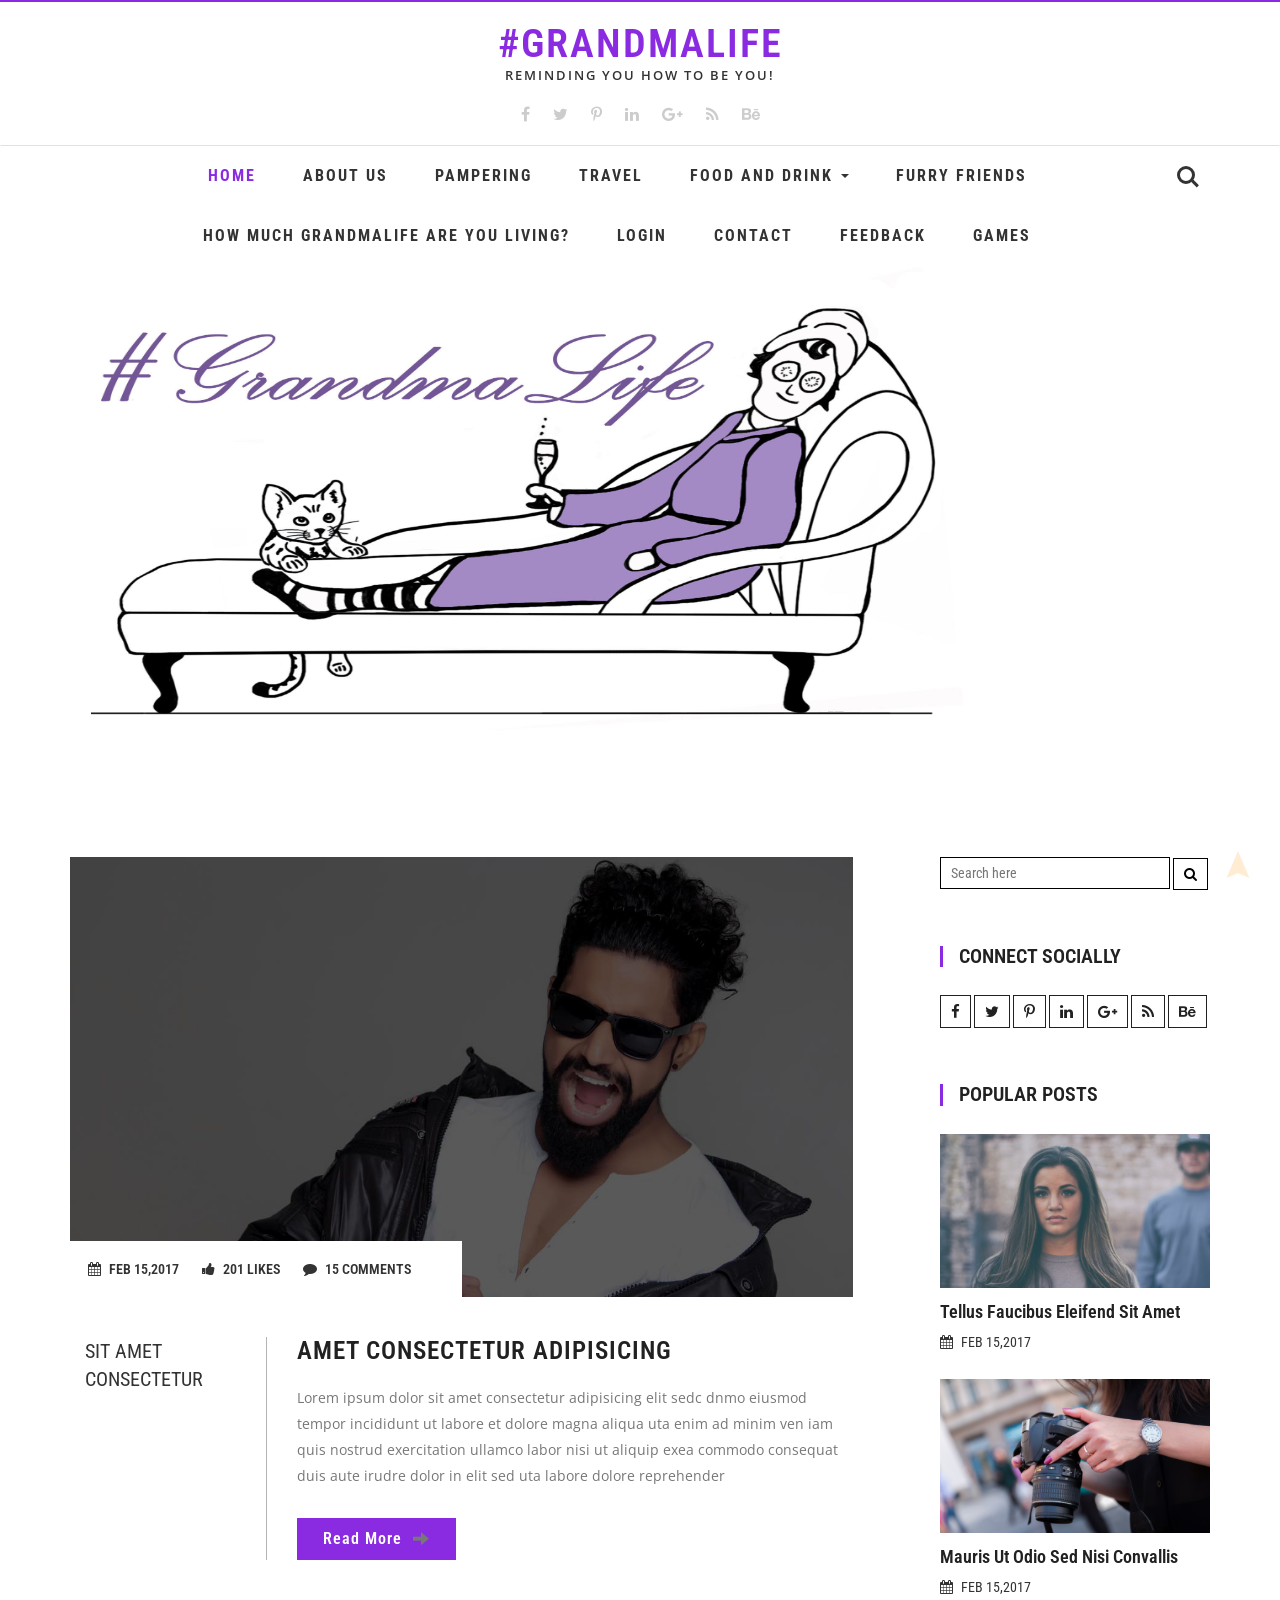
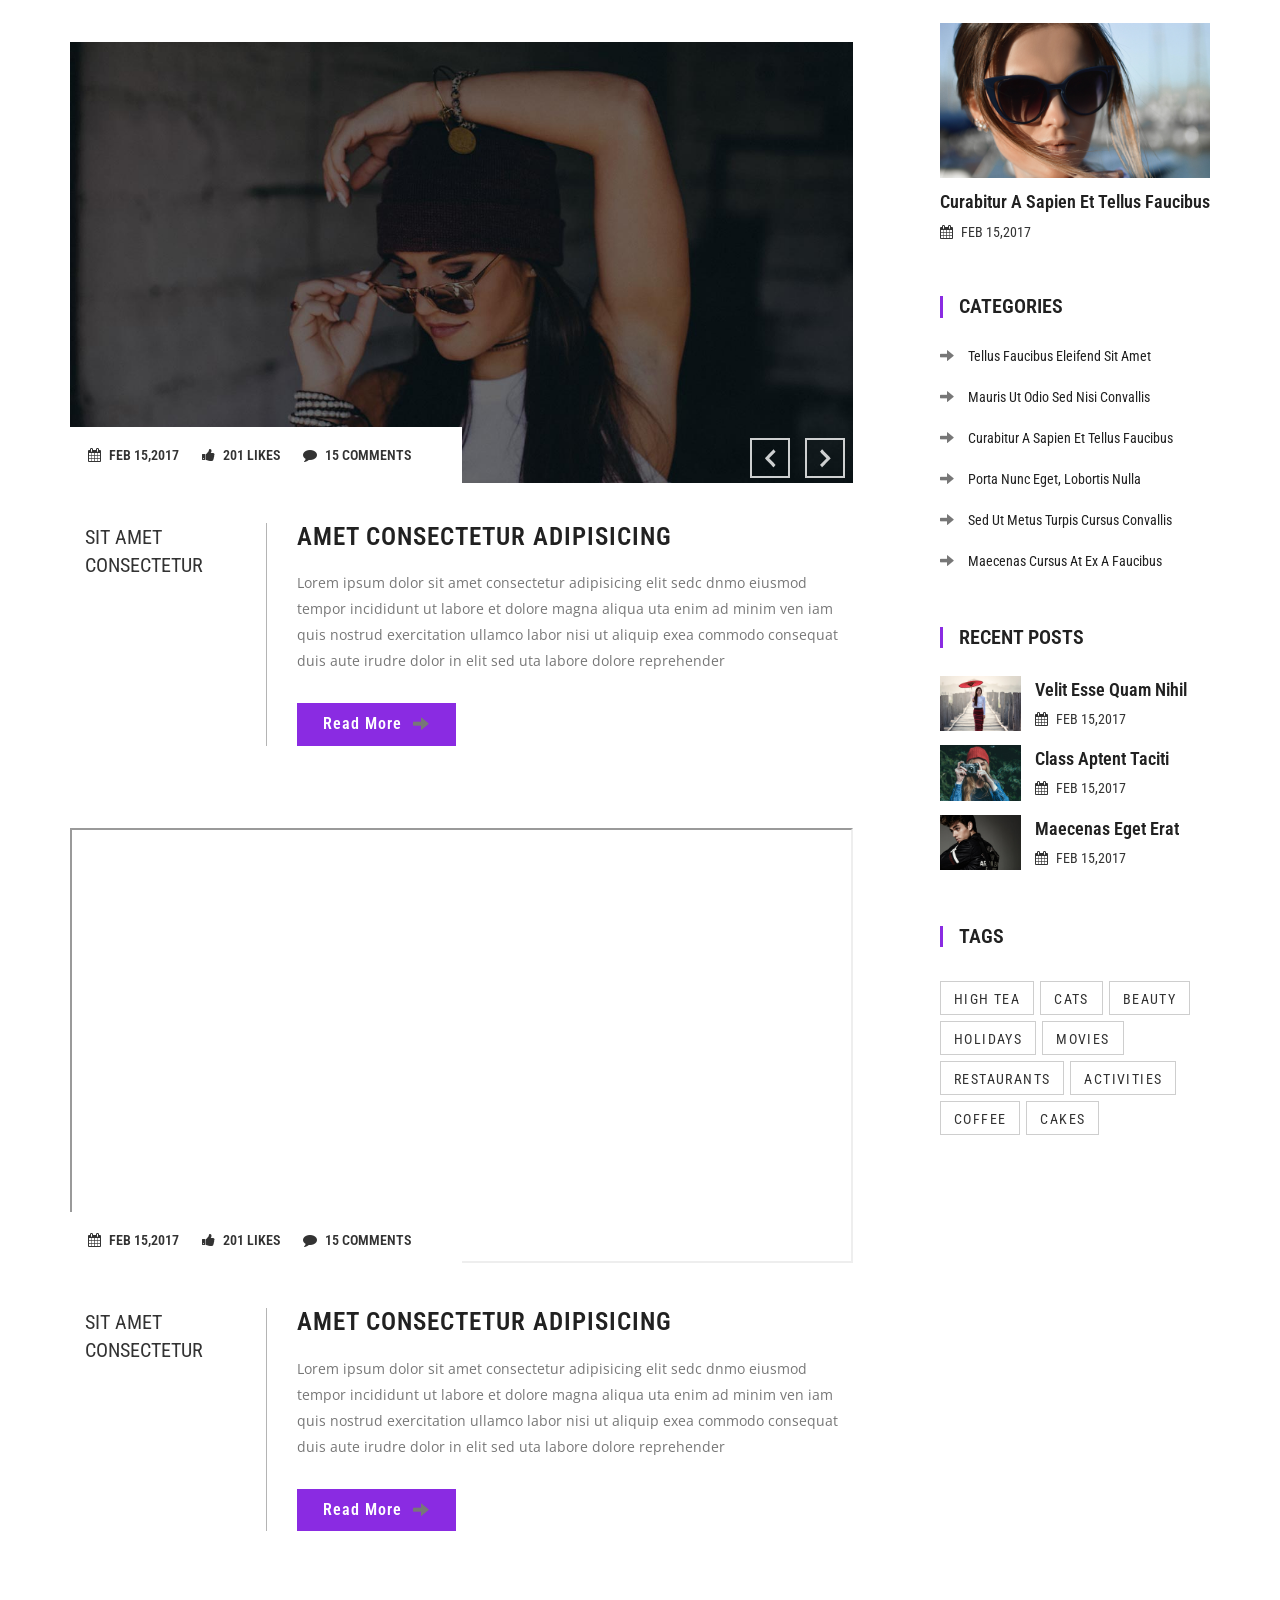
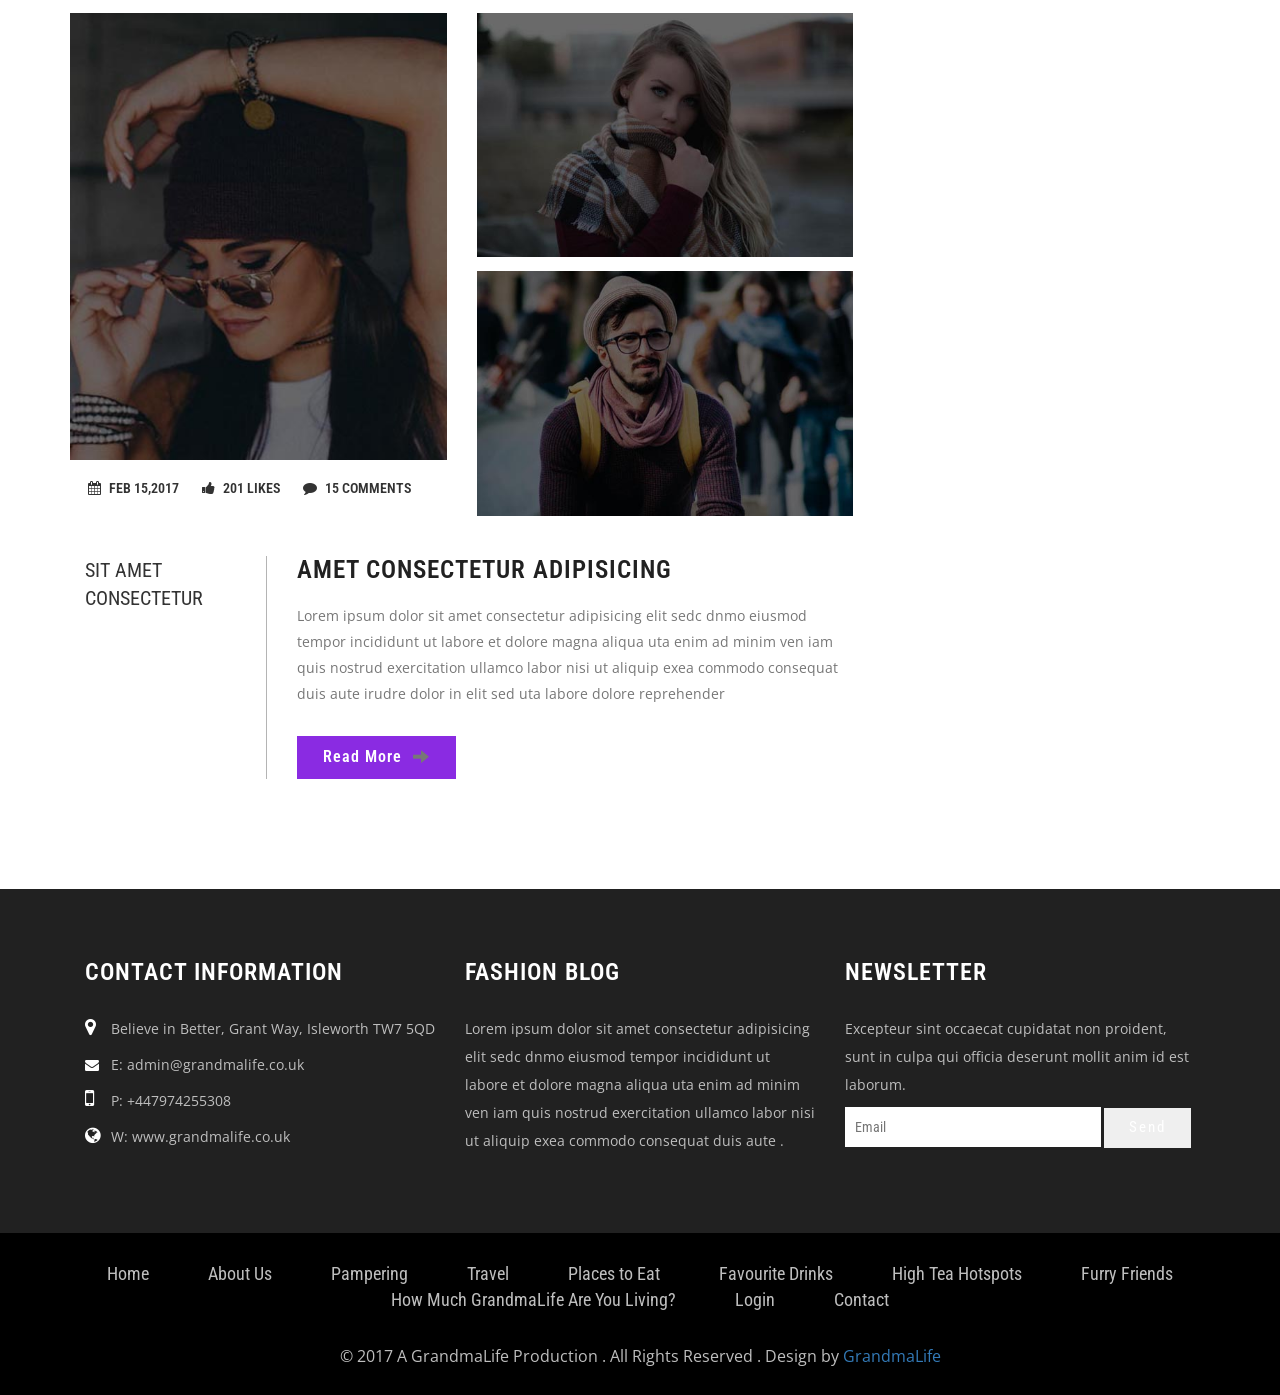
==== commit 6f8b9a7f: "adding the feedback and game page to the website. i have also included these 2 pages to all the page" ====
--- a/index.html
+++ b/index.html
@@ -125,6 +125,8 @@
 					<li><a href="quiz.php">How Much GrandmaLife Are You Living?</a></li>
                                         <li><a href="Login.php">Login</a></li>
 					<li><a href="contact.html">Contact</a></li>
+                                        <li><a href="feedback.php">Feedback</a></li>
+                                        <li><a href="game.php">Games</a></li>
 				  </ul>
 				</div><!-- /.navbar-collapse -->
 				<div class="w3_agile_login">
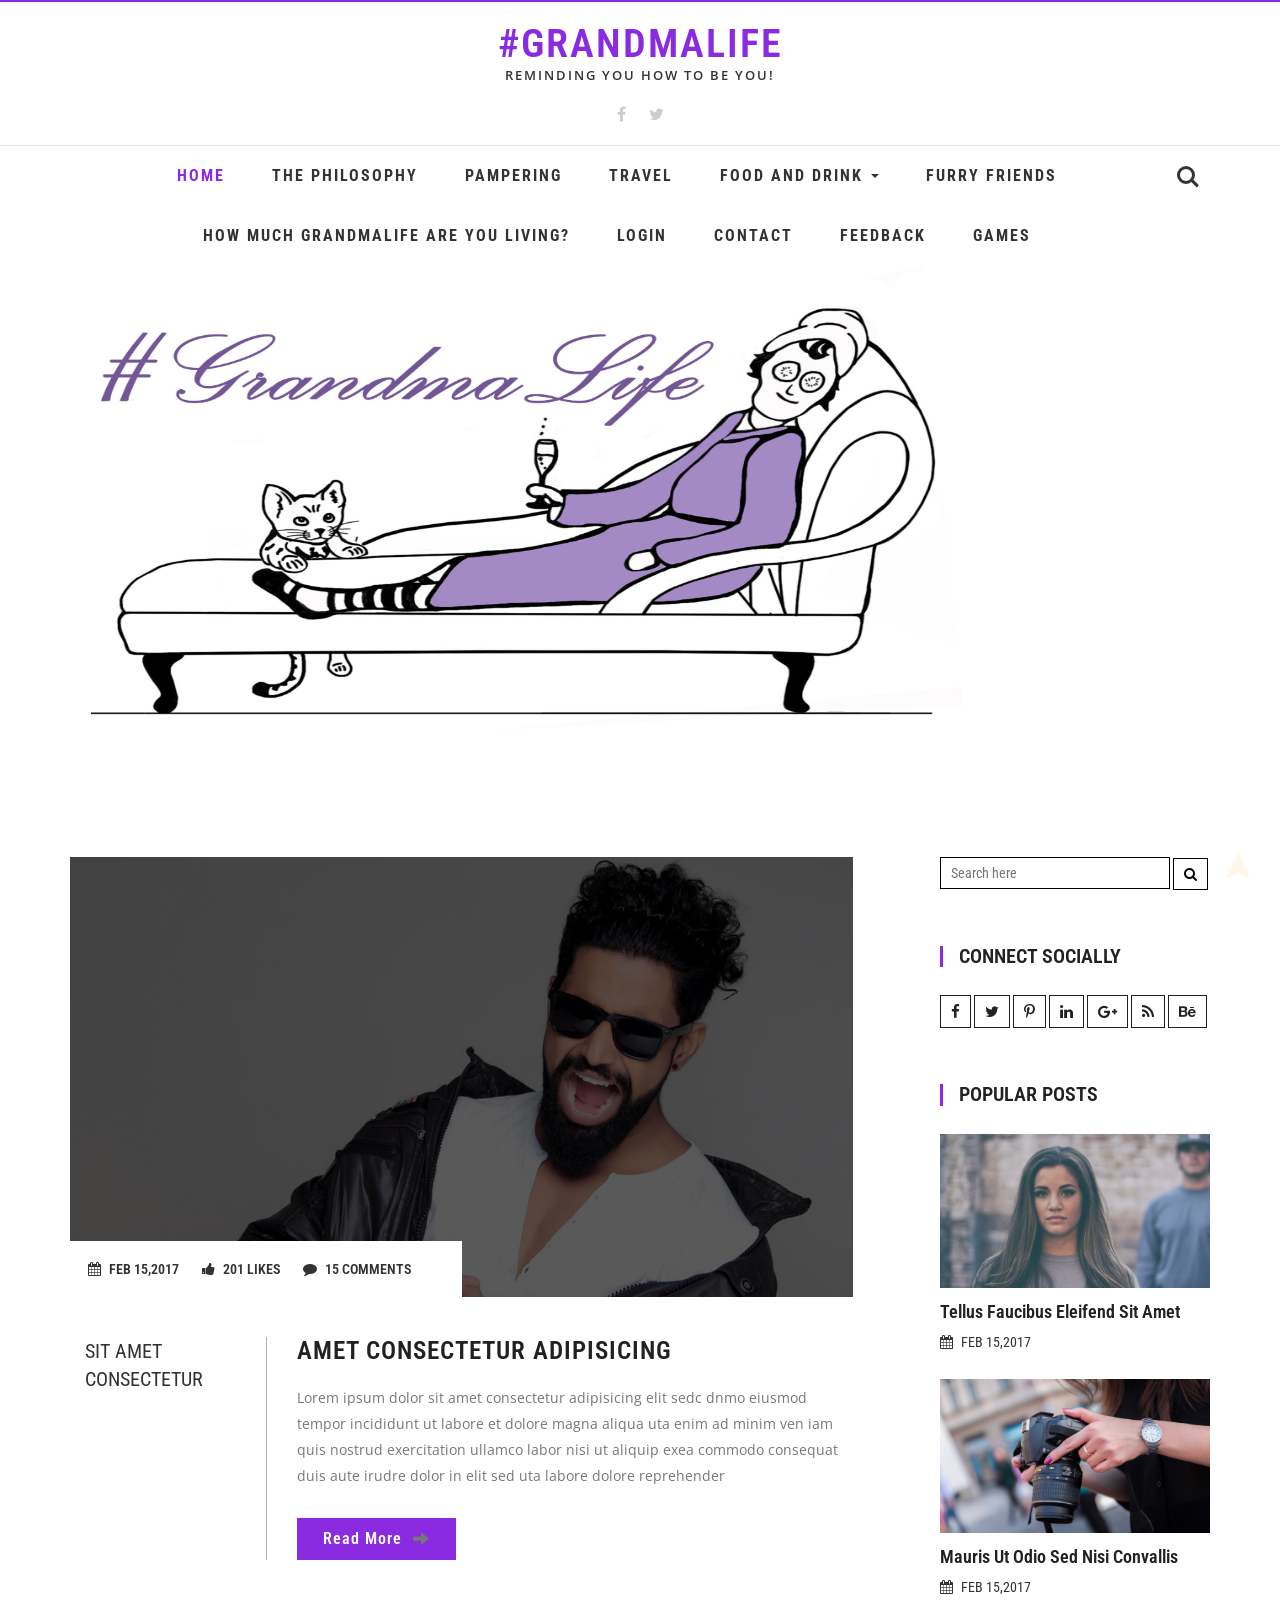
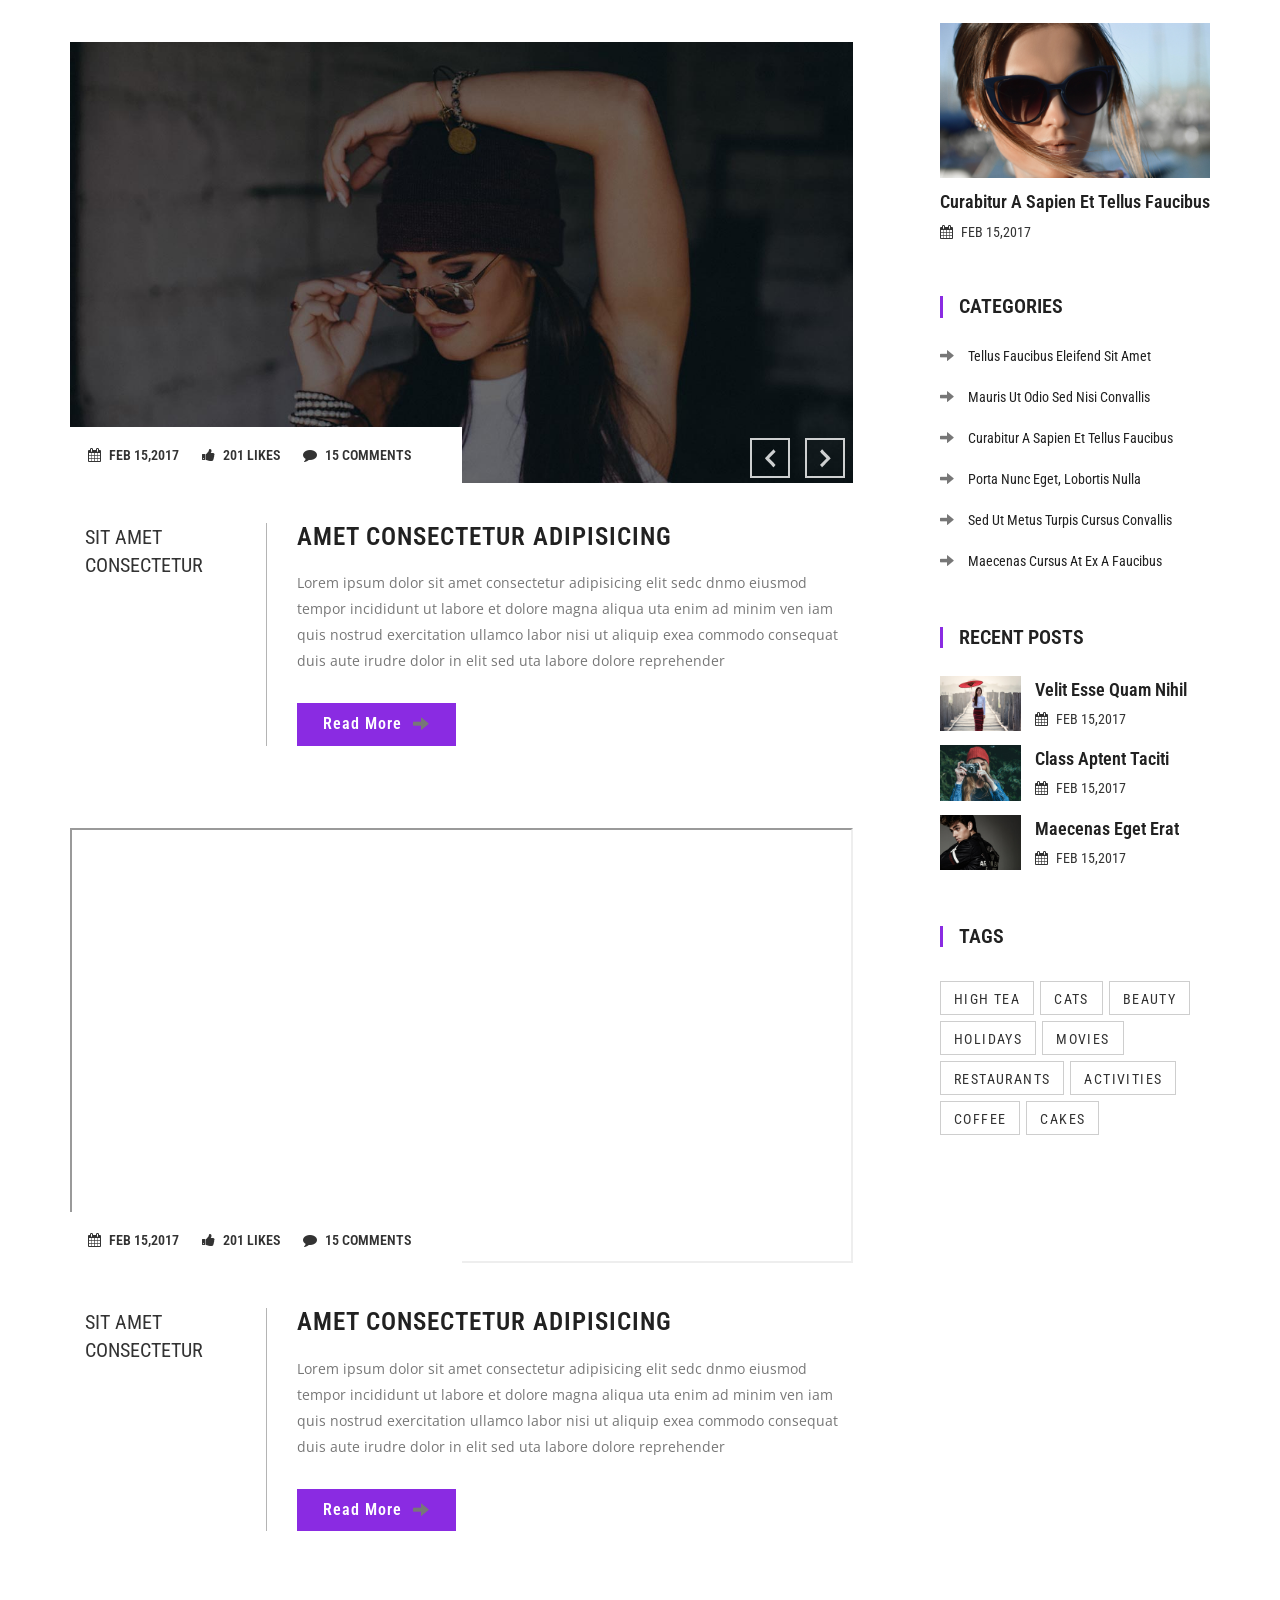
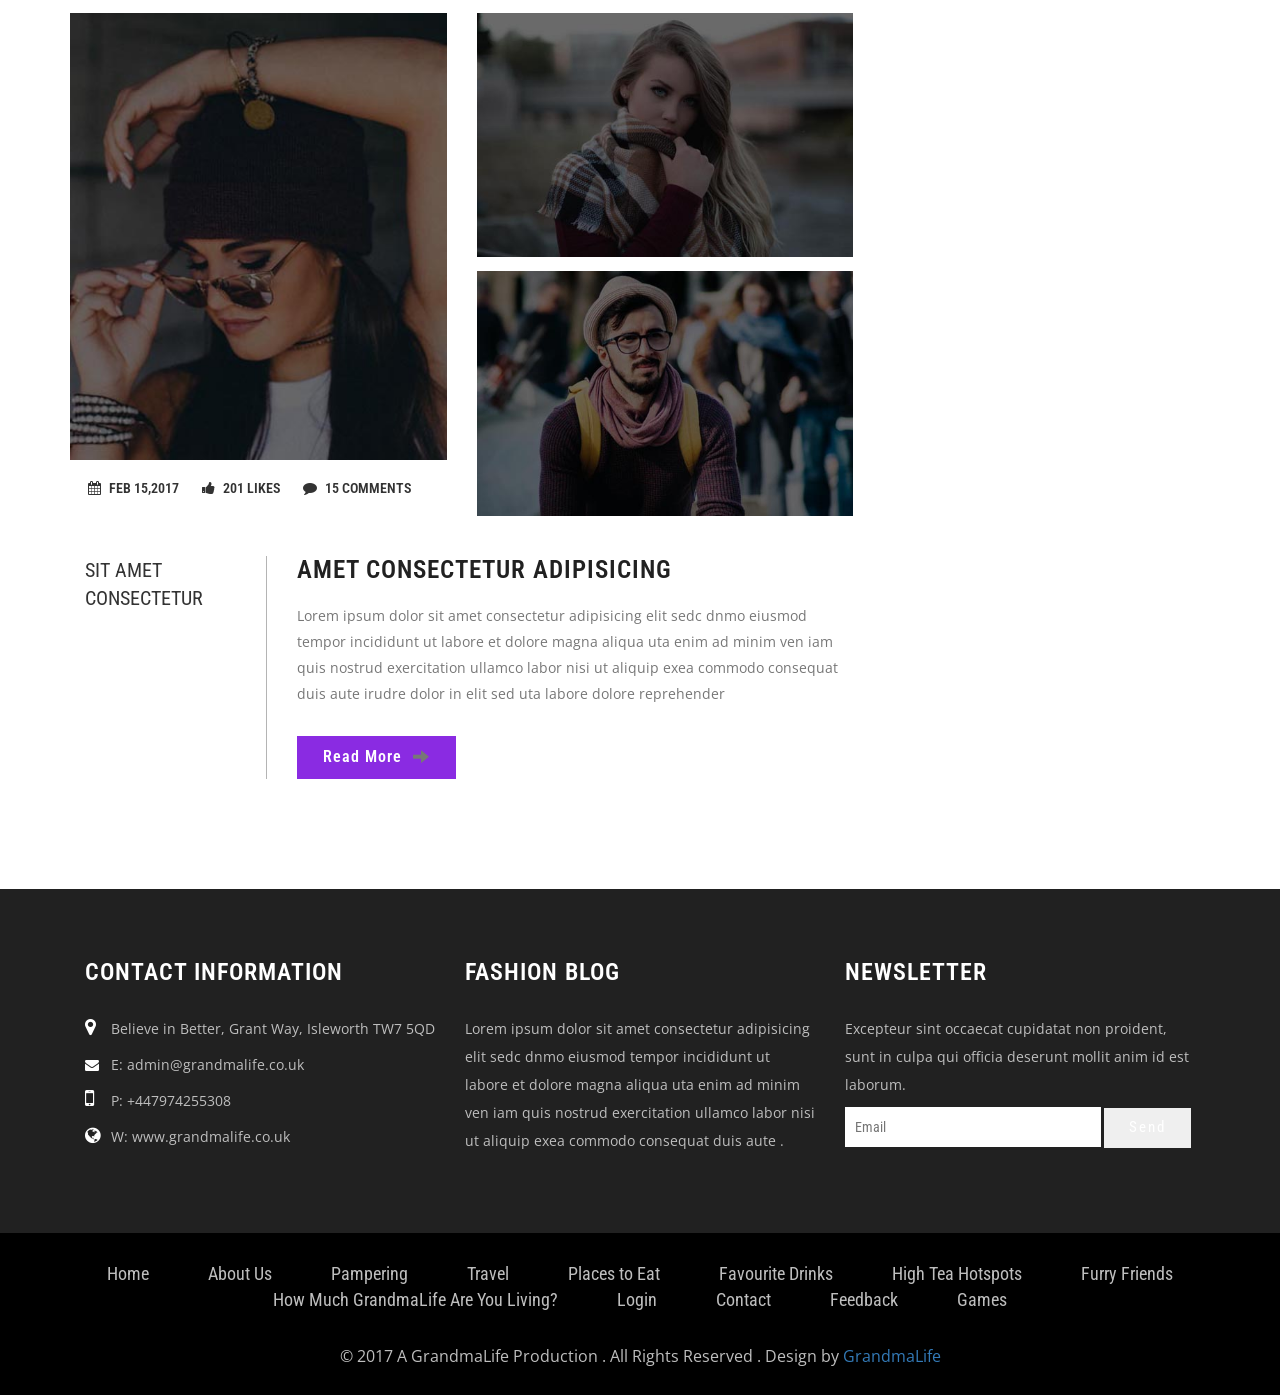
==== commit e438d966: "including feedback and game to index.html as they were missing" ====
--- a/index.html
+++ b/index.html
@@ -81,13 +81,9 @@
 					<p>Reminding you how to be YOU!</p>
 				</div>
 				<div class="w3ls-social-icons">
-					<a class="facebook" href="#"><i class="fa fa-facebook"></i></a>
-					<a class="twitter" href="#"><i class="fa fa-twitter"></i></a>
-					<a class="pinterest" href="#"><i class="fa fa-pinterest-p"></i></a>
-					<a class="linkedin" href="#"><i class="fa fa-linkedin"></i></a>
-					<a class="linkedin" href="#"><i class="fa fa-google-plus"></i></a>
-					<a class="linkedin" href="#"><i class="fa fa-rss"></i></a>
-					<a class="linkedin" href="#"><i class="fa fa-behance"></i></a>
+					<a class="facebook" href="https://www.facebook.com/GrandmaLife-111729779382104/?ref=aymt_homepage_panel"><i class="fa fa-facebook"></i></a>
+					<a class="twitter" href="https://twitter.com/TeamGrandmaLife"><i class="fa fa-twitter"></i></a>
+		
 				</div>
 			</div>
 		</div>
@@ -108,7 +104,7 @@
 				<div class="collapse navbar-collapse" id="bs-example-navbar-collapse-1">
 				  <ul class="nav navbar-nav">
 					<li><a class="active" href="index.html">Home</a></li>
-					<li><a href="about.html">About Us</a></li>
+					<li><a href="about.html">The Philosophy</a></li>
 					<li><a href="lifestyle.html">Pampering</a></li>
 					
 					<li><a href="fashion.html">Travel</a></li>
@@ -504,6 +500,8 @@
 					<li><a href="quiz.html">How Much GrandmaLife Are You Living?</a></li>
                                         <li><a href="Login.html">Login</a></li>
 					<li><a href="contact.html">Contact</a></li>
+                                        <li><a href="feedback.php">Feedback</a></li>
+                                        <li><a href="game.php">Games</a></li>
 				</ul>
 			</div>
 			<div class="agileinfo">
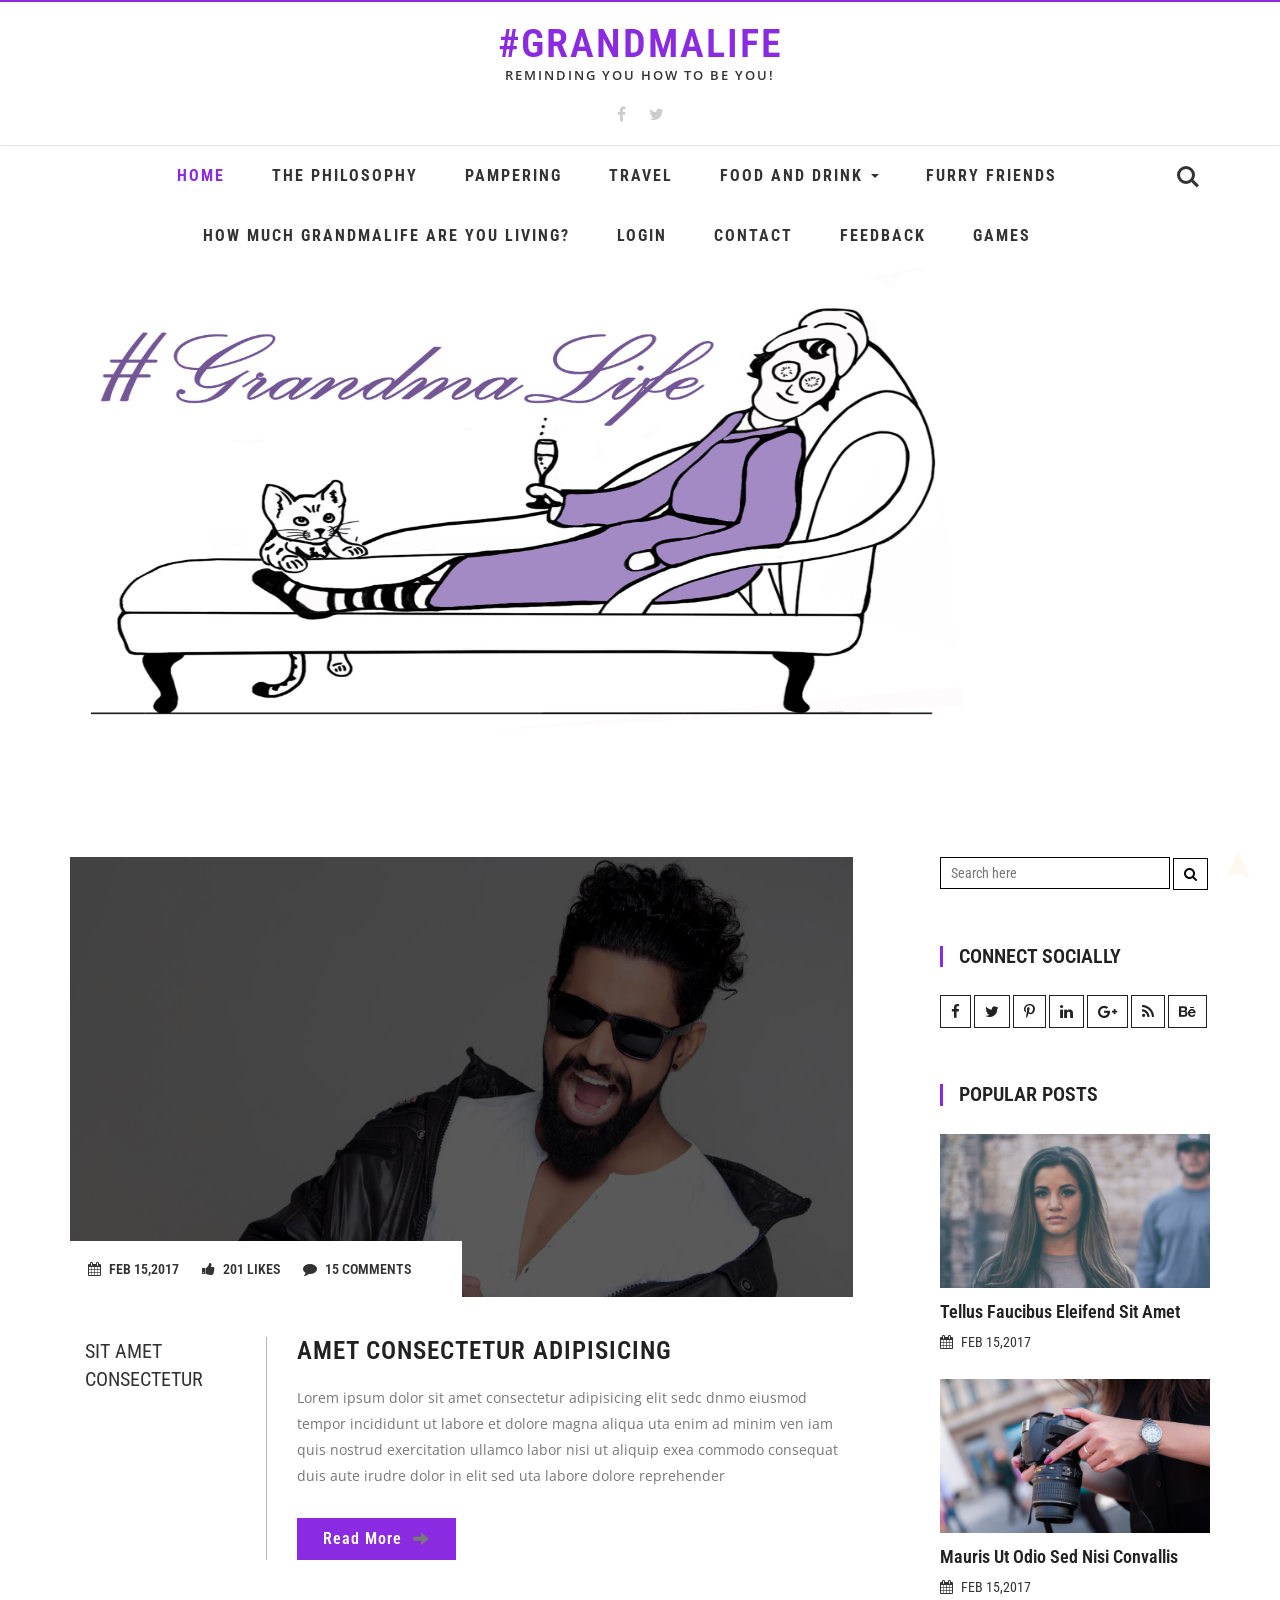
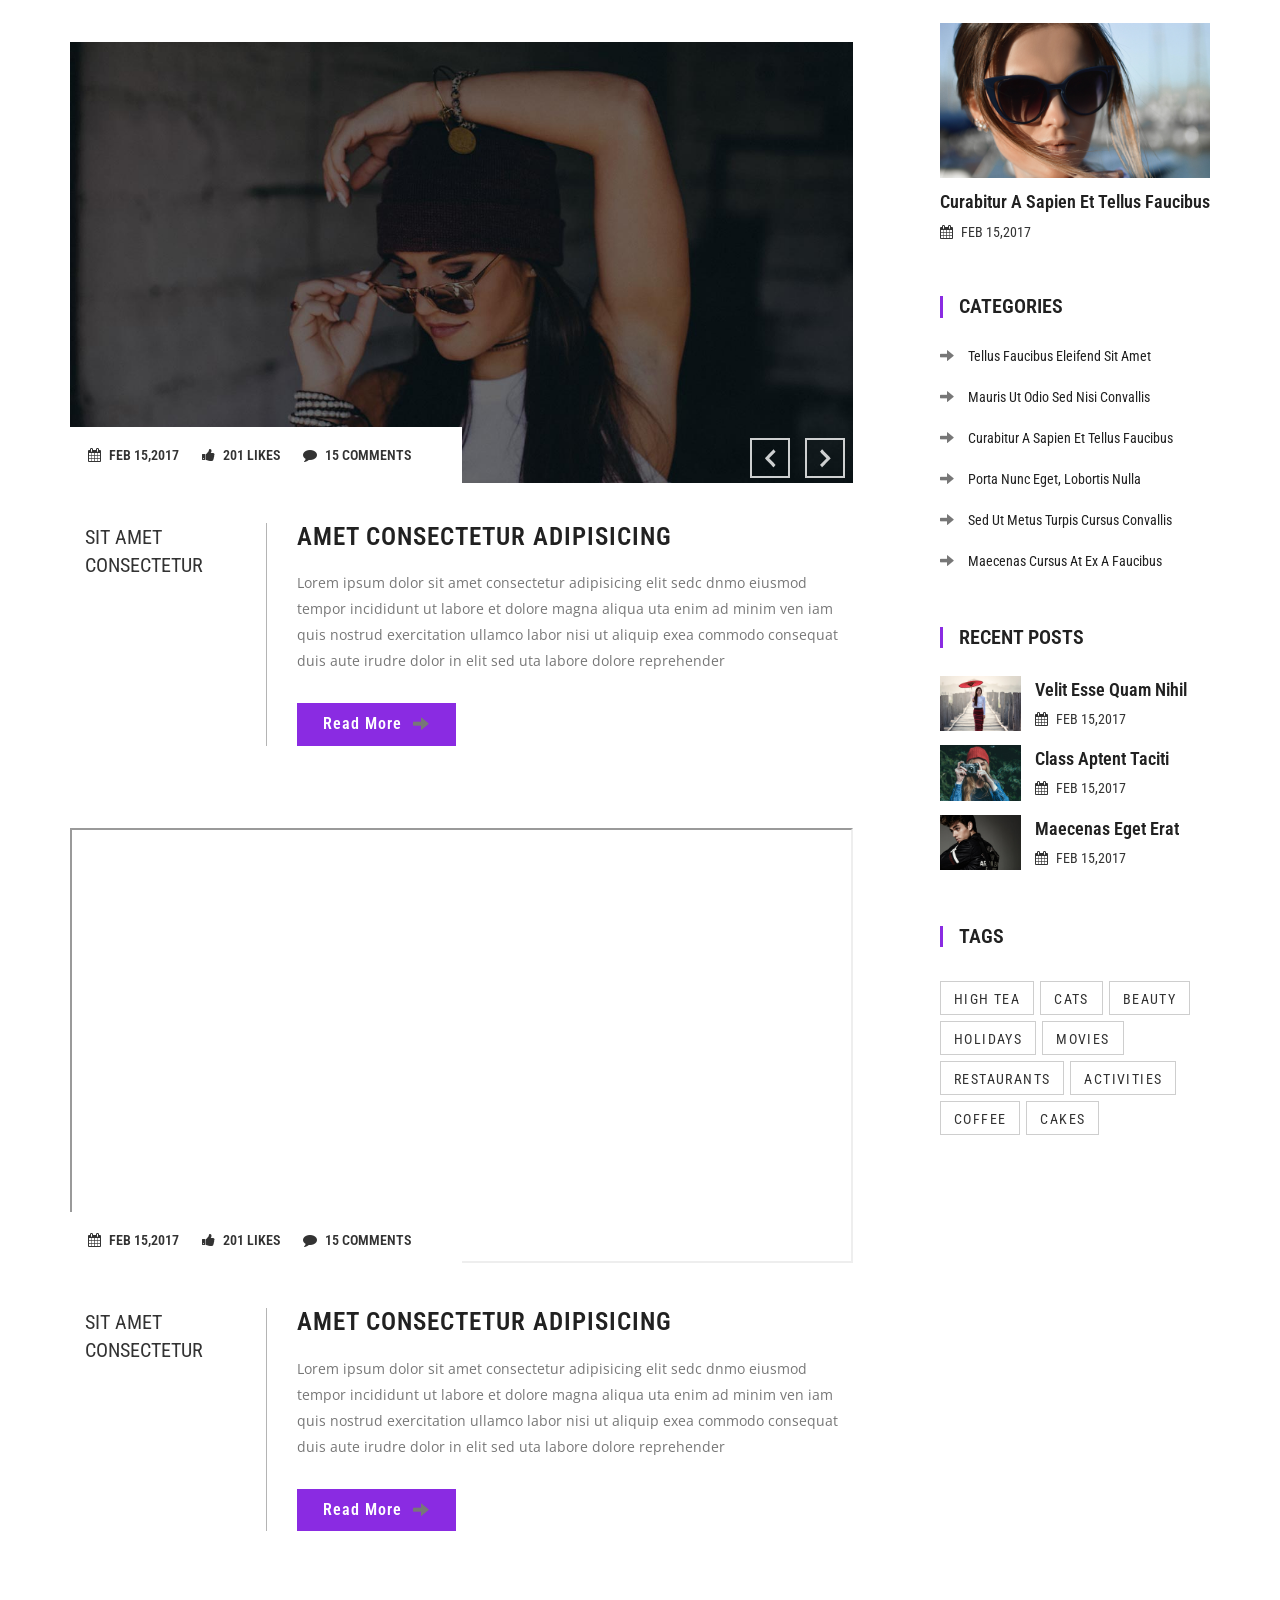
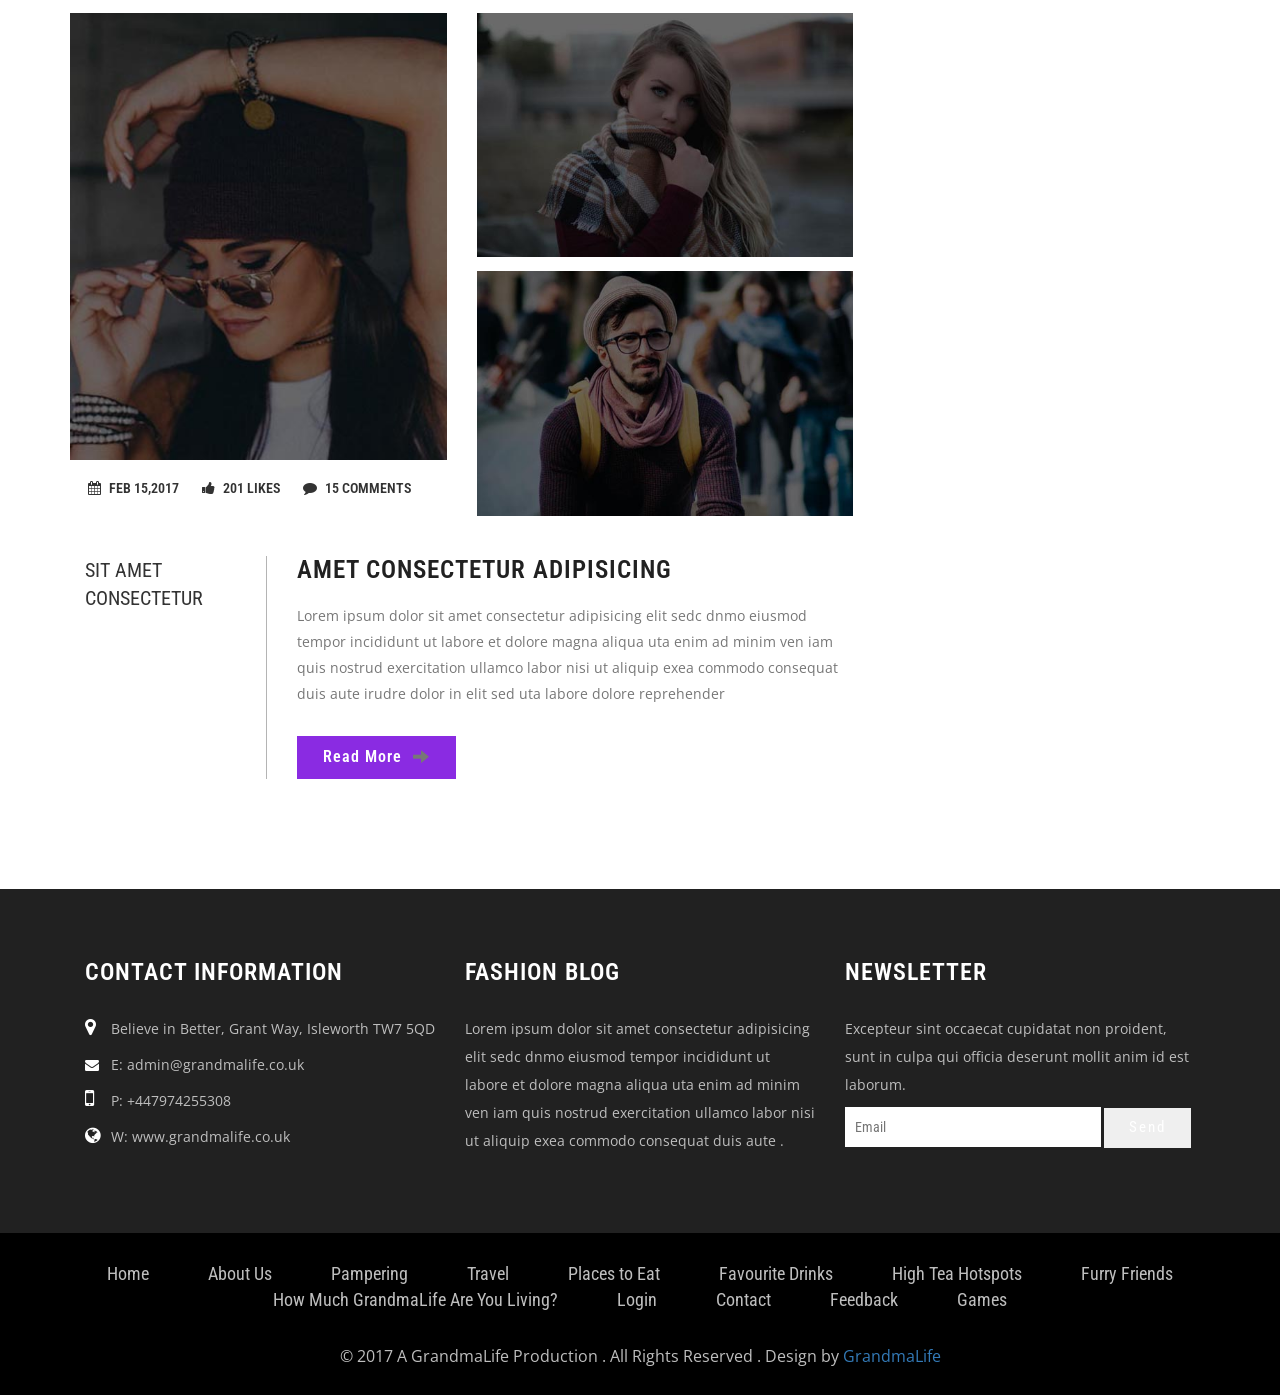
==== commit e76b4229: "Add files via upload" ====
--- a/index.html
+++ b/index.html
@@ -119,7 +119,9 @@
 					</li>
                                         <li><a href="photography.html">Furry Friends</a></li>
 					<li><a href="quiz.php">How Much GrandmaLife Are You Living?</a></li>
-                                        <li><a href="Login.php">Login</a></li>
+                                        
+                                        <!--li><a href="Login.php">Login</a></li-->
+                                        <li><a href="PHP-Login/login/main_login.php">Login</a></li>
 					<li><a href="contact.html">Contact</a></li>
                                         <li><a href="feedback.php">Feedback</a></li>
                                         <li><a href="game.php">Games</a></li>
